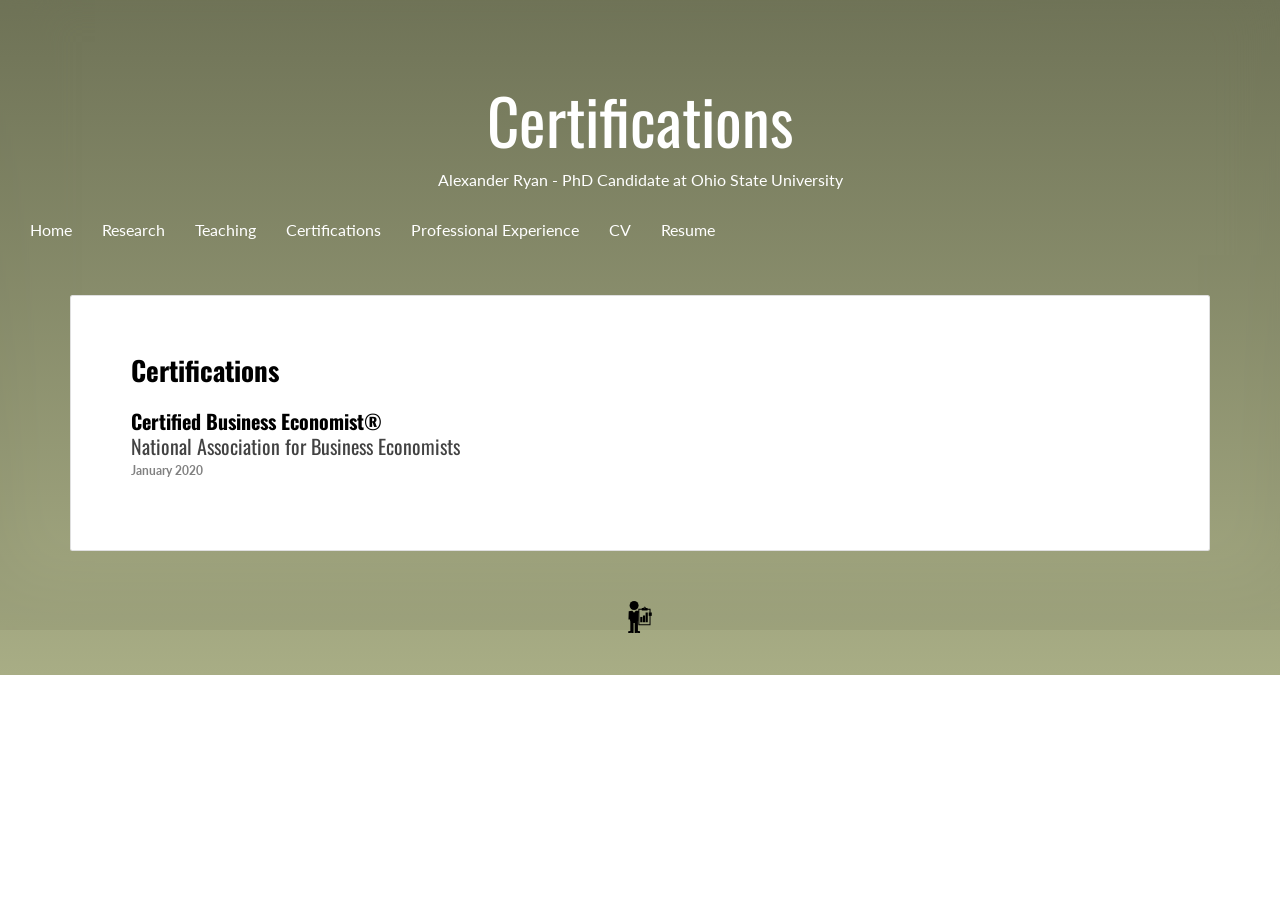
==== Certifications.html @ 104feaeb "Update Certifications.html edit CV link" ====
<!DOCTYPE html>
<html lang="en">
<head>
  <meta charset="UTF-8">
  <meta content="IE=edge" http-equiv="X-UA-Compatible">
  <meta content="width=device-width,initial-scale=1" name="viewport">

  <meta name="google" content="notranslate" />
  <meta property="og:title" content="Alexander J. Ryan Website - Homepage"/>
  <meta property="og:type" content="website" />
  <meta property="og:url" content="https://alexanderryan.site/index.html/" />
  <meta property="og:description" content="Learn more about Alexander Ryan's education and professional history, current research projects, and past publications/certifications."/>
  <meta property="og:image" content="https://latenightscholarships.com/assets/images/alexryan.jpg/>
  <meta property="og:image:secure_url" content="https://latenightscholarships.com/assets/images/alexryan.jpg" />
  <meta property="og:image:type" content="image/jpg"/>
  <meta property="og:image:width" content="900"/>
  <meta property="og:image:height" content="1277"/>
  
  <!-- Disable tap highlight on IE -->
  <meta name="msapplication-tap-highlight" content="no">
  
  <link rel="me-icon" sizes="180x180" href="./assets/images/me_icon.svg">
  <link href="./assets/favicon.ico" rel="icon">

  <title>Home page</title>  

<link href="./main.d8e0d294.css" rel="stylesheet"></head>

<body class="">

<!-- Add your content of header -->
<div class="background-color-layer"></div>
<main class="content-wrapper">
  <header class="white-text-container section-container">
    <div class="text-center">
      <h1>Certifications</h1>
      <p>Alexander Ryan - PhD Candidate at Ohio State University</p>

      <div class="collapse navbar-collapse text-center" id="navbar-collapse-uarr">
        <ul class="nav navbar-nav navbar-center">
            <li><a href="./index.html" title="" class="active">Home</a></li>
            <li><a href="./Research.html" title=""> Research</a></li>
            <li><a href="./Teaching.html" title=""> Teaching</a></li>          
            <li><a href="./Certifications.html" title=""> Certifications</a></li>
            <li><a href="./Work" title=""> Professional Experience </a></li>
            <li><a href="./Alexander_Ryan_CV_(07_14_26).pdf" title=""> CV</a></li>
            <li><a href="./Resume_Alexander_Ryan_063026.pdf" title=""> Resume</a></li>
    <!--      <li><a href="./scrobbler.html" title=""> For Music Fans - Universal Last.fm Scrobbler</a></li> -->
        </ul>
      </div>
      
    </div>
  </header>
</main>
</div>


<!-- Add your site or app content here -->
 <div class="container">
   <div class="row">
     <div class="col-xs-12">
        <div class="card">
          <div class="card-block">
            <h2 style="font-weight: bold;margin-bottom: 0px;">Certifications</h2>

                <div class="Certifications">
                  <h3 class="h3 date-title" style="margin-bottom: 0px;font-weight: bold;">Certified Business Economist®</h3>
                  <h4 class="h3 date-title" style="margin-top: 2.5px;;color:#424242;">National Association for Business Economists</h3>
            <h5 style="color:grey;font-size:12px;margin-top: -5px">January 2020</h5>
                </div>
              </div>
            </div>
          </div>
        </div>
      </div>

<footer class="footer-container white-text-container text-center">
  <div class="container">
    <div class="row">
      <div class="col-xs-12">
        <p><img src="./assets/images/me_icon.svg" alt=""></p>
        
       
      </div>
    </div>
  </div>
</footer>

<script>
  document.addEventListener("DOMContentLoaded", function (event) {
     scrollRevelation('.card');
  });
</script>
<!-- Google Analytics: change UA-XXXXX-X to be your site's ID 

<script>
  (function (i, s, o, g, r, a, m) {
    i['GoogleAnalyticsObject'] = r; i[r] = i[r] || function () {
      (i[r].q = i[r].q || []).push(arguments)
    }, i[r].l = 1 * new Date(); a = s.createElement(o),
      m = s.getElementsByTagName(o)[0]; a.async = 1; a.src = g; m.parentNode.insertBefore(a, m)
  })(window, document, 'script', '//www.google-analytics.com/analytics.js', 'ga');
  ga('create', 'UA-XXXXX-X', 'auto');
  ga('send', 'pageview');
</script>

--><script type="text/javascript" src="./main.bc58148c.js"></script></body>

</html>
---- main.d8e0d294.css ----
@import url(https://fonts.googleapis.com/css?family=Lato:400,700|Oswald);@import url(https://maxcdn.bootstrapcdn.com/font-awesome/4.7.0/css/font-awesome.min.css);/*!
 * Bootstrap v3.3.7 (http://getbootstrap.com)
 * Copyright 2011-2016 Twitter, Inc.
 * Licensed under MIT (https://github.com/twbs/bootstrap/blob/master/LICENSE)
 */
/*! normalize.css v3.0.3 | MIT License | github.com/necolas/normalize.css */html{font-family:sans-serif;-ms-text-size-adjust:100%;-webkit-text-size-adjust:100%}body{margin:0}article,aside,details,figcaption,figure,footer,header,hgroup,main,menu,nav,section,summary{display:block}audio,canvas,progress,video{display:inline-block;vertical-align:baseline}audio:not([controls]){display:none;height:0}[hidden],template{display:none}a{background-color:transparent}a:active,a:hover{outline:0}abbr[title]{border-bottom:1px dotted}b,strong{font-weight:700}dfn{font-style:italic}h1{font-size:2em;margin:.67em 0}mark{background:#ff0;color:#000}small{font-size:80%}sub,sup{font-size:75%;line-height:0;position:relative;vertical-align:baseline}sup{top:-.5em}sub{bottom:-.25em}img{border:0}svg:not(:root){overflow:hidden}figure{margin:1em 40px}hr{box-sizing:content-box;height:0}pre{overflow:auto}code,kbd,pre,samp{font-family:monospace,monospace;font-size:1em}button,input,optgroup,select,textarea{color:inherit;font:inherit;margin:0}button{overflow:visible}button,select{text-transform:none}button,html input[type=button],input[type=reset],input[type=submit]{-webkit-appearance:button;cursor:pointer}button[disabled],html input[disabled]{cursor:default}button::-moz-focus-inner,input::-moz-focus-inner{border:0;padding:0}input{line-height:normal}input[type=checkbox],input[type=radio]{box-sizing:border-box;padding:0}input[type=number]::-webkit-inner-spin-button,input[type=number]::-webkit-outer-spin-button{height:auto}input[type=search]{-webkit-appearance:textfield;box-sizing:content-box}input[type=search]::-webkit-search-cancel-button,input[type=search]::-webkit-search-decoration{-webkit-appearance:none}fieldset{border:1px solid silver;margin:0 2px;padding:.35em .625em .75em}textarea{overflow:auto}optgroup{font-weight:700}table{border-collapse:collapse;border-spacing:0}td,th{padding:0}

/*! Source: https://github.com/h5bp/html5-boilerplate/blob/master/src/css/main.css */@media print{*,:after,:before{background:transparent!important;color:#000!important;box-shadow:none!important;text-shadow:none!important}a,a:visited{text-decoration:underline}a[href]:after{content:" (" attr(href) ")"}abbr[title]:after{content:" (" attr(title) ")"}a[href^="#"]:after,a[href^="javascript:"]:after{content:""}blockquote,pre{border:1px solid #999;page-break-inside:avoid}thead{display:table-header-group}img,tr{page-break-inside:avoid}img{max-width:100%!important}h2,h3,p{orphans:3;widows:3}h2,h3{page-break-after:avoid}.navbar{display:none}.btn>.caret,.dropup>.btn>.caret{border-top-color:#000!important}.label{border:1px solid #000}.table{border-collapse:collapse!important}.table td,.table th{background-color:#fff!important}.table-bordered td,.table-bordered th{border:1px solid #ddd!important}}*,:after,:before{-webkit-box-sizing:border-box;-moz-box-sizing:border-box;box-sizing:border-box}html{font-size:10px;-webkit-tap-highlight-color:transparent}body{font-family:Lato,Helvetica,Arial,sans-serif;font-size:16px;line-height:1.58;color:#555;background-color:#fff}button,input,select,textarea{font-family:inherit;font-size:inherit;line-height:inherit}a{color:#ff0060;text-decoration:none}a:focus,a:hover{color:#b30043;text-decoration:underline}a:focus{outline:5px auto -webkit-focus-ring-color;outline-offset:-2px}figure{margin:0}img{vertical-align:middle}.img-responsive{display:block;max-width:100%;height:auto}.img-rounded{border-radius:6px}.img-thumbnail{padding:4px;line-height:1.58;background-color:#fff;border:1px solid #ddd;border-radius:4px;-webkit-transition:all .2s ease-in-out;-o-transition:all .2s ease-in-out;transition:all .2s ease-in-out;display:inline-block;max-width:100%;height:auto}.img-circle{border-radius:50%}hr{margin-top:25px;margin-bottom:25px;border:0;border-top:1px solid #eee}.sr-only{position:absolute;width:1px;height:1px;margin:-1px;padding:0;overflow:hidden;clip:rect(0,0,0,0);border:0}.sr-only-focusable:active,.sr-only-focusable:focus{position:static;width:auto;height:auto;margin:0;overflow:visible;clip:auto}[role=button]{cursor:pointer}.h1,.h2,.h3,.h4,.h5,.h6,h1,h2,h3,h4,h5,h6{font-family:Oswald,Helvetica,Arial,sans-serif;font-weight:400;line-height:1.1;color:#000}.h1 .small,.h1 small,.h2 .small,.h2 small,.h3 .small,.h3 small,.h4 .small,.h4 small,.h5 .small,.h5 small,.h6 .small,.h6 small,h1 .small,h1 small,h2 .small,h2 small,h3 .small,h3 small,h4 .small,h4 small,h5 .small,h5 small,h6 .small,h6 small{font-weight:400;line-height:1;color:#777}.h1,.h2,.h3,h1,h2,h3{margin-top:25px;margin-bottom:12.5px}.h1 .small,.h1 small,.h2 .small,.h2 small,.h3 .small,.h3 small,h1 .small,h1 small,h2 .small,h2 small,h3 .small,h3 small{font-size:65%}.h4,.h5,.h6,h4,h5,h6{margin-top:12.5px;margin-bottom:12.5px}.h4 .small,.h4 small,.h5 .small,.h5 small,.h6 .small,.h6 small,h4 .small,h4 small,h5 .small,h5 small,h6 .small,h6 small{font-size:75%}.h1,h1{font-size:63px}.h2,h2{font-size:27px}.h3,.h4,h3,h4{font-size:20px}.h5,h5{font-size:18px}.h6,h6{font-size:14px}p{margin:0 0 12.5px}.lead{margin-bottom:25px;font-size:18px;font-weight:300;line-height:1.4}@media (min-width:768px){.lead{font-size:24px}}.small,small{font-size:87%}.mark,mark{background-color:#fcf8e3;padding:.2em}.text-left{text-align:left}.text-right{text-align:right}.text-center{text-align:center}.text-justify{text-align:justify}.text-nowrap{white-space:nowrap}.text-lowercase{text-transform:lowercase}.initialism,.text-uppercase{text-transform:uppercase}.text-capitalize{text-transform:capitalize}.text-muted{color:#777}.text-primary{color:#ff0060}a.text-primary:focus,a.text-primary:hover{color:#cc004d}.text-success{color:#fff}a.text-success:focus,a.text-success:hover{color:#e6e6e6}.text-info{color:#31708f}a.text-info:focus,a.text-info:hover{color:#245269}.text-warning{color:#8a6d3b}a.text-warning:focus,a.text-warning:hover{color:#66512c}.text-danger{color:#fff}a.text-danger:focus,a.text-danger:hover{color:#e6e6e6}.bg-primary{color:#fff;background-color:#ff0060}a.bg-primary:focus,a.bg-primary:hover{background-color:#cc004d}.bg-success{background-color:#87e329}a.bg-success:focus,a.bg-success:hover{background-color:#6dc019}.bg-info{background-color:#d9edf7}a.bg-info:focus,a.bg-info:hover{background-color:#afd9ee}.bg-warning{background-color:#fcf8e3}a.bg-warning:focus,a.bg-warning:hover{background-color:#f7ecb5}.bg-danger{background-color:#ff2c74}a.bg-danger:focus,a.bg-danger:hover{background-color:#f80055}.page-header{padding-bottom:11.5px;margin:50px 0 25px;border-bottom:1px solid #eee}ol,ul{margin-top:0;margin-bottom:12.5px}ol ol,ol ul,ul ol,ul ul{margin-bottom:0}.list-inline,.list-unstyled{padding-left:0;list-style:none}.list-inline{margin-left:-5px}.list-inline>li{display:inline-block;padding-left:5px;padding-right:5px}dl{margin-top:0;margin-bottom:25px}dd,dt{line-height:1.58}dt{font-weight:700}dd{margin-left:0}.dl-horizontal dd:after,.dl-horizontal dd:before{content:" ";display:table}.dl-horizontal dd:after{clear:both}@media (min-width:768px){.dl-horizontal dt{float:left;width:160px;clear:left;text-align:right;overflow:hidden;text-overflow:ellipsis;white-space:nowrap}.dl-horizontal dd{margin-left:180px}}abbr[data-original-title],abbr[title]{cursor:help;border-bottom:1px dotted #777}.initialism{font-size:90%}blockquote{padding:12.5px 25px;margin:0 0 25px;font-size:20px;border-left:5px solid #eee}blockquote ol:last-child,blockquote p:last-child,blockquote ul:last-child{margin-bottom:0}blockquote .small,blockquote footer,blockquote small{display:block;font-size:80%;line-height:1.58;color:#777}blockquote .small:before,blockquote footer:before,blockquote small:before{content:"\2014   \A0"}.blockquote-reverse,blockquote.pull-right{padding-right:15px;padding-left:0;border-right:5px solid #eee;border-left:0;text-align:right}.blockquote-reverse .small:before,.blockquote-reverse footer:before,.blockquote-reverse small:before,blockquote.pull-right .small:before,blockquote.pull-right footer:before,blockquote.pull-right small:before{content:""}.blockquote-reverse .small:after,.blockquote-reverse footer:after,.blockquote-reverse small:after,blockquote.pull-right .small:after,blockquote.pull-right footer:after,blockquote.pull-right small:after{content:"\A0   \2014"}address{margin-bottom:25px;font-style:normal;line-height:1.58}code,kbd,pre,samp{font-family:Menlo,Monaco,Consolas,Courier New,monospace}code{color:#c7254e;background-color:#f9f2f4;border-radius:4px}code,kbd{padding:2px 4px;font-size:90%}kbd{color:#fff;background-color:#333;border-radius:3px;box-shadow:inset 0 -1px 0 rgba(0,0,0,.25)}kbd kbd{padding:0;font-size:100%;font-weight:700;box-shadow:none}pre{display:block;padding:12px;margin:0 0 12.5px;font-size:15px;line-height:1.58;word-break:break-all;word-wrap:break-word;color:#333;background-color:#f5f5f5;border:1px solid #ccc;border-radius:4px}pre code{padding:0;font-size:inherit;color:inherit;white-space:pre-wrap;background-color:transparent;border-radius:0}.pre-scrollable{max-height:340px;overflow-y:scroll}.container{margin-right:auto;margin-left:auto;padding-left:15px;padding-right:15px}.container:after,.container:before{content:" ";display:table}.container:after{clear:both}@media (min-width:768px){.container{width:750px}}@media (min-width:992px){.container{width:970px}}@media (min-width:1200px){.container{width:1170px}}.container-fluid{margin-right:auto;margin-left:auto;padding-left:15px;padding-right:15px}.container-fluid:after,.container-fluid:before{content:" ";display:table}.container-fluid:after{clear:both}.row{margin-left:-15px;margin-right:-15px}.row:after,.row:before{content:" ";display:table}.row:after{clear:both}.col-lg-1,.col-lg-2,.col-lg-3,.col-lg-4,.col-lg-5,.col-lg-6,.col-lg-7,.col-lg-8,.col-lg-9,.col-lg-10,.col-lg-11,.col-lg-12,.col-md-1,.col-md-2,.col-md-3,.col-md-4,.col-md-5,.col-md-6,.col-md-7,.col-md-8,.col-md-9,.col-md-10,.col-md-11,.col-md-12,.col-sm-1,.col-sm-2,.col-sm-3,.col-sm-4,.col-sm-5,.col-sm-6,.col-sm-7,.col-sm-8,.col-sm-9,.col-sm-10,.col-sm-11,.col-sm-12,.col-xs-1,.col-xs-2,.col-xs-3,.col-xs-4,.col-xs-5,.col-xs-6,.col-xs-7,.col-xs-8,.col-xs-9,.col-xs-10,.col-xs-11,.col-xs-12{position:relative;min-height:1px;padding-left:15px;padding-right:15px}.col-xs-1,.col-xs-2,.col-xs-3,.col-xs-4,.col-xs-5,.col-xs-6,.col-xs-7,.col-xs-8,.col-xs-9,.col-xs-10,.col-xs-11,.col-xs-12{float:left}.col-xs-1{width:8.33333%}.col-xs-2{width:16.66667%}.col-xs-3{width:25%}.col-xs-4{width:33.33333%}.col-xs-5{width:41.66667%}.col-xs-6{width:50%}.col-xs-7{width:58.33333%}.col-xs-8{width:66.66667%}.col-xs-9{width:75%}.col-xs-10{width:83.33333%}.col-xs-11{width:91.66667%}.col-xs-12{width:100%}.col-xs-pull-0{right:auto}.col-xs-pull-1{right:8.33333%}.col-xs-pull-2{right:16.66667%}.col-xs-pull-3{right:25%}.col-xs-pull-4{right:33.33333%}.col-xs-pull-5{right:41.66667%}.col-xs-pull-6{right:50%}.col-xs-pull-7{right:58.33333%}.col-xs-pull-8{right:66.66667%}.col-xs-pull-9{right:75%}.col-xs-pull-10{right:83.33333%}.col-xs-pull-11{right:91.66667%}.col-xs-pull-12{right:100%}.col-xs-push-0{left:auto}.col-xs-push-1{left:8.33333%}.col-xs-push-2{left:16.66667%}.col-xs-push-3{left:25%}.col-xs-push-4{left:33.33333%}.col-xs-push-5{left:41.66667%}.col-xs-push-6{left:50%}.col-xs-push-7{left:58.33333%}.col-xs-push-8{left:66.66667%}.col-xs-push-9{left:75%}.col-xs-push-10{left:83.33333%}.col-xs-push-11{left:91.66667%}.col-xs-push-12{left:100%}.col-xs-offset-0{margin-left:0}.col-xs-offset-1{margin-left:8.33333%}.col-xs-offset-2{margin-left:16.66667%}.col-xs-offset-3{margin-left:25%}.col-xs-offset-4{margin-left:33.33333%}.col-xs-offset-5{margin-left:41.66667%}.col-xs-offset-6{margin-left:50%}.col-xs-offset-7{margin-left:58.33333%}.col-xs-offset-8{margin-left:66.66667%}.col-xs-offset-9{margin-left:75%}.col-xs-offset-10{margin-left:83.33333%}.col-xs-offset-11{margin-left:91.66667%}.col-xs-offset-12{margin-left:100%}@media (min-width:768px){.col-sm-1,.col-sm-2,.col-sm-3,.col-sm-4,.col-sm-5,.col-sm-6,.col-sm-7,.col-sm-8,.col-sm-9,.col-sm-10,.col-sm-11,.col-sm-12{float:left}.col-sm-1{width:8.33333%}.col-sm-2{width:16.66667%}.col-sm-3{width:25%}.col-sm-4{width:33.33333%}.col-sm-5{width:41.66667%}.col-sm-6{width:50%}.col-sm-7{width:58.33333%}.col-sm-8{width:66.66667%}.col-sm-9{width:75%}.col-sm-10{width:83.33333%}.col-sm-11{width:91.66667%}.col-sm-12{width:100%}.col-sm-pull-0{right:auto}.col-sm-pull-1{right:8.33333%}.col-sm-pull-2{right:16.66667%}.col-sm-pull-3{right:25%}.col-sm-pull-4{right:33.33333%}.col-sm-pull-5{right:41.66667%}.col-sm-pull-6{right:50%}.col-sm-pull-7{right:58.33333%}.col-sm-pull-8{right:66.66667%}.col-sm-pull-9{right:75%}.col-sm-pull-10{right:83.33333%}.col-sm-pull-11{right:91.66667%}.col-sm-pull-12{right:100%}.col-sm-push-0{left:auto}.col-sm-push-1{left:8.33333%}.col-sm-push-2{left:16.66667%}.col-sm-push-3{left:25%}.col-sm-push-4{left:33.33333%}.col-sm-push-5{left:41.66667%}.col-sm-push-6{left:50%}.col-sm-push-7{left:58.33333%}.col-sm-push-8{left:66.66667%}.col-sm-push-9{left:75%}.col-sm-push-10{left:83.33333%}.col-sm-push-11{left:91.66667%}.col-sm-push-12{left:100%}.col-sm-offset-0{margin-left:0}.col-sm-offset-1{margin-left:8.33333%}.col-sm-offset-2{margin-left:16.66667%}.col-sm-offset-3{margin-left:25%}.col-sm-offset-4{margin-left:33.33333%}.col-sm-offset-5{margin-left:41.66667%}.col-sm-offset-6{margin-left:50%}.col-sm-offset-7{margin-left:58.33333%}.col-sm-offset-8{margin-left:66.66667%}.col-sm-offset-9{margin-left:75%}.col-sm-offset-10{margin-left:83.33333%}.col-sm-offset-11{margin-left:91.66667%}.col-sm-offset-12{margin-left:100%}}@media (min-width:992px){.col-md-1,.col-md-2,.col-md-3,.col-md-4,.col-md-5,.col-md-6,.col-md-7,.col-md-8,.col-md-9,.col-md-10,.col-md-11,.col-md-12{float:left}.col-md-1{width:8.33333%}.col-md-2{width:16.66667%}.col-md-3{width:25%}.col-md-4{width:33.33333%}.col-md-5{width:41.66667%}.col-md-6{width:50%}.col-md-7{width:58.33333%}.col-md-8{width:66.66667%}.col-md-9{width:75%}.col-md-10{width:83.33333%}.col-md-11{width:91.66667%}.col-md-12{width:100%}.col-md-pull-0{right:auto}.col-md-pull-1{right:8.33333%}.col-md-pull-2{right:16.66667%}.col-md-pull-3{right:25%}.col-md-pull-4{right:33.33333%}.col-md-pull-5{right:41.66667%}.col-md-pull-6{right:50%}.col-md-pull-7{right:58.33333%}.col-md-pull-8{right:66.66667%}.col-md-pull-9{right:75%}.col-md-pull-10{right:83.33333%}.col-md-pull-11{right:91.66667%}.col-md-pull-12{right:100%}.col-md-push-0{left:auto}.col-md-push-1{left:8.33333%}.col-md-push-2{left:16.66667%}.col-md-push-3{left:25%}.col-md-push-4{left:33.33333%}.col-md-push-5{left:41.66667%}.col-md-push-6{left:50%}.col-md-push-7{left:58.33333%}.col-md-push-8{left:66.66667%}.col-md-push-9{left:75%}.col-md-push-10{left:83.33333%}.col-md-push-11{left:91.66667%}.col-md-push-12{left:100%}.col-md-offset-0{margin-left:0}.col-md-offset-1{margin-left:8.33333%}.col-md-offset-2{margin-left:16.66667%}.col-md-offset-3{margin-left:25%}.col-md-offset-4{margin-left:33.33333%}.col-md-offset-5{margin-left:41.66667%}.col-md-offset-6{margin-left:50%}.col-md-offset-7{margin-left:58.33333%}.col-md-offset-8{margin-left:66.66667%}.col-md-offset-9{margin-left:75%}.col-md-offset-10{margin-left:83.33333%}.col-md-offset-11{margin-left:91.66667%}.col-md-offset-12{margin-left:100%}}@media (min-width:1200px){.col-lg-1,.col-lg-2,.col-lg-3,.col-lg-4,.col-lg-5,.col-lg-6,.col-lg-7,.col-lg-8,.col-lg-9,.col-lg-10,.col-lg-11,.col-lg-12{float:left}.col-lg-1{width:8.33333%}.col-lg-2{width:16.66667%}.col-lg-3{width:25%}.col-lg-4{width:33.33333%}.col-lg-5{width:41.66667%}.col-lg-6{width:50%}.col-lg-7{width:58.33333%}.col-lg-8{width:66.66667%}.col-lg-9{width:75%}.col-lg-10{width:83.33333%}.col-lg-11{width:91.66667%}.col-lg-12{width:100%}.col-lg-pull-0{right:auto}.col-lg-pull-1{right:8.33333%}.col-lg-pull-2{right:16.66667%}.col-lg-pull-3{right:25%}.col-lg-pull-4{right:33.33333%}.col-lg-pull-5{right:41.66667%}.col-lg-pull-6{right:50%}.col-lg-pull-7{right:58.33333%}.col-lg-pull-8{right:66.66667%}.col-lg-pull-9{right:75%}.col-lg-pull-10{right:83.33333%}.col-lg-pull-11{right:91.66667%}.col-lg-pull-12{right:100%}.col-lg-push-0{left:auto}.col-lg-push-1{left:8.33333%}.col-lg-push-2{left:16.66667%}.col-lg-push-3{left:25%}.col-lg-push-4{left:33.33333%}.col-lg-push-5{left:41.66667%}.col-lg-push-6{left:50%}.col-lg-push-7{left:58.33333%}.col-lg-push-8{left:66.66667%}.col-lg-push-9{left:75%}.col-lg-push-10{left:83.33333%}.col-lg-push-11{left:91.66667%}.col-lg-push-12{left:100%}.col-lg-offset-0{margin-left:0}.col-lg-offset-1{margin-left:8.33333%}.col-lg-offset-2{margin-left:16.66667%}.col-lg-offset-3{margin-left:25%}.col-lg-offset-4{margin-left:33.33333%}.col-lg-offset-5{margin-left:41.66667%}.col-lg-offset-6{margin-left:50%}.col-lg-offset-7{margin-left:58.33333%}.col-lg-offset-8{margin-left:66.66667%}.col-lg-offset-9{margin-left:75%}.col-lg-offset-10{margin-left:83.33333%}.col-lg-offset-11{margin-left:91.66667%}.col-lg-offset-12{margin-left:100%}}table{background-color:transparent}caption{padding-top:8px;padding-bottom:8px;color:#777}caption,th{text-align:left}.table{width:100%;max-width:100%;margin-bottom:25px}.table>tbody>tr>td,.table>tbody>tr>th,.table>tfoot>tr>td,.table>tfoot>tr>th,.table>thead>tr>td,.table>thead>tr>th{padding:8px;line-height:1.58;vertical-align:top;border-top:1px solid #ddd}.table>thead>tr>th{vertical-align:bottom;border-bottom:2px solid #ddd}.table>caption+thead>tr:first-child>td,.table>caption+thead>tr:first-child>th,.table>colgroup+thead>tr:first-child>td,.table>colgroup+thead>tr:first-child>th,.table>thead:first-child>tr:first-child>td,.table>thead:first-child>tr:first-child>th{border-top:0}.table>tbody+tbody{border-top:2px solid #ddd}.table .table{background-color:#fff}.table-condensed>tbody>tr>td,.table-condensed>tbody>tr>th,.table-condensed>tfoot>tr>td,.table-condensed>tfoot>tr>th,.table-condensed>thead>tr>td,.table-condensed>thead>tr>th{padding:5px}.table-bordered,.table-bordered>tbody>tr>td,.table-bordered>tbody>tr>th,.table-bordered>tfoot>tr>td,.table-bordered>tfoot>tr>th,.table-bordered>thead>tr>td,.table-bordered>thead>tr>th{border:1px solid #ddd}.table-bordered>thead>tr>td,.table-bordered>thead>tr>th{border-bottom-width:2px}.table-striped>tbody>tr:nth-of-type(odd){background-color:#f9f9f9}.table-hover>tbody>tr:hover{background-color:#f5f5f5}table col[class*=col-]{position:static;float:none;display:table-column}table td[class*=col-],table th[class*=col-]{position:static;float:none;display:table-cell}.table>tbody>tr.active>td,.table>tbody>tr.active>th,.table>tbody>tr>td.active,.table>tbody>tr>th.active,.table>tfoot>tr.active>td,.table>tfoot>tr.active>th,.table>tfoot>tr>td.active,.table>tfoot>tr>th.active,.table>thead>tr.active>td,.table>thead>tr.active>th,.table>thead>tr>td.active,.table>thead>tr>th.active{background-color:#f5f5f5}.table-hover>tbody>tr.active:hover>td,.table-hover>tbody>tr.active:hover>th,.table-hover>tbody>tr:hover>.active,.table-hover>tbody>tr>td.active:hover,.table-hover>tbody>tr>th.active:hover{background-color:#e8e8e8}.table>tbody>tr.success>td,.table>tbody>tr.success>th,.table>tbody>tr>td.success,.table>tbody>tr>th.success,.table>tfoot>tr.success>td,.table>tfoot>tr.success>th,.table>tfoot>tr>td.success,.table>tfoot>tr>th.success,.table>thead>tr.success>td,.table>thead>tr.success>th,.table>thead>tr>td.success,.table>thead>tr>th.success{background-color:#87e329}.table-hover>tbody>tr.success:hover>td,.table-hover>tbody>tr.success:hover>th,.table-hover>tbody>tr:hover>.success,.table-hover>tbody>tr>td.success:hover,.table-hover>tbody>tr>th.success:hover{background-color:#7ad61c}.table>tbody>tr.info>td,.table>tbody>tr.info>th,.table>tbody>tr>td.info,.table>tbody>tr>th.info,.table>tfoot>tr.info>td,.table>tfoot>tr.info>th,.table>tfoot>tr>td.info,.table>tfoot>tr>th.info,.table>thead>tr.info>td,.table>thead>tr.info>th,.table>thead>tr>td.info,.table>thead>tr>th.info{background-color:#d9edf7}.table-hover>tbody>tr.info:hover>td,.table-hover>tbody>tr.info:hover>th,.table-hover>tbody>tr:hover>.info,.table-hover>tbody>tr>td.info:hover,.table-hover>tbody>tr>th.info:hover{background-color:#c4e3f3}.table>tbody>tr.warning>td,.table>tbody>tr.warning>th,.table>tbody>tr>td.warning,.table>tbody>tr>th.warning,.table>tfoot>tr.warning>td,.table>tfoot>tr.warning>th,.table>tfoot>tr>td.warning,.table>tfoot>tr>th.warning,.table>thead>tr.warning>td,.table>thead>tr.warning>th,.table>thead>tr>td.warning,.table>thead>tr>th.warning{background-color:#fcf8e3}.table-hover>tbody>tr.warning:hover>td,.table-hover>tbody>tr.warning:hover>th,.table-hover>tbody>tr:hover>.warning,.table-hover>tbody>tr>td.warning:hover,.table-hover>tbody>tr>th.warning:hover{background-color:#faf2cc}.table>tbody>tr.danger>td,.table>tbody>tr.danger>th,.table>tbody>tr>td.danger,.table>tbody>tr>th.danger,.table>tfoot>tr.danger>td,.table>tfoot>tr.danger>th,.table>tfoot>tr>td.danger,.table>tfoot>tr>th.danger,.table>thead>tr.danger>td,.table>thead>tr.danger>th,.table>thead>tr>td.danger,.table>thead>tr>th.danger{background-color:#ff2c74}.table-hover>tbody>tr.danger:hover>td,.table-hover>tbody>tr.danger:hover>th,.table-hover>tbody>tr:hover>.danger,.table-hover>tbody>tr>td.danger:hover,.table-hover>tbody>tr>th.danger:hover{background-color:#ff1363}.table-responsive{overflow-x:auto;min-height:.01%}@media screen and (max-width:767px){.table-responsive{width:100%;margin-bottom:18.75px;overflow-y:hidden;-ms-overflow-style:-ms-autohiding-scrollbar;border:1px solid #ddd}.table-responsive>.table{margin-bottom:0}.table-responsive>.table>tbody>tr>td,.table-responsive>.table>tbody>tr>th,.table-responsive>.table>tfoot>tr>td,.table-responsive>.table>tfoot>tr>th,.table-responsive>.table>thead>tr>td,.table-responsive>.table>thead>tr>th{white-space:nowrap}.table-responsive>.table-bordered{border:0}.table-responsive>.table-bordered>tbody>tr>td:first-child,.table-responsive>.table-bordered>tbody>tr>th:first-child,.table-responsive>.table-bordered>tfoot>tr>td:first-child,.table-responsive>.table-bordered>tfoot>tr>th:first-child,.table-responsive>.table-bordered>thead>tr>td:first-child,.table-responsive>.table-bordered>thead>tr>th:first-child{border-left:0}.table-responsive>.table-bordered>tbody>tr>td:last-child,.table-responsive>.table-bordered>tbody>tr>th:last-child,.table-responsive>.table-bordered>tfoot>tr>td:last-child,.table-responsive>.table-bordered>tfoot>tr>th:last-child,.table-responsive>.table-bordered>thead>tr>td:last-child,.table-responsive>.table-bordered>thead>tr>th:last-child{border-right:0}.table-responsive>.table-bordered>tbody>tr:last-child>td,.table-responsive>.table-bordered>tbody>tr:last-child>th,.table-responsive>.table-bordered>tfoot>tr:last-child>td,.table-responsive>.table-bordered>tfoot>tr:last-child>th{border-bottom:0}}fieldset{margin:0;min-width:0}fieldset,legend{padding:0;border:0}legend{display:block;width:100%;margin-bottom:25px;font-size:24px;line-height:inherit;color:#333;border-bottom:1px solid #e5e5e5}label{display:inline-block;max-width:100%;margin-bottom:5px;font-weight:700}input[type=search]{-webkit-box-sizing:border-box;-moz-box-sizing:border-box;box-sizing:border-box}input[type=checkbox],input[type=radio]{margin:4px 0 0;margin-top:1px\9;line-height:normal}input[type=file]{display:block}input[type=range]{display:block;width:100%}select[multiple],select[size]{height:auto}input[type=checkbox]:focus,input[type=file]:focus,input[type=radio]:focus{outline:5px auto -webkit-focus-ring-color;outline-offset:-2px}output{padding-top:9px}.form-control,output{display:block;font-size:16px;line-height:1.58;color:#555}.form-control{width:100%;height:43px;padding:8px 16px;background-color:#eee;background-image:none;border:1px solid transparent;border-radius:4px;-webkit-box-shadow:inset 0 1px 1px rgba(0,0,0,.075);box-shadow:inset 0 1px 1px rgba(0,0,0,.075);-webkit-transition:border-color .15s ease-in-out,box-shadow .15s ease-in-out;-o-transition:border-color ease-in-out .15s,box-shadow ease-in-out .15s;transition:border-color .15s ease-in-out,box-shadow .15s ease-in-out}.form-control:focus{border-color:#66afe9;-webkit-box-shadow:inset 0 1px 1px rgba(0,0,0,.075),0 0 8px rgba(102,175,233,.6);box-shadow:inset 0 1px 1px rgba(0,0,0,.075),0 0 8px rgba(102,175,233,.6)}.form-control::-moz-placeholder{color:#999;opacity:1}.form-control:-ms-input-placeholder{color:#999}.form-control::-webkit-input-placeholder{color:#999}.form-control::-ms-expand{border:0;background-color:transparent}.form-control[disabled],.form-control[readonly],fieldset[disabled] .form-control{background-color:#eee;opacity:1}.form-control[disabled],fieldset[disabled] .form-control{cursor:not-allowed}textarea.form-control{height:auto}input[type=search]{-webkit-appearance:none}@media screen and (-webkit-min-device-pixel-ratio:0){input[type=date].form-control,input[type=datetime-local].form-control,input[type=month].form-control,input[type=time].form-control{line-height:43px}.input-group-sm>.input-group-btn>input[type=date].btn,.input-group-sm>.input-group-btn>input[type=datetime-local].btn,.input-group-sm>.input-group-btn>input[type=month].btn,.input-group-sm>.input-group-btn>input[type=time].btn,.input-group-sm>input[type=date].form-control,.input-group-sm>input[type=date].input-group-addon,.input-group-sm>input[type=datetime-local].form-control,.input-group-sm>input[type=datetime-local].input-group-addon,.input-group-sm>input[type=month].form-control,.input-group-sm>input[type=month].input-group-addon,.input-group-sm>input[type=time].form-control,.input-group-sm>input[type=time].input-group-addon,.input-group-sm input[type=date],.input-group-sm input[type=datetime-local],.input-group-sm input[type=month],.input-group-sm input[type=time],input[type=date].input-sm,input[type=datetime-local].input-sm,input[type=month].input-sm,input[type=time].input-sm{line-height:35px}.input-group-lg>.input-group-btn>input[type=date].btn,.input-group-lg>.input-group-btn>input[type=datetime-local].btn,.input-group-lg>.input-group-btn>input[type=month].btn,.input-group-lg>.input-group-btn>input[type=time].btn,.input-group-lg>input[type=date].form-control,.input-group-lg>input[type=date].input-group-addon,.input-group-lg>input[type=datetime-local].form-control,.input-group-lg>input[type=datetime-local].input-group-addon,.input-group-lg>input[type=month].form-control,.input-group-lg>input[type=month].input-group-addon,.input-group-lg>input[type=time].form-control,.input-group-lg>input[type=time].input-group-addon,.input-group-lg input[type=date],.input-group-lg input[type=datetime-local],.input-group-lg input[type=month],.input-group-lg input[type=time],input[type=date].input-lg,input[type=datetime-local].input-lg,input[type=month].input-lg,input[type=time].input-lg{line-height:53px}}.form-group{margin-bottom:15px}.checkbox,.radio{position:relative;display:block;margin-top:10px;margin-bottom:10px}.checkbox label,.radio label{min-height:25px;padding-left:20px;margin-bottom:0;font-weight:400;cursor:pointer}.checkbox-inline input[type=checkbox],.checkbox input[type=checkbox],.radio-inline input[type=radio],.radio input[type=radio]{position:absolute;margin-left:-20px;margin-top:4px\9}.checkbox+.checkbox,.radio+.radio{margin-top:-5px}.checkbox-inline,.radio-inline{position:relative;display:inline-block;padding-left:20px;margin-bottom:0;vertical-align:middle;font-weight:400;cursor:pointer}.checkbox-inline+.checkbox-inline,.radio-inline+.radio-inline{margin-top:0;margin-left:10px}.checkbox-inline.disabled,.checkbox.disabled label,.radio-inline.disabled,.radio.disabled label,fieldset[disabled] .checkbox-inline,fieldset[disabled] .checkbox label,fieldset[disabled] .radio-inline,fieldset[disabled] .radio label,fieldset[disabled] input[type=checkbox],fieldset[disabled] input[type=radio],input[type=checkbox].disabled,input[type=checkbox][disabled],input[type=radio].disabled,input[type=radio][disabled]{cursor:not-allowed}.form-control-static{padding-top:9px;padding-bottom:9px;margin-bottom:0;min-height:41px}.form-control-static.input-lg,.form-control-static.input-sm,.input-group-lg>.form-control-static.form-control,.input-group-lg>.form-control-static.input-group-addon,.input-group-lg>.input-group-btn>.form-control-static.btn,.input-group-sm>.form-control-static.form-control,.input-group-sm>.form-control-static.input-group-addon,.input-group-sm>.input-group-btn>.form-control-static.btn{padding-left:0;padding-right:0}.input-group-sm>.form-control,.input-group-sm>.input-group-addon,.input-group-sm>.input-group-btn>.btn,.input-sm{height:35px;padding:6px 12px;font-size:14px;line-height:1.5;border-radius:3px}.input-group-sm>.input-group-btn>select.btn,.input-group-sm>select.form-control,.input-group-sm>select.input-group-addon,select.input-sm{height:35px;line-height:35px}.input-group-sm>.input-group-btn>select[multiple].btn,.input-group-sm>.input-group-btn>textarea.btn,.input-group-sm>select[multiple].form-control,.input-group-sm>select[multiple].input-group-addon,.input-group-sm>textarea.form-control,.input-group-sm>textarea.input-group-addon,select[multiple].input-sm,textarea.input-sm{height:auto}.form-group-sm .form-control{height:35px;padding:6px 12px;font-size:14px;line-height:1.5;border-radius:3px}.form-group-sm select.form-control{height:35px;line-height:35px}.form-group-sm select[multiple].form-control,.form-group-sm textarea.form-control{height:auto}.form-group-sm .form-control-static{height:35px;min-height:39px;padding:7px 12px;font-size:14px;line-height:1.5}.input-group-lg>.form-control,.input-group-lg>.input-group-addon,.input-group-lg>.input-group-btn>.btn,.input-lg{height:53px;padding:12px 20px;font-size:20px;line-height:1.33333;border-radius:6px}.input-group-lg>.input-group-btn>select.btn,.input-group-lg>select.form-control,.input-group-lg>select.input-group-addon,select.input-lg{height:53px;line-height:53px}.input-group-lg>.input-group-btn>select[multiple].btn,.input-group-lg>.input-group-btn>textarea.btn,.input-group-lg>select[multiple].form-control,.input-group-lg>select[multiple].input-group-addon,.input-group-lg>textarea.form-control,.input-group-lg>textarea.input-group-addon,select[multiple].input-lg,textarea.input-lg{height:auto}.form-group-lg .form-control{height:53px;padding:12px 20px;font-size:20px;line-height:1.33333;border-radius:6px}.form-group-lg select.form-control{height:53px;line-height:53px}.form-group-lg select[multiple].form-control,.form-group-lg textarea.form-control{height:auto}.form-group-lg .form-control-static{height:53px;min-height:45px;padding:13px 20px;font-size:20px;line-height:1.33333}.has-feedback{position:relative}.has-feedback .form-control{padding-right:53.75px}.form-control-feedback{position:absolute;top:0;right:0;z-index:2;display:block;width:43px;height:43px;line-height:43px;text-align:center;pointer-events:none}.form-group-lg .form-control+.form-control-feedback,.input-group-lg+.form-control-feedback,.input-group-lg>.form-control+.form-control-feedback,.input-group-lg>.input-group-addon+.form-control-feedback,.input-group-lg>.input-group-btn>.btn+.form-control-feedback,.input-lg+.form-control-feedback{width:53px;height:53px;line-height:53px}.form-group-sm .form-control+.form-control-feedback,.input-group-sm+.form-control-feedback,.input-group-sm>.form-control+.form-control-feedback,.input-group-sm>.input-group-addon+.form-control-feedback,.input-group-sm>.input-group-btn>.btn+.form-control-feedback,.input-sm+.form-control-feedback{width:35px;height:35px;line-height:35px}.has-success .checkbox,.has-success .checkbox-inline,.has-success.checkbox-inline label,.has-success.checkbox label,.has-success .control-label,.has-success .help-block,.has-success .radio,.has-success .radio-inline,.has-success.radio-inline label,.has-success.radio label{color:#fff}.has-success .form-control{border-color:#fff;-webkit-box-shadow:inset 0 1px 1px rgba(0,0,0,.075);box-shadow:inset 0 1px 1px rgba(0,0,0,.075)}.has-success .form-control:focus{border-color:#e6e6e6;-webkit-box-shadow:inset 0 1px 1px rgba(0,0,0,.075),0 0 6px #fff;box-shadow:inset 0 1px 1px rgba(0,0,0,.075),0 0 6px #fff}.has-success .input-group-addon{color:#fff;border-color:#fff;background-color:#87e329}.has-success .form-control-feedback{color:#fff}.has-warning .checkbox,.has-warning .checkbox-inline,.has-warning.checkbox-inline label,.has-warning.checkbox label,.has-warning .control-label,.has-warning .help-block,.has-warning .radio,.has-warning .radio-inline,.has-warning.radio-inline label,.has-warning.radio label{color:#8a6d3b}.has-warning .form-control{border-color:#8a6d3b;-webkit-box-shadow:inset 0 1px 1px rgba(0,0,0,.075);box-shadow:inset 0 1px 1px rgba(0,0,0,.075)}.has-warning .form-control:focus{border-color:#66512c;-webkit-box-shadow:inset 0 1px 1px rgba(0,0,0,.075),0 0 6px #c0a16b;box-shadow:inset 0 1px 1px rgba(0,0,0,.075),0 0 6px #c0a16b}.has-warning .input-group-addon{color:#8a6d3b;border-color:#8a6d3b;background-color:#fcf8e3}.has-warning .form-control-feedback{color:#8a6d3b}.has-error .checkbox,.has-error .checkbox-inline,.has-error.checkbox-inline label,.has-error.checkbox label,.has-error .control-label,.has-error .help-block,.has-error .radio,.has-error .radio-inline,.has-error.radio-inline label,.has-error.radio label{color:#fff}.has-error .form-control{border-color:#fff;-webkit-box-shadow:inset 0 1px 1px rgba(0,0,0,.075);box-shadow:inset 0 1px 1px rgba(0,0,0,.075)}.has-error .form-control:focus{border-color:#e6e6e6;-webkit-box-shadow:inset 0 1px 1px rgba(0,0,0,.075),0 0 6px #fff;box-shadow:inset 0 1px 1px rgba(0,0,0,.075),0 0 6px #fff}.has-error .input-group-addon{color:#fff;border-color:#fff;background-color:#ff2c74}.has-error .form-control-feedback{color:#fff}.has-feedback label~.form-control-feedback{top:30px}.has-feedback label.sr-only~.form-control-feedback{top:0}.help-block{display:block;margin-top:5px;margin-bottom:10px;color:#959595}@media (min-width:768px){.form-inline .form-group{display:inline-block;margin-bottom:0;vertical-align:middle}.form-inline .form-control{display:inline-block;width:auto;vertical-align:middle}.form-inline .form-control-static{display:inline-block}.form-inline .input-group{display:inline-table;vertical-align:middle}.form-inline .input-group .form-control,.form-inline .input-group .input-group-addon,.form-inline .input-group .input-group-btn{width:auto}.form-inline .input-group>.form-control{width:100%}.form-inline .control-label{margin-bottom:0;vertical-align:middle}.form-inline .checkbox,.form-inline .radio{display:inline-block;margin-top:0;margin-bottom:0;vertical-align:middle}.form-inline .checkbox label,.form-inline .radio label{padding-left:0}.form-inline .checkbox input[type=checkbox],.form-inline .radio input[type=radio]{position:relative;margin-left:0}.form-inline .has-feedback .form-control-feedback{top:0}}.form-horizontal .checkbox,.form-horizontal .checkbox-inline,.form-horizontal .radio,.form-horizontal .radio-inline{margin-top:0;margin-bottom:0;padding-top:9px}.form-horizontal .checkbox,.form-horizontal .radio{min-height:34px}.form-horizontal .form-group{margin-left:-15px;margin-right:-15px}.form-horizontal .form-group:after,.form-horizontal .form-group:before{content:" ";display:table}.form-horizontal .form-group:after{clear:both}@media (min-width:768px){.form-horizontal .control-label{text-align:right;margin-bottom:0;padding-top:9px}}.form-horizontal .has-feedback .form-control-feedback{right:15px}@media (min-width:768px){.form-horizontal .form-group-lg .control-label{padding-top:13px;font-size:20px}}@media (min-width:768px){.form-horizontal .form-group-sm .control-label{padding-top:7px;font-size:14px}}.btn{display:inline-block;margin-bottom:0;font-weight:400;text-align:center;vertical-align:middle;touch-action:manipulation;cursor:pointer;background-image:none;border:1px solid transparent;white-space:nowrap;padding:8px 16px;font-size:16px;line-height:1.58;border-radius:50px;-webkit-user-select:none;-moz-user-select:none;-ms-user-select:none;user-select:none}.btn.active.focus,.btn.active:focus,.btn.focus,.btn:active.focus,.btn:active:focus,.btn:focus{outline:5px auto -webkit-focus-ring-color;outline-offset:-2px}.btn.focus,.btn:focus,.btn:hover{color:#555;text-decoration:none}.btn.active,.btn:active{outline:0;background-image:none;-webkit-box-shadow:inset 0 3px 5px rgba(0,0,0,.125);box-shadow:inset 0 3px 5px rgba(0,0,0,.125)}.btn.disabled,.btn[disabled],fieldset[disabled] .btn{cursor:not-allowed;opacity:.65;filter:alpha(opacity=65);-webkit-box-shadow:none;box-shadow:none}a.btn.disabled,fieldset[disabled] a.btn{pointer-events:none}.btn-default{color:#555;background-color:#fff;border-color:#ccc}.btn-default.focus,.btn-default:focus{color:#555;background-color:#e6e6e6;border-color:#8c8c8c}.btn-default.active,.btn-default:active,.btn-default:hover,.open>.btn-default.dropdown-toggle{color:#555;background-color:#e6e6e6;border-color:#adadad}.btn-default.active.focus,.btn-default.active:focus,.btn-default.active:hover,.btn-default:active.focus,.btn-default:active:focus,.btn-default:active:hover,.open>.btn-default.dropdown-toggle.focus,.open>.btn-default.dropdown-toggle:focus,.open>.btn-default.dropdown-toggle:hover{color:#555;background-color:#d4d4d4;border-color:#8c8c8c}.btn-default.active,.btn-default:active,.open>.btn-default.dropdown-toggle{background-image:none}.btn-default.disabled.focus,.btn-default.disabled:focus,.btn-default.disabled:hover,.btn-default[disabled].focus,.btn-default[disabled]:focus,.btn-default[disabled]:hover,fieldset[disabled] .btn-default.focus,fieldset[disabled] .btn-default:focus,fieldset[disabled] .btn-default:hover{background-color:#fff;border-color:#ccc}.btn-default .badge{color:#fff;background-color:#555}.btn-primary{color:#fff;background-color:#ff0060;border-color:#ff0060}.btn-primary.focus,.btn-primary:focus{color:#fff;background-color:#cc004d;border-color:#800030}.btn-primary.active,.btn-primary:active,.btn-primary:hover,.open>.btn-primary.dropdown-toggle{color:#fff;background-color:#cc004d;border-color:#c20049}.btn-primary.active.focus,.btn-primary.active:focus,.btn-primary.active:hover,.btn-primary:active.focus,.btn-primary:active:focus,.btn-primary:active:hover,.open>.btn-primary.dropdown-toggle.focus,.open>.btn-primary.dropdown-toggle:focus,.open>.btn-primary.dropdown-toggle:hover{color:#fff;background-color:#a8003f;border-color:#800030}.btn-primary.active,.btn-primary:active,.open>.btn-primary.dropdown-toggle{background-image:none}.btn-primary.disabled.focus,.btn-primary.disabled:focus,.btn-primary.disabled:hover,.btn-primary[disabled].focus,.btn-primary[disabled]:focus,.btn-primary[disabled]:hover,fieldset[disabled] .btn-primary.focus,fieldset[disabled] .btn-primary:focus,fieldset[disabled] .btn-primary:hover{background-color:#ff0060;border-color:#ff0060}.btn-primary .badge{color:#ff0060;background-color:#fff}.btn-success{color:#fff;background-color:#5cb85c;border-color:#5cb85c}.btn-success.focus,.btn-success:focus{color:#fff;background-color:#449d44;border-color:#2d672d}.btn-success.active,.btn-success:active,.btn-success:hover,.open>.btn-success.dropdown-toggle{color:#fff;background-color:#449d44;border-color:#419641}.btn-success.active.focus,.btn-success.active:focus,.btn-success.active:hover,.btn-success:active.focus,.btn-success:active:focus,.btn-success:active:hover,.open>.btn-success.dropdown-toggle.focus,.open>.btn-success.dropdown-toggle:focus,.open>.btn-success.dropdown-toggle:hover{color:#fff;background-color:#398439;border-color:#2d672d}.btn-success.active,.btn-success:active,.open>.btn-success.dropdown-toggle{background-image:none}.btn-success.disabled.focus,.btn-success.disabled:focus,.btn-success.disabled:hover,.btn-success[disabled].focus,.btn-success[disabled]:focus,.btn-success[disabled]:hover,fieldset[disabled] .btn-success.focus,fieldset[disabled] .btn-success:focus,fieldset[disabled] .btn-success:hover{background-color:#5cb85c;border-color:#5cb85c}.btn-success .badge{color:#5cb85c;background-color:#fff}.btn-info{color:#fff;background-color:#f7981c;border-color:#f7981c}.btn-info.focus,.btn-info:focus{color:#fff;background-color:#d87e08;border-color:#8e5305}.btn-info.active,.btn-info:active,.btn-info:hover,.open>.btn-info.dropdown-toggle{color:#fff;background-color:#d87e08;border-color:#cf7807}.btn-info.active.focus,.btn-info.active:focus,.btn-info.active:hover,.btn-info:active.focus,.btn-info:active:focus,.btn-info:active:hover,.open>.btn-info.dropdown-toggle.focus,.open>.btn-info.dropdown-toggle:focus,.open>.btn-info.dropdown-toggle:hover{color:#fff;background-color:#b66a06;border-color:#8e5305}.btn-info.active,.btn-info:active,.open>.btn-info.dropdown-toggle{background-image:none}.btn-info.disabled.focus,.btn-info.disabled:focus,.btn-info.disabled:hover,.btn-info[disabled].focus,.btn-info[disabled]:focus,.btn-info[disabled]:hover,fieldset[disabled] .btn-info.focus,fieldset[disabled] .btn-info:focus,fieldset[disabled] .btn-info:hover{background-color:#f7981c;border-color:#f7981c}.btn-info .badge{color:#f7981c;background-color:#fff}.btn-warning{color:#fff;background-color:#f0ad4e;border-color:#f0ad4e}.btn-warning.focus,.btn-warning:focus{color:#fff;background-color:#ec971f;border-color:#b06d0f}.btn-warning.active,.btn-warning:active,.btn-warning:hover,.open>.btn-warning.dropdown-toggle{color:#fff;background-color:#ec971f;border-color:#eb9316}.btn-warning.active.focus,.btn-warning.active:focus,.btn-warning.active:hover,.btn-warning:active.focus,.btn-warning:active:focus,.btn-warning:active:hover,.open>.btn-warning.dropdown-toggle.focus,.open>.btn-warning.dropdown-toggle:focus,.open>.btn-warning.dropdown-toggle:hover{color:#fff;background-color:#d58512;border-color:#b06d0f}.btn-warning.active,.btn-warning:active,.open>.btn-warning.dropdown-toggle{background-image:none}.btn-warning.disabled.focus,.btn-warning.disabled:focus,.btn-warning.disabled:hover,.btn-warning[disabled].focus,.btn-warning[disabled]:focus,.btn-warning[disabled]:hover,fieldset[disabled] .btn-warning.focus,fieldset[disabled] .btn-warning:focus,fieldset[disabled] .btn-warning:hover{background-color:#f0ad4e;border-color:#f0ad4e}.btn-warning .badge{color:#f0ad4e;background-color:#fff}.btn-danger{color:#fff;background-color:#d9534f;border-color:#d9534f}.btn-danger.focus,.btn-danger:focus{color:#fff;background-color:#c9302c;border-color:#8b211e}.btn-danger.active,.btn-danger:active,.btn-danger:hover,.open>.btn-danger.dropdown-toggle{color:#fff;background-color:#c9302c;border-color:#c12e2a}.btn-danger.active.focus,.btn-danger.active:focus,.btn-danger.active:hover,.btn-danger:active.focus,.btn-danger:active:focus,.btn-danger:active:hover,.open>.btn-danger.dropdown-toggle.focus,.open>.btn-danger.dropdown-toggle:focus,.open>.btn-danger.dropdown-toggle:hover{color:#fff;background-color:#ac2925;border-color:#8b211e}.btn-danger.active,.btn-danger:active,.open>.btn-danger.dropdown-toggle{background-image:none}.btn-danger.disabled.focus,.btn-danger.disabled:focus,.btn-danger.disabled:hover,.btn-danger[disabled].focus,.btn-danger[disabled]:focus,.btn-danger[disabled]:hover,fieldset[disabled] .btn-danger.focus,fieldset[disabled] .btn-danger:focus,fieldset[disabled] .btn-danger:hover{background-color:#d9534f;border-color:#d9534f}.btn-danger .badge{color:#d9534f;background-color:#fff}.btn-link{color:#ff0060;font-weight:400;border-radius:0}.btn-link,.btn-link.active,.btn-link:active,.btn-link[disabled],fieldset[disabled] .btn-link{background-color:transparent;-webkit-box-shadow:none;box-shadow:none}.btn-link,.btn-link:active,.btn-link:focus,.btn-link:hover{border-color:transparent}.btn-link:focus,.btn-link:hover{color:#b30043;text-decoration:underline;background-color:transparent}.btn-link[disabled]:focus,.btn-link[disabled]:hover,fieldset[disabled] .btn-link:focus,fieldset[disabled] .btn-link:hover{color:#777;text-decoration:none}.btn-group-lg>.btn,.btn-lg{padding:12px 20px;font-size:20px;line-height:1.33333;border-radius:50px}.btn-group-sm>.btn,.btn-sm{padding:6px 12px;font-size:14px;line-height:1.5;border-radius:50px}.btn-group-xs>.btn,.btn-xs{padding:1px 5px;font-size:14px;line-height:1.5;border-radius:50px}.btn-block{display:block;width:100%}.btn-block+.btn-block{margin-top:5px}input[type=button].btn-block,input[type=reset].btn-block,input[type=submit].btn-block{width:100%}.fade{opacity:0;-webkit-transition:opacity .15s linear;-o-transition:opacity .15s linear;transition:opacity .15s linear}.fade.in{opacity:1}.collapse{display:none}.collapse.in{display:block}tr.collapse.in{display:table-row}tbody.collapse.in{display:table-row-group}.collapsing{position:relative;height:0;overflow:hidden;-webkit-transition-property:height,visibility;transition-property:height,visibility;-webkit-transition-duration:.35s;transition-duration:.35s;-webkit-transition-timing-function:ease;transition-timing-function:ease}.caret{display:inline-block;width:0;height:0;margin-left:2px;vertical-align:middle;border-top:4px dashed;border-top:4px solid\9;border-right:4px solid transparent;border-left:4px solid transparent}.dropdown,.dropup{position:relative}.dropdown-toggle:focus{outline:0}.dropdown-menu{position:absolute;top:100%;left:0;z-index:1000;display:none;float:left;min-width:160px;padding:5px 0;margin:2px 0 0;list-style:none;font-size:16px;text-align:left;background-color:#fff;border:1px solid #ccc;border:1px solid rgba(0,0,0,.15);border-radius:4px;-webkit-box-shadow:0 6px 12px rgba(0,0,0,.175);box-shadow:0 6px 12px rgba(0,0,0,.175);background-clip:padding-box}.dropdown-menu.pull-right{right:0;left:auto}.dropdown-menu .divider{height:1px;margin:11.5px 0;overflow:hidden;background-color:#e5e5e5}.dropdown-menu>li>a{display:block;padding:3px 20px;clear:both;font-weight:400;line-height:1.58;color:#333;white-space:nowrap}.dropdown-menu>li>a:focus,.dropdown-menu>li>a:hover{text-decoration:none;color:#262626;background-color:#f5f5f5}.dropdown-menu>.active>a,.dropdown-menu>.active>a:focus,.dropdown-menu>.active>a:hover{color:#fff;text-decoration:none;outline:0;background-color:#ff0060}.dropdown-menu>.disabled>a,.dropdown-menu>.disabled>a:focus,.dropdown-menu>.disabled>a:hover{color:#777}.dropdown-menu>.disabled>a:focus,.dropdown-menu>.disabled>a:hover{text-decoration:none;background-color:transparent;background-image:none;filter:progid:DXImageTransform.Microsoft.gradient(enabled = false);cursor:not-allowed}.open>.dropdown-menu{display:block}.open>a{outline:0}.dropdown-menu-right{left:auto;right:0}.dropdown-menu-left{left:0;right:auto}.dropdown-header{display:block;padding:3px 20px;font-size:14px;line-height:1.58;color:#777;white-space:nowrap}.dropdown-backdrop{position:fixed;left:0;right:0;bottom:0;top:0;z-index:990}.pull-right>.dropdown-menu{right:0;left:auto}.dropup .caret,.navbar-fixed-bottom .dropdown .caret{border-top:0;border-bottom:4px dashed;border-bottom:4px solid\9;content:""}.dropup .dropdown-menu,.navbar-fixed-bottom .dropdown .dropdown-menu{top:auto;bottom:100%;margin-bottom:2px}@media (min-width:768px){.navbar-right .dropdown-menu{right:0;left:auto}.navbar-right .dropdown-menu-left{left:0;right:auto}}.btn-group,.btn-group-vertical{position:relative;display:inline-block;vertical-align:middle}.btn-group-vertical>.btn,.btn-group>.btn{position:relative;float:left}.btn-group-vertical>.btn.active,.btn-group-vertical>.btn:active,.btn-group-vertical>.btn:focus,.btn-group-vertical>.btn:hover,.btn-group>.btn.active,.btn-group>.btn:active,.btn-group>.btn:focus,.btn-group>.btn:hover{z-index:2}.btn-group .btn+.btn,.btn-group .btn+.btn-group,.btn-group .btn-group+.btn,.btn-group .btn-group+.btn-group{margin-left:-1px}.btn-toolbar{margin-left:-5px}.btn-toolbar:after,.btn-toolbar:before{content:" ";display:table}.btn-toolbar:after{clear:both}.btn-toolbar .btn,.btn-toolbar .btn-group,.btn-toolbar .input-group{float:left}.btn-toolbar>.btn,.btn-toolbar>.btn-group,.btn-toolbar>.input-group{margin-left:5px}.btn-group>.btn:not(:first-child):not(:last-child):not(.dropdown-toggle){border-radius:0}.btn-group>.btn:first-child{margin-left:0}.btn-group>.btn:first-child:not(:last-child):not(.dropdown-toggle){border-bottom-right-radius:0;border-top-right-radius:0}.btn-group>.btn:last-child:not(:first-child),.btn-group>.dropdown-toggle:not(:first-child){border-bottom-left-radius:0;border-top-left-radius:0}.btn-group>.btn-group{float:left}.btn-group>.btn-group:not(:first-child):not(:last-child)>.btn{border-radius:0}.btn-group>.btn-group:first-child:not(:last-child)>.btn:last-child,.btn-group>.btn-group:first-child:not(:last-child)>.dropdown-toggle{border-bottom-right-radius:0;border-top-right-radius:0}.btn-group>.btn-group:last-child:not(:first-child)>.btn:first-child{border-bottom-left-radius:0;border-top-left-radius:0}.btn-group .dropdown-toggle:active,.btn-group.open .dropdown-toggle{outline:0}.btn-group>.btn+.dropdown-toggle{padding-left:8px;padding-right:8px}.btn-group-lg.btn-group>.btn+.dropdown-toggle,.btn-group>.btn-lg+.dropdown-toggle{padding-left:12px;padding-right:12px}.btn-group.open .dropdown-toggle{-webkit-box-shadow:inset 0 3px 5px rgba(0,0,0,.125);box-shadow:inset 0 3px 5px rgba(0,0,0,.125)}.btn-group.open .dropdown-toggle.btn-link{-webkit-box-shadow:none;box-shadow:none}.btn .caret{margin-left:0}.btn-group-lg>.btn .caret,.btn-lg .caret{border-width:5px 5px 0;border-bottom-width:0}.dropup .btn-group-lg>.btn .caret,.dropup .btn-lg .caret{border-width:0 5px 5px}.btn-group-vertical>.btn,.btn-group-vertical>.btn-group,.btn-group-vertical>.btn-group>.btn{display:block;float:none;width:100%;max-width:100%}.btn-group-vertical>.btn-group:after,.btn-group-vertical>.btn-group:before{content:" ";display:table}.btn-group-vertical>.btn-group:after{clear:both}.btn-group-vertical>.btn-group>.btn{float:none}.btn-group-vertical>.btn+.btn,.btn-group-vertical>.btn+.btn-group,.btn-group-vertical>.btn-group+.btn,.btn-group-vertical>.btn-group+.btn-group{margin-top:-1px;margin-left:0}.btn-group-vertical>.btn:not(:first-child):not(:last-child){border-radius:0}.btn-group-vertical>.btn:first-child:not(:last-child){border-top-right-radius:50px;border-top-left-radius:50px;border-bottom-right-radius:0;border-bottom-left-radius:0}.btn-group-vertical>.btn:last-child:not(:first-child){border-top-right-radius:0;border-top-left-radius:0;border-bottom-right-radius:50px;border-bottom-left-radius:50px}.btn-group-vertical>.btn-group:not(:first-child):not(:last-child)>.btn{border-radius:0}.btn-group-vertical>.btn-group:first-child:not(:last-child)>.btn:last-child,.btn-group-vertical>.btn-group:first-child:not(:last-child)>.dropdown-toggle{border-bottom-right-radius:0;border-bottom-left-radius:0}.btn-group-vertical>.btn-group:last-child:not(:first-child)>.btn:first-child{border-top-right-radius:0;border-top-left-radius:0}.btn-group-justified{display:table;width:100%;table-layout:fixed;border-collapse:separate}.btn-group-justified>.btn,.btn-group-justified>.btn-group{float:none;display:table-cell;width:1%}.btn-group-justified>.btn-group .btn{width:100%}.btn-group-justified>.btn-group .dropdown-menu{left:auto}[data-toggle=buttons]>.btn-group>.btn input[type=checkbox],[data-toggle=buttons]>.btn-group>.btn input[type=radio],[data-toggle=buttons]>.btn input[type=checkbox],[data-toggle=buttons]>.btn input[type=radio]{position:absolute;clip:rect(0,0,0,0);pointer-events:none}.input-group{position:relative;display:table;border-collapse:separate}.input-group[class*=col-]{float:none;padding-left:0;padding-right:0}.input-group .form-control{position:relative;z-index:2;float:left;width:100%;margin-bottom:0}.input-group .form-control:focus{z-index:3}.input-group-addon,.input-group-btn,.input-group .form-control{display:table-cell}.input-group-addon:not(:first-child):not(:last-child),.input-group-btn:not(:first-child):not(:last-child),.input-group .form-control:not(:first-child):not(:last-child){border-radius:0}.input-group-addon,.input-group-btn{width:1%;white-space:nowrap;vertical-align:middle}.input-group-addon{padding:8px 16px;font-size:16px;font-weight:400;line-height:1;color:#555;text-align:center;background-color:#eee;border:1px solid transparent;border-radius:4px}.input-group-addon.input-sm,.input-group-sm>.input-group-addon,.input-group-sm>.input-group-btn>.input-group-addon.btn{padding:6px 12px;font-size:14px;border-radius:3px}.input-group-addon.input-lg,.input-group-lg>.input-group-addon,.input-group-lg>.input-group-btn>.input-group-addon.btn{padding:12px 20px;font-size:20px;border-radius:6px}.input-group-addon input[type=checkbox],.input-group-addon input[type=radio]{margin-top:0}.input-group-addon:first-child,.input-group-btn:first-child>.btn,.input-group-btn:first-child>.btn-group>.btn,.input-group-btn:first-child>.dropdown-toggle,.input-group-btn:last-child>.btn-group:not(:last-child)>.btn,.input-group-btn:last-child>.btn:not(:last-child):not(.dropdown-toggle),.input-group .form-control:first-child{border-bottom-right-radius:0;border-top-right-radius:0}.input-group-addon:first-child{border-right:0}.input-group-addon:last-child,.input-group-btn:first-child>.btn-group:not(:first-child)>.btn,.input-group-btn:first-child>.btn:not(:first-child),.input-group-btn:last-child>.btn,.input-group-btn:last-child>.btn-group>.btn,.input-group-btn:last-child>.dropdown-toggle,.input-group .form-control:last-child{border-bottom-left-radius:0;border-top-left-radius:0}.input-group-addon:last-child{border-left:0}.input-group-btn{font-size:0;white-space:nowrap}.input-group-btn,.input-group-btn>.btn{position:relative}.input-group-btn>.btn+.btn{margin-left:-1px}.input-group-btn>.btn:active,.input-group-btn>.btn:focus,.input-group-btn>.btn:hover{z-index:2}.input-group-btn:first-child>.btn,.input-group-btn:first-child>.btn-group{margin-right:-1px}.input-group-btn:last-child>.btn,.input-group-btn:last-child>.btn-group{z-index:2;margin-left:-1px}.nav{margin-bottom:0;padding-left:0;list-style:none}.nav:after,.nav:before{content:" ";display:table}.nav:after{clear:both}.nav>li,.nav>li>a{position:relative;display:block}.nav>li>a{padding:10px 15px}.nav>li>a:focus,.nav>li>a:hover{text-decoration:none;background-color:#eee}.nav>li.disabled>a{color:#777}.nav>li.disabled>a:focus,.nav>li.disabled>a:hover{color:#777;text-decoration:none;background-color:transparent;cursor:not-allowed}.nav .open>a,.nav .open>a:focus,.nav .open>a:hover{background-color:#eee;border-color:#ff0060}.nav .nav-divider{height:1px;margin:11.5px 0;overflow:hidden;background-color:#e5e5e5}.nav>li>a>img{max-width:none}.nav-tabs{border-bottom:1px solid #ddd}.nav-tabs>li{float:left;margin-bottom:-1px}.nav-tabs>li>a{margin-right:2px;line-height:1.58;border:1px solid transparent;border-radius:4px 4px 0 0}.nav-tabs>li>a:hover{border-color:#eee #eee #ddd}.nav-tabs>li.active>a,.nav-tabs>li.active>a:focus,.nav-tabs>li.active>a:hover{color:#555;background-color:#fff;border:1px solid #ddd;border-bottom-color:transparent;cursor:default}.nav-pills>li{float:left}.nav-pills>li>a{border-radius:4px}.nav-pills>li+li{margin-left:2px}.nav-pills>li.active>a,.nav-pills>li.active>a:focus,.nav-pills>li.active>a:hover{color:#fff;background-color:#ff0060}.nav-stacked>li{float:none}.nav-stacked>li+li{margin-top:2px;margin-left:0}.nav-justified,.nav-tabs.nav-justified{width:100%}.nav-justified>li,.nav-tabs.nav-justified>li{float:none}.nav-justified>li>a,.nav-tabs.nav-justified>li>a{text-align:center;margin-bottom:5px}.nav-justified>.dropdown .dropdown-menu{top:auto;left:auto}@media (min-width:768px){.nav-justified>li,.nav-tabs.nav-justified>li{display:table-cell;width:1%}.nav-justified>li>a,.nav-tabs.nav-justified>li>a{margin-bottom:0}}.nav-tabs-justified,.nav-tabs.nav-justified{border-bottom:0}.nav-tabs-justified>li>a,.nav-tabs.nav-justified>li>a{margin-right:0;border-radius:4px}.nav-tabs-justified>.active>a,.nav-tabs-justified>.active>a:focus,.nav-tabs-justified>.active>a:hover,.nav-tabs.nav-justified>.active>a,.nav-tabs.nav-justified>.active>a:focus,.nav-tabs.nav-justified>.active>a:hover{border:1px solid #ddd}@media (min-width:768px){.nav-tabs-justified>li>a,.nav-tabs.nav-justified>li>a{border-bottom:1px solid #ddd;border-radius:4px 4px 0 0}.nav-tabs-justified>.active>a,.nav-tabs-justified>.active>a:focus,.nav-tabs-justified>.active>a:hover,.nav-tabs.nav-justified>.active>a,.nav-tabs.nav-justified>.active>a:focus,.nav-tabs.nav-justified>.active>a:hover{border-bottom-color:#fff}}.tab-content>.tab-pane{display:none}.tab-content>.active{display:block}.nav-tabs .dropdown-menu{margin-top:-1px;border-top-right-radius:0;border-top-left-radius:0}.navbar{position:relative;min-height:50px;margin-bottom:25px;border:1px solid transparent}.navbar:after,.navbar:before{content:" ";display:table}.navbar:after{clear:both}@media (min-width:768px){.navbar{border-radius:4px}}.navbar-header:after,.navbar-header:before{content:" ";display:table}.navbar-header:after{clear:both}@media (min-width:768px){.navbar-header{float:left}}.navbar-collapse{overflow-x:visible;padding-right:15px;padding-left:15px;border-top:1px solid transparent;box-shadow:inset 0 1px 0 hsla(0,0%,100%,.1);-webkit-overflow-scrolling:touch}.navbar-collapse:after,.navbar-collapse:before{content:" ";display:table}.navbar-collapse:after{clear:both}.navbar-collapse.in{overflow-y:auto}@media (min-width:768px){.navbar-collapse{width:auto;border-top:0;box-shadow:none}.navbar-collapse.collapse{display:block!important;height:auto!important;padding-bottom:0;overflow:visible!important}.navbar-collapse.in{overflow-y:visible}.navbar-fixed-bottom .navbar-collapse,.navbar-fixed-top .navbar-collapse,.navbar-static-top .navbar-collapse{padding-left:0;padding-right:0}}.navbar-fixed-bottom .navbar-collapse,.navbar-fixed-top .navbar-collapse{max-height:340px}@media (max-device-width:480px) and (orientation:landscape){.navbar-fixed-bottom .navbar-collapse,.navbar-fixed-top .navbar-collapse{max-height:200px}}.container-fluid>.navbar-collapse,.container-fluid>.navbar-header,.container>.navbar-collapse,.container>.navbar-header{margin-right:-15px;margin-left:-15px}@media (min-width:768px){.container-fluid>.navbar-collapse,.container-fluid>.navbar-header,.container>.navbar-collapse,.container>.navbar-header{margin-right:0;margin-left:0}}.navbar-static-top{z-index:1000;border-width:0 0 1px}@media (min-width:768px){.navbar-static-top{border-radius:0}}.navbar-fixed-bottom,.navbar-fixed-top{position:fixed;right:0;left:0;z-index:1030}@media (min-width:768px){.navbar-fixed-bottom,.navbar-fixed-top{border-radius:0}}.navbar-fixed-top{top:0;border-width:0 0 1px}.navbar-fixed-bottom{bottom:0;margin-bottom:0;border-width:1px 0 0}.navbar-brand{float:left;padding:12.5px 15px;font-size:20px;line-height:25px;height:50px}.navbar-brand:focus,.navbar-brand:hover{text-decoration:none}.navbar-brand>img{display:block}@media (min-width:768px){.navbar>.container-fluid .navbar-brand,.navbar>.container .navbar-brand{margin-left:-15px}}.navbar-toggle{position:relative;float:right;margin-right:15px;padding:9px 10px;margin-top:8px;margin-bottom:8px;background-color:transparent;background-image:none;border:1px solid transparent;border-radius:4px}.navbar-toggle:focus{outline:0}.navbar-toggle .icon-bar{display:block;width:22px;height:2px;border-radius:1px}.navbar-toggle .icon-bar+.icon-bar{margin-top:4px}@media (min-width:768px){.navbar-toggle{display:none}}.navbar-nav{margin:6.25px -15px}.navbar-nav>li>a{padding-top:10px;padding-bottom:10px;line-height:25px}@media (max-width:767px){.navbar-nav .open .dropdown-menu{position:static;float:none;width:auto;margin-top:0;background-color:transparent;border:0;box-shadow:none}.navbar-nav .open .dropdown-menu .dropdown-header,.navbar-nav .open .dropdown-menu>li>a{padding:5px 15px 5px 25px}.navbar-nav .open .dropdown-menu>li>a{line-height:25px}.navbar-nav .open .dropdown-menu>li>a:focus,.navbar-nav .open .dropdown-menu>li>a:hover{background-image:none}}@media (min-width:768px){.navbar-nav{float:left;margin:0}.navbar-nav>li{float:left}.navbar-nav>li>a{padding-top:12.5px;padding-bottom:12.5px}}.navbar-form{margin:3.5px -15px;padding:10px 15px;border-top:1px solid transparent;border-bottom:1px solid transparent;-webkit-box-shadow:inset 0 1px 0 hsla(0,0%,100%,.1),0 1px 0 hsla(0,0%,100%,.1);box-shadow:inset 0 1px 0 hsla(0,0%,100%,.1),0 1px 0 hsla(0,0%,100%,.1)}@media (min-width:768px){.navbar-form .form-group{display:inline-block;margin-bottom:0;vertical-align:middle}.navbar-form .form-control{display:inline-block;width:auto;vertical-align:middle}.navbar-form .form-control-static{display:inline-block}.navbar-form .input-group{display:inline-table;vertical-align:middle}.navbar-form .input-group .form-control,.navbar-form .input-group .input-group-addon,.navbar-form .input-group .input-group-btn{width:auto}.navbar-form .input-group>.form-control{width:100%}.navbar-form .control-label{margin-bottom:0;vertical-align:middle}.navbar-form .checkbox,.navbar-form .radio{display:inline-block;margin-top:0;margin-bottom:0;vertical-align:middle}.navbar-form .checkbox label,.navbar-form .radio label{padding-left:0}.navbar-form .checkbox input[type=checkbox],.navbar-form .radio input[type=radio]{position:relative;margin-left:0}.navbar-form .has-feedback .form-control-feedback{top:0}}@media (max-width:767px){.navbar-form .form-group{margin-bottom:5px}.navbar-form .form-group:last-child{margin-bottom:0}}@media (min-width:768px){.navbar-form{width:auto;border:0;margin-left:0;margin-right:0;padding-top:0;padding-bottom:0;-webkit-box-shadow:none;box-shadow:none}}.navbar-nav>li>.dropdown-menu{margin-top:0;border-top-right-radius:0;border-top-left-radius:0}.navbar-fixed-bottom .navbar-nav>li>.dropdown-menu{margin-bottom:0;border-top-right-radius:4px;border-top-left-radius:4px;border-bottom-right-radius:0;border-bottom-left-radius:0}.navbar-btn{margin-top:3.5px;margin-bottom:3.5px}.btn-group-sm>.navbar-btn.btn,.navbar-btn.btn-sm{margin-top:7.5px;margin-bottom:7.5px}.btn-group-xs>.navbar-btn.btn,.navbar-btn.btn-xs{margin-top:14px;margin-bottom:14px}.navbar-text{margin-top:12.5px;margin-bottom:12.5px}@media (min-width:768px){.navbar-text{float:left;margin-left:15px;margin-right:15px}}@media (min-width:768px){.navbar-left{float:left!important}.navbar-right{float:right!important;margin-right:-15px}.navbar-right~.navbar-right{margin-right:0}}.navbar-default{background-color:#f8f8f8;border-color:#e7e7e7}.navbar-default .navbar-brand{color:#777}.navbar-default .navbar-brand:focus,.navbar-default .navbar-brand:hover{color:#5e5e5e;background-color:transparent}.navbar-default .navbar-nav>li>a,.navbar-default .navbar-text{color:#777}.navbar-default .navbar-nav>li>a:focus,.navbar-default .navbar-nav>li>a:hover{color:#333;background-color:transparent}.navbar-default .navbar-nav>.active>a,.navbar-default .navbar-nav>.active>a:focus,.navbar-default .navbar-nav>.active>a:hover{color:#555;background-color:#e7e7e7}.navbar-default .navbar-nav>.disabled>a,.navbar-default .navbar-nav>.disabled>a:focus,.navbar-default .navbar-nav>.disabled>a:hover{color:#ccc;background-color:transparent}.navbar-default .navbar-toggle{border-color:#ddd}.navbar-default .navbar-toggle:focus,.navbar-default .navbar-toggle:hover{background-color:#ddd}.navbar-default .navbar-toggle .icon-bar{background-color:#888}.navbar-default .navbar-collapse,.navbar-default .navbar-form{border-color:#e7e7e7}.navbar-default .navbar-nav>.open>a,.navbar-default .navbar-nav>.open>a:focus,.navbar-default .navbar-nav>.open>a:hover{background-color:#e7e7e7;color:#555}@media (max-width:767px){.navbar-default .navbar-nav .open .dropdown-menu>li>a{color:#777}.navbar-default .navbar-nav .open .dropdown-menu>li>a:focus,.navbar-default .navbar-nav .open .dropdown-menu>li>a:hover{color:#333;background-color:transparent}.navbar-default .navbar-nav .open .dropdown-menu>.active>a,.navbar-default .navbar-nav .open .dropdown-menu>.active>a:focus,.navbar-default .navbar-nav .open .dropdown-menu>.active>a:hover{color:#555;background-color:#e7e7e7}.navbar-default .navbar-nav .open .dropdown-menu>.disabled>a,.navbar-default .navbar-nav .open .dropdown-menu>.disabled>a:focus,.navbar-default .navbar-nav .open .dropdown-menu>.disabled>a:hover{color:#ccc;background-color:transparent}}.navbar-default .navbar-link{color:#777}.navbar-default .navbar-link:hover{color:#333}.navbar-default .btn-link{color:#777}.navbar-default .btn-link:focus,.navbar-default .btn-link:hover{color:#333}.navbar-default .btn-link[disabled]:focus,.navbar-default .btn-link[disabled]:hover,fieldset[disabled] .navbar-default .btn-link:focus,fieldset[disabled] .navbar-default .btn-link:hover{color:#ccc}.navbar-inverse{background-color:#222;border-color:#090909}.navbar-inverse .navbar-brand{color:#9d9d9d}.navbar-inverse .navbar-brand:focus,.navbar-inverse .navbar-brand:hover{color:#fff;background-color:transparent}.navbar-inverse .navbar-nav>li>a,.navbar-inverse .navbar-text{color:#9d9d9d}.navbar-inverse .navbar-nav>li>a:focus,.navbar-inverse .navbar-nav>li>a:hover{color:#fff;background-color:transparent}.navbar-inverse .navbar-nav>.active>a,.navbar-inverse .navbar-nav>.active>a:focus,.navbar-inverse .navbar-nav>.active>a:hover{color:#fff;background-color:#090909}.navbar-inverse .navbar-nav>.disabled>a,.navbar-inverse .navbar-nav>.disabled>a:focus,.navbar-inverse .navbar-nav>.disabled>a:hover{color:#444;background-color:transparent}.navbar-inverse .navbar-toggle{border-color:#333}.navbar-inverse .navbar-toggle:focus,.navbar-inverse .navbar-toggle:hover{background-color:#333}.navbar-inverse .navbar-toggle .icon-bar{background-color:#fff}.navbar-inverse .navbar-collapse,.navbar-inverse .navbar-form{border-color:#101010}.navbar-inverse .navbar-nav>.open>a,.navbar-inverse .navbar-nav>.open>a:focus,.navbar-inverse .navbar-nav>.open>a:hover{background-color:#090909;color:#fff}@media (max-width:767px){.navbar-inverse .navbar-nav .open .dropdown-menu>.dropdown-header{border-color:#090909}.navbar-inverse .navbar-nav .open .dropdown-menu .divider{background-color:#090909}.navbar-inverse .navbar-nav .open .dropdown-menu>li>a{color:#9d9d9d}.navbar-inverse .navbar-nav .open .dropdown-menu>li>a:focus,.navbar-inverse .navbar-nav .open .dropdown-menu>li>a:hover{color:#fff;background-color:transparent}.navbar-inverse .navbar-nav .open .dropdown-menu>.active>a,.navbar-inverse .navbar-nav .open .dropdown-menu>.active>a:focus,.navbar-inverse .navbar-nav .open .dropdown-menu>.active>a:hover{color:#fff;background-color:#090909}.navbar-inverse .navbar-nav .open .dropdown-menu>.disabled>a,.navbar-inverse .navbar-nav .open .dropdown-menu>.disabled>a:focus,.navbar-inverse .navbar-nav .open .dropdown-menu>.disabled>a:hover{color:#444;background-color:transparent}}.navbar-inverse .navbar-link{color:#9d9d9d}.navbar-inverse .navbar-link:hover{color:#fff}.navbar-inverse .btn-link{color:#9d9d9d}.navbar-inverse .btn-link:focus,.navbar-inverse .btn-link:hover{color:#fff}.navbar-inverse .btn-link[disabled]:focus,.navbar-inverse .btn-link[disabled]:hover,fieldset[disabled] .navbar-inverse .btn-link:focus,fieldset[disabled] .navbar-inverse .btn-link:hover{color:#444}.label{display:inline;padding:.2em .6em .3em;font-size:75%;font-weight:700;line-height:1;color:#fff;text-align:center;white-space:nowrap;vertical-align:baseline;border-radius:.25em}.label:empty{display:none}.btn .label{position:relative;top:-1px}a.label:focus,a.label:hover{color:#fff;text-decoration:none;cursor:pointer}.label-default{background-color:#777}.label-default[href]:focus,.label-default[href]:hover{background-color:#5e5e5e}.label-primary{background-color:#ff0060}.label-primary[href]:focus,.label-primary[href]:hover{background-color:#cc004d}.label-success{background-color:#5cb85c}.label-success[href]:focus,.label-success[href]:hover{background-color:#449d44}.label-info{background-color:#f7981c}.label-info[href]:focus,.label-info[href]:hover{background-color:#d87e08}.label-warning{background-color:#f0ad4e}.label-warning[href]:focus,.label-warning[href]:hover{background-color:#ec971f}.label-danger{background-color:#d9534f}.label-danger[href]:focus,.label-danger[href]:hover{background-color:#c9302c}.badge{display:inline-block;min-width:10px;padding:3px 7px;font-size:14px;font-weight:700;color:#fff;line-height:1;vertical-align:middle;white-space:nowrap;text-align:center;background-color:#777;border-radius:10px}.badge:empty{display:none}.btn .badge{position:relative;top:-1px}.btn-group-xs>.btn .badge,.btn-xs .badge{top:0;padding:1px 5px}.list-group-item.active>.badge,.nav-pills>.active>a>.badge{color:#ff0060;background-color:#fff}.list-group-item>.badge{float:right}.list-group-item>.badge+.badge{margin-right:5px}.nav-pills>li>a>.badge{margin-left:3px}a.badge:focus,a.badge:hover{color:#fff;text-decoration:none;cursor:pointer}.alert{padding:15px;margin-bottom:25px;border:1px solid transparent;border-radius:4px}.alert h4{margin-top:0;color:inherit}.alert .alert-link{font-weight:700}.alert>p,.alert>ul{margin-bottom:0}.alert>p+p{margin-top:5px}.alert-dismissable,.alert-dismissible{padding-right:35px}.alert-dismissable .close,.alert-dismissible .close{position:relative;top:-2px;right:-21px;color:inherit}.alert-success{background-color:#87e329;border-color:#87e329;color:#fff}.alert-success hr{border-top-color:#7ad61c}.alert-success .alert-link{color:#e6e6e6}.alert-info{background-color:#d9edf7;border-color:#bce8f1;color:#31708f}.alert-info hr{border-top-color:#a6e1ec}.alert-info .alert-link{color:#245269}.alert-warning{background-color:#fcf8e3;border-color:#faebcc;color:#8a6d3b}.alert-warning hr{border-top-color:#f7e1b5}.alert-warning .alert-link{color:#66512c}.alert-danger{background-color:#ff2c74;border-color:#ff2c74;color:#fff}.alert-danger hr{border-top-color:#ff1363}.alert-danger .alert-link{color:#e6e6e6}.embed-responsive{position:relative;display:block;height:0;padding:0;overflow:hidden}.embed-responsive .embed-responsive-item,.embed-responsive embed,.embed-responsive iframe,.embed-responsive object,.embed-responsive video{position:absolute;top:0;left:0;bottom:0;height:100%;width:100%;border:0}.embed-responsive-16by9{padding-bottom:56.25%}.embed-responsive-4by3{padding-bottom:75%}.close{float:right;font-size:24px;font-weight:700;line-height:1;color:#000;text-shadow:0 1px 0 #fff;opacity:.2;filter:alpha(opacity=20)}.close:focus,.close:hover{color:#000;text-decoration:none;cursor:pointer;opacity:.5;filter:alpha(opacity=50)}button.close{padding:0;cursor:pointer;background:transparent;border:0;-webkit-appearance:none}.carousel,.carousel-inner{position:relative}.carousel-inner{overflow:hidden;width:100%}.carousel-inner>.item{display:none;position:relative;-webkit-transition:left .6s ease-in-out;-o-transition:.6s ease-in-out left;transition:left .6s ease-in-out}.carousel-inner>.item>a>img,.carousel-inner>.item>img{display:block;max-width:100%;height:auto;line-height:1}@media (-webkit-transform-3d),(transform-3d){.carousel-inner>.item{-webkit-transition:-webkit-transform .6s ease-in-out;-moz-transition:-moz-transform .6s ease-in-out;-o-transition:-o-transform .6s ease-in-out;transition:transform .6s ease-in-out;-webkit-backface-visibility:hidden;-moz-backface-visibility:hidden;backface-visibility:hidden;-webkit-perspective:1000px;-moz-perspective:1000px;perspective:1000px}.carousel-inner>.item.active.right,.carousel-inner>.item.next{-webkit-transform:translate3d(100%,0,0);transform:translate3d(100%,0,0);left:0}.carousel-inner>.item.active.left,.carousel-inner>.item.prev{-webkit-transform:translate3d(-100%,0,0);transform:translate3d(-100%,0,0);left:0}.carousel-inner>.item.active,.carousel-inner>.item.next.left,.carousel-inner>.item.prev.right{-webkit-transform:translateZ(0);transform:translateZ(0);left:0}}.carousel-inner>.active,.carousel-inner>.next,.carousel-inner>.prev{display:block}.carousel-inner>.active{left:0}.carousel-inner>.next,.carousel-inner>.prev{position:absolute;top:0;width:100%}.carousel-inner>.next{left:100%}.carousel-inner>.prev{left:-100%}.carousel-inner>.next.left,.carousel-inner>.prev.right{left:0}.carousel-inner>.active.left{left:-100%}.carousel-inner>.active.right{left:100%}.carousel-control{position:absolute;top:0;left:0;bottom:0;width:15%;opacity:.5;filter:alpha(opacity=50);font-size:20px;color:#fff;text-align:center;text-shadow:0 1px 2px rgba(0,0,0,.6);background-color:transparent}.carousel-control.left{background-image:-webkit-linear-gradient(left,rgba(0,0,0,.5),rgba(0,0,0,.0001));background-image:-o-linear-gradient(left,rgba(0,0,0,.5) 0,rgba(0,0,0,.0001) 100%);background-image:linear-gradient(90deg,rgba(0,0,0,.5) 0,rgba(0,0,0,.0001));background-repeat:repeat-x;filter:progid:DXImageTransform.Microsoft.gradient(startColorstr="#80000000",endColorstr="#00000000",GradientType=1)}.carousel-control.right{left:auto;right:0;background-image:-webkit-linear-gradient(left,rgba(0,0,0,.0001),rgba(0,0,0,.5));background-image:-o-linear-gradient(left,rgba(0,0,0,.0001) 0,rgba(0,0,0,.5) 100%);background-image:linear-gradient(90deg,rgba(0,0,0,.0001) 0,rgba(0,0,0,.5));background-repeat:repeat-x;filter:progid:DXImageTransform.Microsoft.gradient(startColorstr="#00000000",endColorstr="#80000000",GradientType=1)}.carousel-control:focus,.carousel-control:hover{outline:0;color:#fff;text-decoration:none;opacity:.9;filter:alpha(opacity=90)}.carousel-control .glyphicon-chevron-left,.carousel-control .glyphicon-chevron-right,.carousel-control .icon-next,.carousel-control .icon-prev{position:absolute;top:50%;margin-top:-10px;z-index:5;display:inline-block}.carousel-control .glyphicon-chevron-left,.carousel-control .icon-prev{left:50%;margin-left:-10px}.carousel-control .glyphicon-chevron-right,.carousel-control .icon-next{right:50%;margin-right:-10px}.carousel-control .icon-next,.carousel-control .icon-prev{width:20px;height:20px;line-height:1;font-family:serif}.carousel-control .icon-prev:before{content:"\2039"}.carousel-control .icon-next:before{content:"\203A"}.carousel-indicators{position:absolute;bottom:10px;left:50%;z-index:15;width:60%;margin-left:-30%;padding-left:0;list-style:none;text-align:center}.carousel-indicators li{display:inline-block;width:10px;height:10px;margin:1px;text-indent:-999px;border:1px solid #fff;border-radius:10px;cursor:pointer;background-color:#000\9;background-color:transparent}.carousel-indicators .active{margin:0;width:12px;height:12px;background-color:#fff}.carousel-caption{position:absolute;left:15%;right:15%;bottom:20px;z-index:10;padding-top:20px;padding-bottom:20px;color:#fff;text-align:center;text-shadow:0 1px 2px rgba(0,0,0,.6)}.carousel-caption .btn{text-shadow:none}@media screen and (min-width:768px){.carousel-control .glyphicon-chevron-left,.carousel-control .glyphicon-chevron-right,.carousel-control .icon-next,.carousel-control .icon-prev{width:30px;height:30px;margin-top:-10px;font-size:30px}.carousel-control .glyphicon-chevron-left,.carousel-control .icon-prev{margin-left:-10px}.carousel-control .glyphicon-chevron-right,.carousel-control .icon-next{margin-right:-10px}.carousel-caption{left:20%;right:20%;padding-bottom:30px}.carousel-indicators{bottom:20px}}.clearfix:after,.clearfix:before{content:" ";display:table}.clearfix:after{clear:both}.center-block{display:block;margin-left:auto;margin-right:auto}.pull-right{float:right!important}.pull-left{float:left!important}.hide{display:none!important}.show{display:block!important}.invisible{visibility:hidden}.text-hide{font:0/0 a;color:transparent;text-shadow:none;background-color:transparent;border:0}.hidden{display:none!important}.affix{position:fixed}@-ms-viewport{width:device-width}.visible-lg,.visible-lg-block,.visible-lg-inline,.visible-lg-inline-block,.visible-md,.visible-md-block,.visible-md-inline,.visible-md-inline-block,.visible-sm,.visible-sm-block,.visible-sm-inline,.visible-sm-inline-block,.visible-xs,.visible-xs-block,.visible-xs-inline,.visible-xs-inline-block{display:none!important}@media (max-width:767px){.visible-xs{display:block!important}table.visible-xs{display:table!important}tr.visible-xs{display:table-row!important}td.visible-xs,th.visible-xs{display:table-cell!important}}@media (max-width:767px){.visible-xs-block{display:block!important}}@media (max-width:767px){.visible-xs-inline{display:inline!important}}@media (max-width:767px){.visible-xs-inline-block{display:inline-block!important}}@media (min-width:768px) and (max-width:991px){.visible-sm{display:block!important}table.visible-sm{display:table!important}tr.visible-sm{display:table-row!important}td.visible-sm,th.visible-sm{display:table-cell!important}}@media (min-width:768px) and (max-width:991px){.visible-sm-block{display:block!important}}@media (min-width:768px) and (max-width:991px){.visible-sm-inline{display:inline!important}}@media (min-width:768px) and (max-width:991px){.visible-sm-inline-block{display:inline-block!important}}@media (min-width:992px) and (max-width:1199px){.visible-md{display:block!important}table.visible-md{display:table!important}tr.visible-md{display:table-row!important}td.visible-md,th.visible-md{display:table-cell!important}}@media (min-width:992px) and (max-width:1199px){.visible-md-block{display:block!important}}@media (min-width:992px) and (max-width:1199px){.visible-md-inline{display:inline!important}}@media (min-width:992px) and (max-width:1199px){.visible-md-inline-block{display:inline-block!important}}@media (min-width:1200px){.visible-lg{display:block!important}table.visible-lg{display:table!important}tr.visible-lg{display:table-row!important}td.visible-lg,th.visible-lg{display:table-cell!important}}@media (min-width:1200px){.visible-lg-block{display:block!important}}@media (min-width:1200px){.visible-lg-inline{display:inline!important}}@media (min-width:1200px){.visible-lg-inline-block{display:inline-block!important}}@media (max-width:767px){.hidden-xs{display:none!important}}@media (min-width:768px) and (max-width:991px){.hidden-sm{display:none!important}}@media (min-width:992px) and (max-width:1199px){.hidden-md{display:none!important}}@media (min-width:1200px){.hidden-lg{display:none!important}}.visible-print{display:none!important}@media print{.visible-print{display:block!important}table.visible-print{display:table!important}tr.visible-print{display:table-row!important}td.visible-print,th.visible-print{display:table-cell!important}}.visible-print-block{display:none!important}@media print{.visible-print-block{display:block!important}}.visible-print-inline{display:none!important}@media print{.visible-print-inline{display:inline!important}}.visible-print-inline-block{display:none!important}@media print{.visible-print-inline-block{display:inline-block!important}}@media print{.hidden-print{display:none!important}}body{background-image:-webkit-linear-gradient(top,#ff0060,#ff6975);background-image:-o-linear-gradient(top,#ff0060 0,#ff6975 100%);background-image:linear-gradient(180deg,#ff0060 0,#ff6975);background-repeat:repeat-x;filter:progid:DXImageTransform.Microsoft.gradient(startColorstr="#FFFF0060",endColorstr="#FFFF6975",GradientType=0)}body.white{background-color:#fff;background-image:none}.white-text-container .fa-icon,.white-text-container a,.white-text-container h1,.white-text-container h2,.white-text-container h3,.white-text-container h4,.white-text-container h5,.white-text-container p{color:#fff}.content-wrapper{position:relative;z-index:1}.section-container{padding:60px 0 40px}.work-experience{margin-bottom:40px}.work-experience:last-of-type{margin-bottom:0}.footer-container{padding:20px 0 30px}.background-color-layer{background-size:cover;opacity:.15;background-repeat:no-repeat;position:absolute;z-index:-1;top:0;width:100%;left:0;right:0;bottom:30%;box-shadow:inset 0 -40px 60px 10px #ff0060}.card{border-radius:.25rem;background-color:#fff;border:1px solid rgba(0,0,0,.125);margin-bottom:3rem}.card .h2,.card h2{margin-top:0;margin-bottom:40px}.card .card-block{padding:4rem}@media (min-width:992px){.card .card-block{padding:6rem}}.btn{-webkit-transition:all .2s linear;-o-transition:all .2s linear;transition:all .2s linear;line-height:1.428571429;border:none;-webkit-transition:all .1s linear;-o-transition:all .1s linear;transition:all .1s linear}.btn-default{background-size:200% auto}.btn-default,.btn-default:hover{background-image:-webkit-linear-gradient(left,#f2f2f2,#e6e6e6);background-image:-o-linear-gradient(left,#f2f2f2 0,#e6e6e6 100%);background-image:linear-gradient(90deg,#f2f2f2 0,#e6e6e6);background-repeat:repeat-x;filter:progid:DXImageTransform.Microsoft.gradient(startColorstr="#FFF2F2F2",endColorstr="#FFE6E6E6",GradientType=1)}.btn-default:hover{background-position:50%}.btn-primary{background-size:200% auto}.btn-primary,.btn-primary:hover{background-image:-webkit-linear-gradient(left,#ff6975,#ff0060);background-image:-o-linear-gradient(left,#ff6975 0,#ff0060 100%);background-image:linear-gradient(90deg,#ff6975 0,#ff0060);background-repeat:repeat-x;filter:progid:DXImageTransform.Microsoft.gradient(startColorstr="#FFFF6975",endColorstr="#FFFF0060",GradientType=1)}.btn-primary:hover{background-position:50%}.btn-info{background-size:200% auto}.btn-info,.btn-info:hover{background-image:-webkit-linear-gradient(left,#f7981c,#f76b1c);background-image:-o-linear-gradient(left,#f7981c 0,#f76b1c 100%);background-image:linear-gradient(90deg,#f7981c 0,#f76b1c);background-repeat:repeat-x;filter:progid:DXImageTransform.Microsoft.gradient(startColorstr="#FFF7981C",endColorstr="#FFF76B1C",GradientType=1)}.btn-info:hover{background-position:50%}.btn-warning{background-size:200% auto}.btn-warning,.btn-warning:hover{background-image:-webkit-linear-gradient(left,#f0ad4e,#df8a13);background-image:-o-linear-gradient(left,#f0ad4e 0,#df8a13 100%);background-image:linear-gradient(90deg,#f0ad4e 0,#df8a13);background-repeat:repeat-x;filter:progid:DXImageTransform.Microsoft.gradient(startColorstr="#FFF0AD4E",endColorstr="#FFDF8A13",GradientType=1)}.btn-warning:hover{background-position:50%}.btn-danger{background-size:200% auto}.btn-danger,.btn-danger:hover{background-image:-webkit-linear-gradient(left,#d9534f,#b52b27);background-image:-o-linear-gradient(left,#d9534f 0,#b52b27 100%);background-image:linear-gradient(90deg,#d9534f 0,#b52b27);background-repeat:repeat-x;filter:progid:DXImageTransform.Microsoft.gradient(startColorstr="#FFD9534F",endColorstr="#FFB52B27",GradientType=1)}.btn-danger:hover{background-position:50%}.h5,h5{font-family:Lato,Helvetica,Arial,sans-serif;font-weight:700}.h5.date-title,h5.date-title{margin-top:3px;margin-bottom:20px}.h5 a,h5 a{color:#000}.h5 a:hover,h5 a:hover{color:#ff0060;text-decoration:none}.h5 small,h5 small{font-size:1em}.social-round-icon{border:1px solid #838383;border-radius:50px;-webkit-transition:all .2s linear;-o-transition:all .2s linear;transition:all .2s linear}.social-round-icon:hover{background-color:#ff0060;color:#fff;border-color:#ff0060}.social-round-icon.white-round-icon{border:1px solid #fff;color:#fff}.social-round-icon.white-round-icon:hover{background-color:#fff;color:#ff0060;border-color:#fff}.fa-icon{color:#000;width:32px;height:32px;display:inline-block;line-height:29px;font-size:15px;text-align:center}.fa-icon.fa-icon-2x{width:50px;height:50px;line-height:50px;font-size:24px}.social-buttons .social-round-icon{margin-right:10px}.social-buttons a{-webkit-transition:all .2s linear;-o-transition:all .2s linear;transition:all .2s linear;color:#000}.social-buttons a:hover{color:#ff0060;text-decoration:none}.social-buttons a:hover .social-round-icon{background-color:#ff0060;color:#fff;border-color:#ff0060}.carousel-caption{position:relative;padding:0;text-align:left;text-shadow:none;bottom:inherit;left:0;right:0;color:#555}.carousel-indicators{left:0;width:100%;margin-left:0;bottom:inherit;margin-top:-9px}.carousel-indicators li{border-color:#000;width:14px;height:14px}.carousel-indicators .active{width:14px;height:14px;margin:1px;background-color:#000}.form-control{box-shadow:none}.form-control:focus{border-color:transparent;outline:0;box-shadow:none}label{font-weight:400}.template-example{margin-bottom:30px}.template-example .template-title-example{font-family:Lato,Times,serif;font-weight:400;color:#34495e;padding:0}.template-example .template-title-example:after,.template-example .template-title-example:before{display:none}.template-example h2{font-size:32px}.template-example h3{font-size:20px}.template-example .table>tbody>tr>td,.template-example .table>tbody>tr>th,.template-example .table>tfoot>tr>td,.template-example .table>tfoot>tr>th,.template-example .table>thead>tr>td,.template-example .table>thead>tr>th{padding:0 15px}.list-icons{list-style:none;margin:0;padding:0;overflow:hidden}.list-icons li{float:left;margin-right:5px}
/*# sourceMappingURL=main.bc58148c.map*/

/* Sitewide background color override */
body {
  background-image: -webkit-linear-gradient(top, #6f7357, #a8ad85);
  background-image: -o-linear-gradient(top, #6f7357 0, #a8ad85 100%);
  background-image: linear-gradient(180deg, #6f7357 0, #a8ad85);
  background-repeat: repeat-x;
  filter: progid:DXImageTransform.Microsoft.gradient(startColorstr="#FF6F7357", endColorstr="#FFA8AD85", GradientType=0);
}

.background-color-layer {
  box-shadow: inset 0 -40px 60px 10px #6f7357;
}
/* Job market homepage callout */
.job-market-callout {
  background: #f4f0df;
  border-left: 6px solid #6f7357;
  padding: 16px 20px;
  margin-bottom: 20px;
  border-radius: 6px;
  box-shadow: 0 4px 12px rgba(0, 0, 0, 0.10);
}

.job-market-label {
  display: inline-block;
  background: #6f7357;
  color: #ffffff;
  font-family: Oswald, Helvetica, Arial, sans-serif;
  font-size: 18px;
  letter-spacing: 0.5px;
  text-transform: uppercase;
  padding: 6px 12px;
  border-radius: 4px;
  margin-bottom: 10px;
}

.job-market-callout p {
  margin-bottom: 0;
  font-size: 18px;
  color: #333333;
}
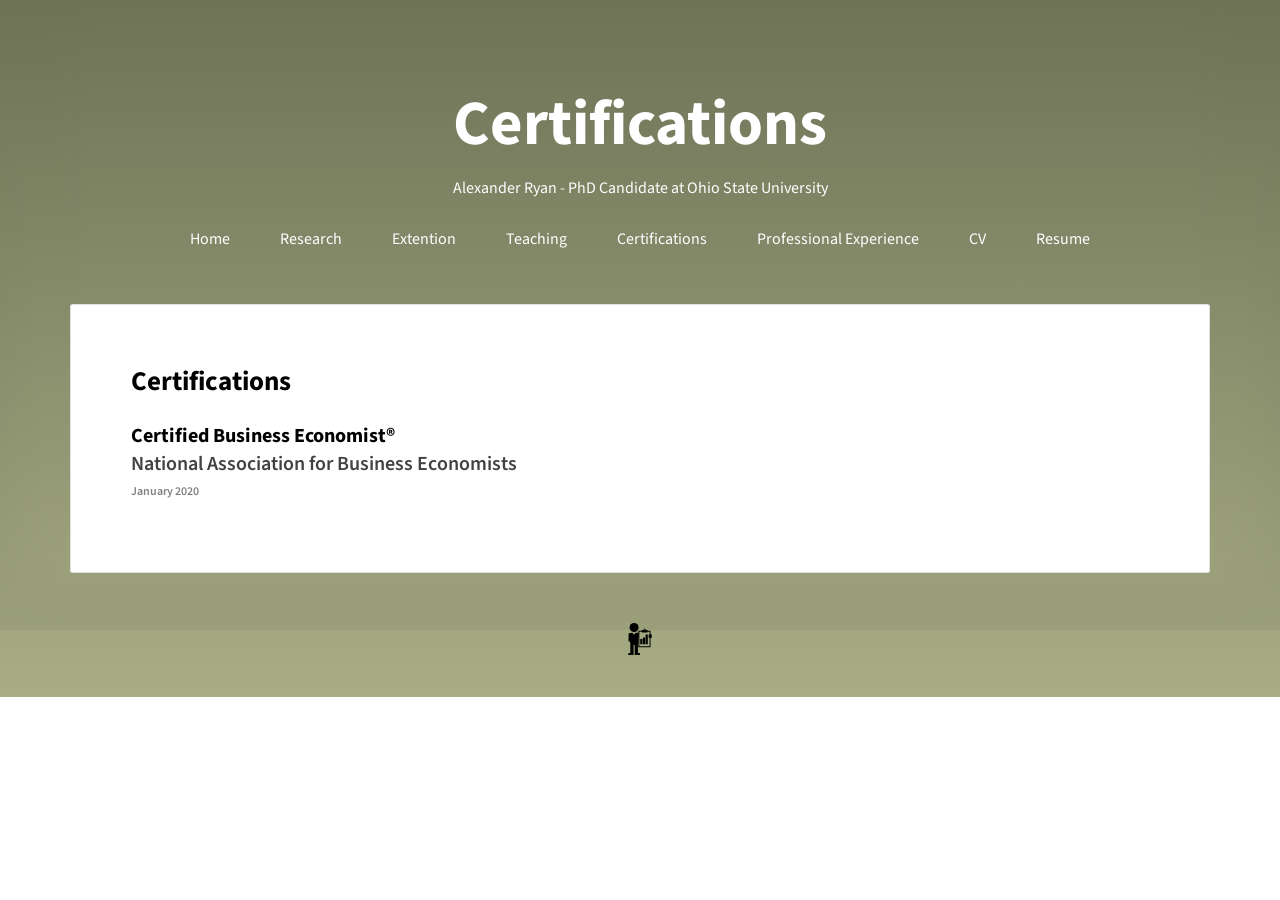
==== commit 2e2eaa5e: "Update Certifications.html Add extension tab" ====
--- a/Certifications.html
+++ b/Certifications.html
@@ -40,6 +40,7 @@
         <ul class="nav navbar-nav navbar-center">
             <li><a href="./index.html" title="" class="active">Home</a></li>
             <li><a href="./Research.html" title=""> Research</a></li>
+            <li><a href="./Extention.html" title=""> Extention</a></li>
             <li><a href="./Teaching.html" title=""> Teaching</a></li>          
             <li><a href="./Certifications.html" title=""> Certifications</a></li>
             <li><a href="./Work" title=""> Professional Experience </a></li>
--- a/main.d8e0d294.css
+++ b/main.d8e0d294.css
@@ -1,11 +1,11 @@
-@import url(https://fonts.googleapis.com/css?family=Lato:400,700|Oswald);@import url(https://maxcdn.bootstrapcdn.com/font-awesome/4.7.0/css/font-awesome.min.css);/*!
+@import url("https://fonts.googleapis.com/css2?family=Source+Sans+3:wght@400;500;600;700&display=swap");@import url(https://maxcdn.bootstrapcdn.com/font-awesome/4.7.0/css/font-awesome.min.css);/*!
  * Bootstrap v3.3.7 (http://getbootstrap.com)
  * Copyright 2011-2016 Twitter, Inc.
  * Licensed under MIT (https://github.com/twbs/bootstrap/blob/master/LICENSE)
  */
 /*! normalize.css v3.0.3 | MIT License | github.com/necolas/normalize.css */html{font-family:sans-serif;-ms-text-size-adjust:100%;-webkit-text-size-adjust:100%}body{margin:0}article,aside,details,figcaption,figure,footer,header,hgroup,main,menu,nav,section,summary{display:block}audio,canvas,progress,video{display:inline-block;vertical-align:baseline}audio:not([controls]){display:none;height:0}[hidden],template{display:none}a{background-color:transparent}a:active,a:hover{outline:0}abbr[title]{border-bottom:1px dotted}b,strong{font-weight:700}dfn{font-style:italic}h1{font-size:2em;margin:.67em 0}mark{background:#ff0;color:#000}small{font-size:80%}sub,sup{font-size:75%;line-height:0;position:relative;vertical-align:baseline}sup{top:-.5em}sub{bottom:-.25em}img{border:0}svg:not(:root){overflow:hidden}figure{margin:1em 40px}hr{box-sizing:content-box;height:0}pre{overflow:auto}code,kbd,pre,samp{font-family:monospace,monospace;font-size:1em}button,input,optgroup,select,textarea{color:inherit;font:inherit;margin:0}button{overflow:visible}button,select{text-transform:none}button,html input[type=button],input[type=reset],input[type=submit]{-webkit-appearance:button;cursor:pointer}button[disabled],html input[disabled]{cursor:default}button::-moz-focus-inner,input::-moz-focus-inner{border:0;padding:0}input{line-height:normal}input[type=checkbox],input[type=radio]{box-sizing:border-box;padding:0}input[type=number]::-webkit-inner-spin-button,input[type=number]::-webkit-outer-spin-button{height:auto}input[type=search]{-webkit-appearance:textfield;box-sizing:content-box}input[type=search]::-webkit-search-cancel-button,input[type=search]::-webkit-search-decoration{-webkit-appearance:none}fieldset{border:1px solid silver;margin:0 2px;padding:.35em .625em .75em}textarea{overflow:auto}optgroup{font-weight:700}table{border-collapse:collapse;border-spacing:0}td,th{padding:0}
 
-/*! Source: https://github.com/h5bp/html5-boilerplate/blob/master/src/css/main.css */@media print{*,:after,:before{background:transparent!important;color:#000!important;box-shadow:none!important;text-shadow:none!important}a,a:visited{text-decoration:underline}a[href]:after{content:" (" attr(href) ")"}abbr[title]:after{content:" (" attr(title) ")"}a[href^="#"]:after,a[href^="javascript:"]:after{content:""}blockquote,pre{border:1px solid #999;page-break-inside:avoid}thead{display:table-header-group}img,tr{page-break-inside:avoid}img{max-width:100%!important}h2,h3,p{orphans:3;widows:3}h2,h3{page-break-after:avoid}.navbar{display:none}.btn>.caret,.dropup>.btn>.caret{border-top-color:#000!important}.label{border:1px solid #000}.table{border-collapse:collapse!important}.table td,.table th{background-color:#fff!important}.table-bordered td,.table-bordered th{border:1px solid #ddd!important}}*,:after,:before{-webkit-box-sizing:border-box;-moz-box-sizing:border-box;box-sizing:border-box}html{font-size:10px;-webkit-tap-highlight-color:transparent}body{font-family:Lato,Helvetica,Arial,sans-serif;font-size:16px;line-height:1.58;color:#555;background-color:#fff}button,input,select,textarea{font-family:inherit;font-size:inherit;line-height:inherit}a{color:#ff0060;text-decoration:none}a:focus,a:hover{color:#b30043;text-decoration:underline}a:focus{outline:5px auto -webkit-focus-ring-color;outline-offset:-2px}figure{margin:0}img{vertical-align:middle}.img-responsive{display:block;max-width:100%;height:auto}.img-rounded{border-radius:6px}.img-thumbnail{padding:4px;line-height:1.58;background-color:#fff;border:1px solid #ddd;border-radius:4px;-webkit-transition:all .2s ease-in-out;-o-transition:all .2s ease-in-out;transition:all .2s ease-in-out;display:inline-block;max-width:100%;height:auto}.img-circle{border-radius:50%}hr{margin-top:25px;margin-bottom:25px;border:0;border-top:1px solid #eee}.sr-only{position:absolute;width:1px;height:1px;margin:-1px;padding:0;overflow:hidden;clip:rect(0,0,0,0);border:0}.sr-only-focusable:active,.sr-only-focusable:focus{position:static;width:auto;height:auto;margin:0;overflow:visible;clip:auto}[role=button]{cursor:pointer}.h1,.h2,.h3,.h4,.h5,.h6,h1,h2,h3,h4,h5,h6{font-family:Oswald,Helvetica,Arial,sans-serif;font-weight:400;line-height:1.1;color:#000}.h1 .small,.h1 small,.h2 .small,.h2 small,.h3 .small,.h3 small,.h4 .small,.h4 small,.h5 .small,.h5 small,.h6 .small,.h6 small,h1 .small,h1 small,h2 .small,h2 small,h3 .small,h3 small,h4 .small,h4 small,h5 .small,h5 small,h6 .small,h6 small{font-weight:400;line-height:1;color:#777}.h1,.h2,.h3,h1,h2,h3{margin-top:25px;margin-bottom:12.5px}.h1 .small,.h1 small,.h2 .small,.h2 small,.h3 .small,.h3 small,h1 .small,h1 small,h2 .small,h2 small,h3 .small,h3 small{font-size:65%}.h4,.h5,.h6,h4,h5,h6{margin-top:12.5px;margin-bottom:12.5px}.h4 .small,.h4 small,.h5 .small,.h5 small,.h6 .small,.h6 small,h4 .small,h4 small,h5 .small,h5 small,h6 .small,h6 small{font-size:75%}.h1,h1{font-size:63px}.h2,h2{font-size:27px}.h3,.h4,h3,h4{font-size:20px}.h5,h5{font-size:18px}.h6,h6{font-size:14px}p{margin:0 0 12.5px}.lead{margin-bottom:25px;font-size:18px;font-weight:300;line-height:1.4}@media (min-width:768px){.lead{font-size:24px}}.small,small{font-size:87%}.mark,mark{background-color:#fcf8e3;padding:.2em}.text-left{text-align:left}.text-right{text-align:right}.text-center{text-align:center}.text-justify{text-align:justify}.text-nowrap{white-space:nowrap}.text-lowercase{text-transform:lowercase}.initialism,.text-uppercase{text-transform:uppercase}.text-capitalize{text-transform:capitalize}.text-muted{color:#777}.text-primary{color:#ff0060}a.text-primary:focus,a.text-primary:hover{color:#cc004d}.text-success{color:#fff}a.text-success:focus,a.text-success:hover{color:#e6e6e6}.text-info{color:#31708f}a.text-info:focus,a.text-info:hover{color:#245269}.text-warning{color:#8a6d3b}a.text-warning:focus,a.text-warning:hover{color:#66512c}.text-danger{color:#fff}a.text-danger:focus,a.text-danger:hover{color:#e6e6e6}.bg-primary{color:#fff;background-color:#ff0060}a.bg-primary:focus,a.bg-primary:hover{background-color:#cc004d}.bg-success{background-color:#87e329}a.bg-success:focus,a.bg-success:hover{background-color:#6dc019}.bg-info{background-color:#d9edf7}a.bg-info:focus,a.bg-info:hover{background-color:#afd9ee}.bg-warning{background-color:#fcf8e3}a.bg-warning:focus,a.bg-warning:hover{background-color:#f7ecb5}.bg-danger{background-color:#ff2c74}a.bg-danger:focus,a.bg-danger:hover{background-color:#f80055}.page-header{padding-bottom:11.5px;margin:50px 0 25px;border-bottom:1px solid #eee}ol,ul{margin-top:0;margin-bottom:12.5px}ol ol,ol ul,ul ol,ul ul{margin-bottom:0}.list-inline,.list-unstyled{padding-left:0;list-style:none}.list-inline{margin-left:-5px}.list-inline>li{display:inline-block;padding-left:5px;padding-right:5px}dl{margin-top:0;margin-bottom:25px}dd,dt{line-height:1.58}dt{font-weight:700}dd{margin-left:0}.dl-horizontal dd:after,.dl-horizontal dd:before{content:" ";display:table}.dl-horizontal dd:after{clear:both}@media (min-width:768px){.dl-horizontal dt{float:left;width:160px;clear:left;text-align:right;overflow:hidden;text-overflow:ellipsis;white-space:nowrap}.dl-horizontal dd{margin-left:180px}}abbr[data-original-title],abbr[title]{cursor:help;border-bottom:1px dotted #777}.initialism{font-size:90%}blockquote{padding:12.5px 25px;margin:0 0 25px;font-size:20px;border-left:5px solid #eee}blockquote ol:last-child,blockquote p:last-child,blockquote ul:last-child{margin-bottom:0}blockquote .small,blockquote footer,blockquote small{display:block;font-size:80%;line-height:1.58;color:#777}blockquote .small:before,blockquote footer:before,blockquote small:before{content:"\2014   \A0"}.blockquote-reverse,blockquote.pull-right{padding-right:15px;padding-left:0;border-right:5px solid #eee;border-left:0;text-align:right}.blockquote-reverse .small:before,.blockquote-reverse footer:before,.blockquote-reverse small:before,blockquote.pull-right .small:before,blockquote.pull-right footer:before,blockquote.pull-right small:before{content:""}.blockquote-reverse .small:after,.blockquote-reverse footer:after,.blockquote-reverse small:after,blockquote.pull-right .small:after,blockquote.pull-right footer:after,blockquote.pull-right small:after{content:"\A0   \2014"}address{margin-bottom:25px;font-style:normal;line-height:1.58}code,kbd,pre,samp{font-family:Menlo,Monaco,Consolas,Courier New,monospace}code{color:#c7254e;background-color:#f9f2f4;border-radius:4px}code,kbd{padding:2px 4px;font-size:90%}kbd{color:#fff;background-color:#333;border-radius:3px;box-shadow:inset 0 -1px 0 rgba(0,0,0,.25)}kbd kbd{padding:0;font-size:100%;font-weight:700;box-shadow:none}pre{display:block;padding:12px;margin:0 0 12.5px;font-size:15px;line-height:1.58;word-break:break-all;word-wrap:break-word;color:#333;background-color:#f5f5f5;border:1px solid #ccc;border-radius:4px}pre code{padding:0;font-size:inherit;color:inherit;white-space:pre-wrap;background-color:transparent;border-radius:0}.pre-scrollable{max-height:340px;overflow-y:scroll}.container{margin-right:auto;margin-left:auto;padding-left:15px;padding-right:15px}.container:after,.container:before{content:" ";display:table}.container:after{clear:both}@media (min-width:768px){.container{width:750px}}@media (min-width:992px){.container{width:970px}}@media (min-width:1200px){.container{width:1170px}}.container-fluid{margin-right:auto;margin-left:auto;padding-left:15px;padding-right:15px}.container-fluid:after,.container-fluid:before{content:" ";display:table}.container-fluid:after{clear:both}.row{margin-left:-15px;margin-right:-15px}.row:after,.row:before{content:" ";display:table}.row:after{clear:both}.col-lg-1,.col-lg-2,.col-lg-3,.col-lg-4,.col-lg-5,.col-lg-6,.col-lg-7,.col-lg-8,.col-lg-9,.col-lg-10,.col-lg-11,.col-lg-12,.col-md-1,.col-md-2,.col-md-3,.col-md-4,.col-md-5,.col-md-6,.col-md-7,.col-md-8,.col-md-9,.col-md-10,.col-md-11,.col-md-12,.col-sm-1,.col-sm-2,.col-sm-3,.col-sm-4,.col-sm-5,.col-sm-6,.col-sm-7,.col-sm-8,.col-sm-9,.col-sm-10,.col-sm-11,.col-sm-12,.col-xs-1,.col-xs-2,.col-xs-3,.col-xs-4,.col-xs-5,.col-xs-6,.col-xs-7,.col-xs-8,.col-xs-9,.col-xs-10,.col-xs-11,.col-xs-12{position:relative;min-height:1px;padding-left:15px;padding-right:15px}.col-xs-1,.col-xs-2,.col-xs-3,.col-xs-4,.col-xs-5,.col-xs-6,.col-xs-7,.col-xs-8,.col-xs-9,.col-xs-10,.col-xs-11,.col-xs-12{float:left}.col-xs-1{width:8.33333%}.col-xs-2{width:16.66667%}.col-xs-3{width:25%}.col-xs-4{width:33.33333%}.col-xs-5{width:41.66667%}.col-xs-6{width:50%}.col-xs-7{width:58.33333%}.col-xs-8{width:66.66667%}.col-xs-9{width:75%}.col-xs-10{width:83.33333%}.col-xs-11{width:91.66667%}.col-xs-12{width:100%}.col-xs-pull-0{right:auto}.col-xs-pull-1{right:8.33333%}.col-xs-pull-2{right:16.66667%}.col-xs-pull-3{right:25%}.col-xs-pull-4{right:33.33333%}.col-xs-pull-5{right:41.66667%}.col-xs-pull-6{right:50%}.col-xs-pull-7{right:58.33333%}.col-xs-pull-8{right:66.66667%}.col-xs-pull-9{right:75%}.col-xs-pull-10{right:83.33333%}.col-xs-pull-11{right:91.66667%}.col-xs-pull-12{right:100%}.col-xs-push-0{left:auto}.col-xs-push-1{left:8.33333%}.col-xs-push-2{left:16.66667%}.col-xs-push-3{left:25%}.col-xs-push-4{left:33.33333%}.col-xs-push-5{left:41.66667%}.col-xs-push-6{left:50%}.col-xs-push-7{left:58.33333%}.col-xs-push-8{left:66.66667%}.col-xs-push-9{left:75%}.col-xs-push-10{left:83.33333%}.col-xs-push-11{left:91.66667%}.col-xs-push-12{left:100%}.col-xs-offset-0{margin-left:0}.col-xs-offset-1{margin-left:8.33333%}.col-xs-offset-2{margin-left:16.66667%}.col-xs-offset-3{margin-left:25%}.col-xs-offset-4{margin-left:33.33333%}.col-xs-offset-5{margin-left:41.66667%}.col-xs-offset-6{margin-left:50%}.col-xs-offset-7{margin-left:58.33333%}.col-xs-offset-8{margin-left:66.66667%}.col-xs-offset-9{margin-left:75%}.col-xs-offset-10{margin-left:83.33333%}.col-xs-offset-11{margin-left:91.66667%}.col-xs-offset-12{margin-left:100%}@media (min-width:768px){.col-sm-1,.col-sm-2,.col-sm-3,.col-sm-4,.col-sm-5,.col-sm-6,.col-sm-7,.col-sm-8,.col-sm-9,.col-sm-10,.col-sm-11,.col-sm-12{float:left}.col-sm-1{width:8.33333%}.col-sm-2{width:16.66667%}.col-sm-3{width:25%}.col-sm-4{width:33.33333%}.col-sm-5{width:41.66667%}.col-sm-6{width:50%}.col-sm-7{width:58.33333%}.col-sm-8{width:66.66667%}.col-sm-9{width:75%}.col-sm-10{width:83.33333%}.col-sm-11{width:91.66667%}.col-sm-12{width:100%}.col-sm-pull-0{right:auto}.col-sm-pull-1{right:8.33333%}.col-sm-pull-2{right:16.66667%}.col-sm-pull-3{right:25%}.col-sm-pull-4{right:33.33333%}.col-sm-pull-5{right:41.66667%}.col-sm-pull-6{right:50%}.col-sm-pull-7{right:58.33333%}.col-sm-pull-8{right:66.66667%}.col-sm-pull-9{right:75%}.col-sm-pull-10{right:83.33333%}.col-sm-pull-11{right:91.66667%}.col-sm-pull-12{right:100%}.col-sm-push-0{left:auto}.col-sm-push-1{left:8.33333%}.col-sm-push-2{left:16.66667%}.col-sm-push-3{left:25%}.col-sm-push-4{left:33.33333%}.col-sm-push-5{left:41.66667%}.col-sm-push-6{left:50%}.col-sm-push-7{left:58.33333%}.col-sm-push-8{left:66.66667%}.col-sm-push-9{left:75%}.col-sm-push-10{left:83.33333%}.col-sm-push-11{left:91.66667%}.col-sm-push-12{left:100%}.col-sm-offset-0{margin-left:0}.col-sm-offset-1{margin-left:8.33333%}.col-sm-offset-2{margin-left:16.66667%}.col-sm-offset-3{margin-left:25%}.col-sm-offset-4{margin-left:33.33333%}.col-sm-offset-5{margin-left:41.66667%}.col-sm-offset-6{margin-left:50%}.col-sm-offset-7{margin-left:58.33333%}.col-sm-offset-8{margin-left:66.66667%}.col-sm-offset-9{margin-left:75%}.col-sm-offset-10{margin-left:83.33333%}.col-sm-offset-11{margin-left:91.66667%}.col-sm-offset-12{margin-left:100%}}@media (min-width:992px){.col-md-1,.col-md-2,.col-md-3,.col-md-4,.col-md-5,.col-md-6,.col-md-7,.col-md-8,.col-md-9,.col-md-10,.col-md-11,.col-md-12{float:left}.col-md-1{width:8.33333%}.col-md-2{width:16.66667%}.col-md-3{width:25%}.col-md-4{width:33.33333%}.col-md-5{width:41.66667%}.col-md-6{width:50%}.col-md-7{width:58.33333%}.col-md-8{width:66.66667%}.col-md-9{width:75%}.col-md-10{width:83.33333%}.col-md-11{width:91.66667%}.col-md-12{width:100%}.col-md-pull-0{right:auto}.col-md-pull-1{right:8.33333%}.col-md-pull-2{right:16.66667%}.col-md-pull-3{right:25%}.col-md-pull-4{right:33.33333%}.col-md-pull-5{right:41.66667%}.col-md-pull-6{right:50%}.col-md-pull-7{right:58.33333%}.col-md-pull-8{right:66.66667%}.col-md-pull-9{right:75%}.col-md-pull-10{right:83.33333%}.col-md-pull-11{right:91.66667%}.col-md-pull-12{right:100%}.col-md-push-0{left:auto}.col-md-push-1{left:8.33333%}.col-md-push-2{left:16.66667%}.col-md-push-3{left:25%}.col-md-push-4{left:33.33333%}.col-md-push-5{left:41.66667%}.col-md-push-6{left:50%}.col-md-push-7{left:58.33333%}.col-md-push-8{left:66.66667%}.col-md-push-9{left:75%}.col-md-push-10{left:83.33333%}.col-md-push-11{left:91.66667%}.col-md-push-12{left:100%}.col-md-offset-0{margin-left:0}.col-md-offset-1{margin-left:8.33333%}.col-md-offset-2{margin-left:16.66667%}.col-md-offset-3{margin-left:25%}.col-md-offset-4{margin-left:33.33333%}.col-md-offset-5{margin-left:41.66667%}.col-md-offset-6{margin-left:50%}.col-md-offset-7{margin-left:58.33333%}.col-md-offset-8{margin-left:66.66667%}.col-md-offset-9{margin-left:75%}.col-md-offset-10{margin-left:83.33333%}.col-md-offset-11{margin-left:91.66667%}.col-md-offset-12{margin-left:100%}}@media (min-width:1200px){.col-lg-1,.col-lg-2,.col-lg-3,.col-lg-4,.col-lg-5,.col-lg-6,.col-lg-7,.col-lg-8,.col-lg-9,.col-lg-10,.col-lg-11,.col-lg-12{float:left}.col-lg-1{width:8.33333%}.col-lg-2{width:16.66667%}.col-lg-3{width:25%}.col-lg-4{width:33.33333%}.col-lg-5{width:41.66667%}.col-lg-6{width:50%}.col-lg-7{width:58.33333%}.col-lg-8{width:66.66667%}.col-lg-9{width:75%}.col-lg-10{width:83.33333%}.col-lg-11{width:91.66667%}.col-lg-12{width:100%}.col-lg-pull-0{right:auto}.col-lg-pull-1{right:8.33333%}.col-lg-pull-2{right:16.66667%}.col-lg-pull-3{right:25%}.col-lg-pull-4{right:33.33333%}.col-lg-pull-5{right:41.66667%}.col-lg-pull-6{right:50%}.col-lg-pull-7{right:58.33333%}.col-lg-pull-8{right:66.66667%}.col-lg-pull-9{right:75%}.col-lg-pull-10{right:83.33333%}.col-lg-pull-11{right:91.66667%}.col-lg-pull-12{right:100%}.col-lg-push-0{left:auto}.col-lg-push-1{left:8.33333%}.col-lg-push-2{left:16.66667%}.col-lg-push-3{left:25%}.col-lg-push-4{left:33.33333%}.col-lg-push-5{left:41.66667%}.col-lg-push-6{left:50%}.col-lg-push-7{left:58.33333%}.col-lg-push-8{left:66.66667%}.col-lg-push-9{left:75%}.col-lg-push-10{left:83.33333%}.col-lg-push-11{left:91.66667%}.col-lg-push-12{left:100%}.col-lg-offset-0{margin-left:0}.col-lg-offset-1{margin-left:8.33333%}.col-lg-offset-2{margin-left:16.66667%}.col-lg-offset-3{margin-left:25%}.col-lg-offset-4{margin-left:33.33333%}.col-lg-offset-5{margin-left:41.66667%}.col-lg-offset-6{margin-left:50%}.col-lg-offset-7{margin-left:58.33333%}.col-lg-offset-8{margin-left:66.66667%}.col-lg-offset-9{margin-left:75%}.col-lg-offset-10{margin-left:83.33333%}.col-lg-offset-11{margin-left:91.66667%}.col-lg-offset-12{margin-left:100%}}table{background-color:transparent}caption{padding-top:8px;padding-bottom:8px;color:#777}caption,th{text-align:left}.table{width:100%;max-width:100%;margin-bottom:25px}.table>tbody>tr>td,.table>tbody>tr>th,.table>tfoot>tr>td,.table>tfoot>tr>th,.table>thead>tr>td,.table>thead>tr>th{padding:8px;line-height:1.58;vertical-align:top;border-top:1px solid #ddd}.table>thead>tr>th{vertical-align:bottom;border-bottom:2px solid #ddd}.table>caption+thead>tr:first-child>td,.table>caption+thead>tr:first-child>th,.table>colgroup+thead>tr:first-child>td,.table>colgroup+thead>tr:first-child>th,.table>thead:first-child>tr:first-child>td,.table>thead:first-child>tr:first-child>th{border-top:0}.table>tbody+tbody{border-top:2px solid #ddd}.table .table{background-color:#fff}.table-condensed>tbody>tr>td,.table-condensed>tbody>tr>th,.table-condensed>tfoot>tr>td,.table-condensed>tfoot>tr>th,.table-condensed>thead>tr>td,.table-condensed>thead>tr>th{padding:5px}.table-bordered,.table-bordered>tbody>tr>td,.table-bordered>tbody>tr>th,.table-bordered>tfoot>tr>td,.table-bordered>tfoot>tr>th,.table-bordered>thead>tr>td,.table-bordered>thead>tr>th{border:1px solid #ddd}.table-bordered>thead>tr>td,.table-bordered>thead>tr>th{border-bottom-width:2px}.table-striped>tbody>tr:nth-of-type(odd){background-color:#f9f9f9}.table-hover>tbody>tr:hover{background-color:#f5f5f5}table col[class*=col-]{position:static;float:none;display:table-column}table td[class*=col-],table th[class*=col-]{position:static;float:none;display:table-cell}.table>tbody>tr.active>td,.table>tbody>tr.active>th,.table>tbody>tr>td.active,.table>tbody>tr>th.active,.table>tfoot>tr.active>td,.table>tfoot>tr.active>th,.table>tfoot>tr>td.active,.table>tfoot>tr>th.active,.table>thead>tr.active>td,.table>thead>tr.active>th,.table>thead>tr>td.active,.table>thead>tr>th.active{background-color:#f5f5f5}.table-hover>tbody>tr.active:hover>td,.table-hover>tbody>tr.active:hover>th,.table-hover>tbody>tr:hover>.active,.table-hover>tbody>tr>td.active:hover,.table-hover>tbody>tr>th.active:hover{background-color:#e8e8e8}.table>tbody>tr.success>td,.table>tbody>tr.success>th,.table>tbody>tr>td.success,.table>tbody>tr>th.success,.table>tfoot>tr.success>td,.table>tfoot>tr.success>th,.table>tfoot>tr>td.success,.table>tfoot>tr>th.success,.table>thead>tr.success>td,.table>thead>tr.success>th,.table>thead>tr>td.success,.table>thead>tr>th.success{background-color:#87e329}.table-hover>tbody>tr.success:hover>td,.table-hover>tbody>tr.success:hover>th,.table-hover>tbody>tr:hover>.success,.table-hover>tbody>tr>td.success:hover,.table-hover>tbody>tr>th.success:hover{background-color:#7ad61c}.table>tbody>tr.info>td,.table>tbody>tr.info>th,.table>tbody>tr>td.info,.table>tbody>tr>th.info,.table>tfoot>tr.info>td,.table>tfoot>tr.info>th,.table>tfoot>tr>td.info,.table>tfoot>tr>th.info,.table>thead>tr.info>td,.table>thead>tr.info>th,.table>thead>tr>td.info,.table>thead>tr>th.info{background-color:#d9edf7}.table-hover>tbody>tr.info:hover>td,.table-hover>tbody>tr.info:hover>th,.table-hover>tbody>tr:hover>.info,.table-hover>tbody>tr>td.info:hover,.table-hover>tbody>tr>th.info:hover{background-color:#c4e3f3}.table>tbody>tr.warning>td,.table>tbody>tr.warning>th,.table>tbody>tr>td.warning,.table>tbody>tr>th.warning,.table>tfoot>tr.warning>td,.table>tfoot>tr.warning>th,.table>tfoot>tr>td.warning,.table>tfoot>tr>th.warning,.table>thead>tr.warning>td,.table>thead>tr.warning>th,.table>thead>tr>td.warning,.table>thead>tr>th.warning{background-color:#fcf8e3}.table-hover>tbody>tr.warning:hover>td,.table-hover>tbody>tr.warning:hover>th,.table-hover>tbody>tr:hover>.warning,.table-hover>tbody>tr>td.warning:hover,.table-hover>tbody>tr>th.warning:hover{background-color:#faf2cc}.table>tbody>tr.danger>td,.table>tbody>tr.danger>th,.table>tbody>tr>td.danger,.table>tbody>tr>th.danger,.table>tfoot>tr.danger>td,.table>tfoot>tr.danger>th,.table>tfoot>tr>td.danger,.table>tfoot>tr>th.danger,.table>thead>tr.danger>td,.table>thead>tr.danger>th,.table>thead>tr>td.danger,.table>thead>tr>th.danger{background-color:#ff2c74}.table-hover>tbody>tr.danger:hover>td,.table-hover>tbody>tr.danger:hover>th,.table-hover>tbody>tr:hover>.danger,.table-hover>tbody>tr>td.danger:hover,.table-hover>tbody>tr>th.danger:hover{background-color:#ff1363}.table-responsive{overflow-x:auto;min-height:.01%}@media screen and (max-width:767px){.table-responsive{width:100%;margin-bottom:18.75px;overflow-y:hidden;-ms-overflow-style:-ms-autohiding-scrollbar;border:1px solid #ddd}.table-responsive>.table{margin-bottom:0}.table-responsive>.table>tbody>tr>td,.table-responsive>.table>tbody>tr>th,.table-responsive>.table>tfoot>tr>td,.table-responsive>.table>tfoot>tr>th,.table-responsive>.table>thead>tr>td,.table-responsive>.table>thead>tr>th{white-space:nowrap}.table-responsive>.table-bordered{border:0}.table-responsive>.table-bordered>tbody>tr>td:first-child,.table-responsive>.table-bordered>tbody>tr>th:first-child,.table-responsive>.table-bordered>tfoot>tr>td:first-child,.table-responsive>.table-bordered>tfoot>tr>th:first-child,.table-responsive>.table-bordered>thead>tr>td:first-child,.table-responsive>.table-bordered>thead>tr>th:first-child{border-left:0}.table-responsive>.table-bordered>tbody>tr>td:last-child,.table-responsive>.table-bordered>tbody>tr>th:last-child,.table-responsive>.table-bordered>tfoot>tr>td:last-child,.table-responsive>.table-bordered>tfoot>tr>th:last-child,.table-responsive>.table-bordered>thead>tr>td:last-child,.table-responsive>.table-bordered>thead>tr>th:last-child{border-right:0}.table-responsive>.table-bordered>tbody>tr:last-child>td,.table-responsive>.table-bordered>tbody>tr:last-child>th,.table-responsive>.table-bordered>tfoot>tr:last-child>td,.table-responsive>.table-bordered>tfoot>tr:last-child>th{border-bottom:0}}fieldset{margin:0;min-width:0}fieldset,legend{padding:0;border:0}legend{display:block;width:100%;margin-bottom:25px;font-size:24px;line-height:inherit;color:#333;border-bottom:1px solid #e5e5e5}label{display:inline-block;max-width:100%;margin-bottom:5px;font-weight:700}input[type=search]{-webkit-box-sizing:border-box;-moz-box-sizing:border-box;box-sizing:border-box}input[type=checkbox],input[type=radio]{margin:4px 0 0;margin-top:1px\9;line-height:normal}input[type=file]{display:block}input[type=range]{display:block;width:100%}select[multiple],select[size]{height:auto}input[type=checkbox]:focus,input[type=file]:focus,input[type=radio]:focus{outline:5px auto -webkit-focus-ring-color;outline-offset:-2px}output{padding-top:9px}.form-control,output{display:block;font-size:16px;line-height:1.58;color:#555}.form-control{width:100%;height:43px;padding:8px 16px;background-color:#eee;background-image:none;border:1px solid transparent;border-radius:4px;-webkit-box-shadow:inset 0 1px 1px rgba(0,0,0,.075);box-shadow:inset 0 1px 1px rgba(0,0,0,.075);-webkit-transition:border-color .15s ease-in-out,box-shadow .15s ease-in-out;-o-transition:border-color ease-in-out .15s,box-shadow ease-in-out .15s;transition:border-color .15s ease-in-out,box-shadow .15s ease-in-out}.form-control:focus{border-color:#66afe9;-webkit-box-shadow:inset 0 1px 1px rgba(0,0,0,.075),0 0 8px rgba(102,175,233,.6);box-shadow:inset 0 1px 1px rgba(0,0,0,.075),0 0 8px rgba(102,175,233,.6)}.form-control::-moz-placeholder{color:#999;opacity:1}.form-control:-ms-input-placeholder{color:#999}.form-control::-webkit-input-placeholder{color:#999}.form-control::-ms-expand{border:0;background-color:transparent}.form-control[disabled],.form-control[readonly],fieldset[disabled] .form-control{background-color:#eee;opacity:1}.form-control[disabled],fieldset[disabled] .form-control{cursor:not-allowed}textarea.form-control{height:auto}input[type=search]{-webkit-appearance:none}@media screen and (-webkit-min-device-pixel-ratio:0){input[type=date].form-control,input[type=datetime-local].form-control,input[type=month].form-control,input[type=time].form-control{line-height:43px}.input-group-sm>.input-group-btn>input[type=date].btn,.input-group-sm>.input-group-btn>input[type=datetime-local].btn,.input-group-sm>.input-group-btn>input[type=month].btn,.input-group-sm>.input-group-btn>input[type=time].btn,.input-group-sm>input[type=date].form-control,.input-group-sm>input[type=date].input-group-addon,.input-group-sm>input[type=datetime-local].form-control,.input-group-sm>input[type=datetime-local].input-group-addon,.input-group-sm>input[type=month].form-control,.input-group-sm>input[type=month].input-group-addon,.input-group-sm>input[type=time].form-control,.input-group-sm>input[type=time].input-group-addon,.input-group-sm input[type=date],.input-group-sm input[type=datetime-local],.input-group-sm input[type=month],.input-group-sm input[type=time],input[type=date].input-sm,input[type=datetime-local].input-sm,input[type=month].input-sm,input[type=time].input-sm{line-height:35px}.input-group-lg>.input-group-btn>input[type=date].btn,.input-group-lg>.input-group-btn>input[type=datetime-local].btn,.input-group-lg>.input-group-btn>input[type=month].btn,.input-group-lg>.input-group-btn>input[type=time].btn,.input-group-lg>input[type=date].form-control,.input-group-lg>input[type=date].input-group-addon,.input-group-lg>input[type=datetime-local].form-control,.input-group-lg>input[type=datetime-local].input-group-addon,.input-group-lg>input[type=month].form-control,.input-group-lg>input[type=month].input-group-addon,.input-group-lg>input[type=time].form-control,.input-group-lg>input[type=time].input-group-addon,.input-group-lg input[type=date],.input-group-lg input[type=datetime-local],.input-group-lg input[type=month],.input-group-lg input[type=time],input[type=date].input-lg,input[type=datetime-local].input-lg,input[type=month].input-lg,input[type=time].input-lg{line-height:53px}}.form-group{margin-bottom:15px}.checkbox,.radio{position:relative;display:block;margin-top:10px;margin-bottom:10px}.checkbox label,.radio label{min-height:25px;padding-left:20px;margin-bottom:0;font-weight:400;cursor:pointer}.checkbox-inline input[type=checkbox],.checkbox input[type=checkbox],.radio-inline input[type=radio],.radio input[type=radio]{position:absolute;margin-left:-20px;margin-top:4px\9}.checkbox+.checkbox,.radio+.radio{margin-top:-5px}.checkbox-inline,.radio-inline{position:relative;display:inline-block;padding-left:20px;margin-bottom:0;vertical-align:middle;font-weight:400;cursor:pointer}.checkbox-inline+.checkbox-inline,.radio-inline+.radio-inline{margin-top:0;margin-left:10px}.checkbox-inline.disabled,.checkbox.disabled label,.radio-inline.disabled,.radio.disabled label,fieldset[disabled] .checkbox-inline,fieldset[disabled] .checkbox label,fieldset[disabled] .radio-inline,fieldset[disabled] .radio label,fieldset[disabled] input[type=checkbox],fieldset[disabled] input[type=radio],input[type=checkbox].disabled,input[type=checkbox][disabled],input[type=radio].disabled,input[type=radio][disabled]{cursor:not-allowed}.form-control-static{padding-top:9px;padding-bottom:9px;margin-bottom:0;min-height:41px}.form-control-static.input-lg,.form-control-static.input-sm,.input-group-lg>.form-control-static.form-control,.input-group-lg>.form-control-static.input-group-addon,.input-group-lg>.input-group-btn>.form-control-static.btn,.input-group-sm>.form-control-static.form-control,.input-group-sm>.form-control-static.input-group-addon,.input-group-sm>.input-group-btn>.form-control-static.btn{padding-left:0;padding-right:0}.input-group-sm>.form-control,.input-group-sm>.input-group-addon,.input-group-sm>.input-group-btn>.btn,.input-sm{height:35px;padding:6px 12px;font-size:14px;line-height:1.5;border-radius:3px}.input-group-sm>.input-group-btn>select.btn,.input-group-sm>select.form-control,.input-group-sm>select.input-group-addon,select.input-sm{height:35px;line-height:35px}.input-group-sm>.input-group-btn>select[multiple].btn,.input-group-sm>.input-group-btn>textarea.btn,.input-group-sm>select[multiple].form-control,.input-group-sm>select[multiple].input-group-addon,.input-group-sm>textarea.form-control,.input-group-sm>textarea.input-group-addon,select[multiple].input-sm,textarea.input-sm{height:auto}.form-group-sm .form-control{height:35px;padding:6px 12px;font-size:14px;line-height:1.5;border-radius:3px}.form-group-sm select.form-control{height:35px;line-height:35px}.form-group-sm select[multiple].form-control,.form-group-sm textarea.form-control{height:auto}.form-group-sm .form-control-static{height:35px;min-height:39px;padding:7px 12px;font-size:14px;line-height:1.5}.input-group-lg>.form-control,.input-group-lg>.input-group-addon,.input-group-lg>.input-group-btn>.btn,.input-lg{height:53px;padding:12px 20px;font-size:20px;line-height:1.33333;border-radius:6px}.input-group-lg>.input-group-btn>select.btn,.input-group-lg>select.form-control,.input-group-lg>select.input-group-addon,select.input-lg{height:53px;line-height:53px}.input-group-lg>.input-group-btn>select[multiple].btn,.input-group-lg>.input-group-btn>textarea.btn,.input-group-lg>select[multiple].form-control,.input-group-lg>select[multiple].input-group-addon,.input-group-lg>textarea.form-control,.input-group-lg>textarea.input-group-addon,select[multiple].input-lg,textarea.input-lg{height:auto}.form-group-lg .form-control{height:53px;padding:12px 20px;font-size:20px;line-height:1.33333;border-radius:6px}.form-group-lg select.form-control{height:53px;line-height:53px}.form-group-lg select[multiple].form-control,.form-group-lg textarea.form-control{height:auto}.form-group-lg .form-control-static{height:53px;min-height:45px;padding:13px 20px;font-size:20px;line-height:1.33333}.has-feedback{position:relative}.has-feedback .form-control{padding-right:53.75px}.form-control-feedback{position:absolute;top:0;right:0;z-index:2;display:block;width:43px;height:43px;line-height:43px;text-align:center;pointer-events:none}.form-group-lg .form-control+.form-control-feedback,.input-group-lg+.form-control-feedback,.input-group-lg>.form-control+.form-control-feedback,.input-group-lg>.input-group-addon+.form-control-feedback,.input-group-lg>.input-group-btn>.btn+.form-control-feedback,.input-lg+.form-control-feedback{width:53px;height:53px;line-height:53px}.form-group-sm .form-control+.form-control-feedback,.input-group-sm+.form-control-feedback,.input-group-sm>.form-control+.form-control-feedback,.input-group-sm>.input-group-addon+.form-control-feedback,.input-group-sm>.input-group-btn>.btn+.form-control-feedback,.input-sm+.form-control-feedback{width:35px;height:35px;line-height:35px}.has-success .checkbox,.has-success .checkbox-inline,.has-success.checkbox-inline label,.has-success.checkbox label,.has-success .control-label,.has-success .help-block,.has-success .radio,.has-success .radio-inline,.has-success.radio-inline label,.has-success.radio label{color:#fff}.has-success .form-control{border-color:#fff;-webkit-box-shadow:inset 0 1px 1px rgba(0,0,0,.075);box-shadow:inset 0 1px 1px rgba(0,0,0,.075)}.has-success .form-control:focus{border-color:#e6e6e6;-webkit-box-shadow:inset 0 1px 1px rgba(0,0,0,.075),0 0 6px #fff;box-shadow:inset 0 1px 1px rgba(0,0,0,.075),0 0 6px #fff}.has-success .input-group-addon{color:#fff;border-color:#fff;background-color:#87e329}.has-success .form-control-feedback{color:#fff}.has-warning .checkbox,.has-warning .checkbox-inline,.has-warning.checkbox-inline label,.has-warning.checkbox label,.has-warning .control-label,.has-warning .help-block,.has-warning .radio,.has-warning .radio-inline,.has-warning.radio-inline label,.has-warning.radio label{color:#8a6d3b}.has-warning .form-control{border-color:#8a6d3b;-webkit-box-shadow:inset 0 1px 1px rgba(0,0,0,.075);box-shadow:inset 0 1px 1px rgba(0,0,0,.075)}.has-warning .form-control:focus{border-color:#66512c;-webkit-box-shadow:inset 0 1px 1px rgba(0,0,0,.075),0 0 6px #c0a16b;box-shadow:inset 0 1px 1px rgba(0,0,0,.075),0 0 6px #c0a16b}.has-warning .input-group-addon{color:#8a6d3b;border-color:#8a6d3b;background-color:#fcf8e3}.has-warning .form-control-feedback{color:#8a6d3b}.has-error .checkbox,.has-error .checkbox-inline,.has-error.checkbox-inline label,.has-error.checkbox label,.has-error .control-label,.has-error .help-block,.has-error .radio,.has-error .radio-inline,.has-error.radio-inline label,.has-error.radio label{color:#fff}.has-error .form-control{border-color:#fff;-webkit-box-shadow:inset 0 1px 1px rgba(0,0,0,.075);box-shadow:inset 0 1px 1px rgba(0,0,0,.075)}.has-error .form-control:focus{border-color:#e6e6e6;-webkit-box-shadow:inset 0 1px 1px rgba(0,0,0,.075),0 0 6px #fff;box-shadow:inset 0 1px 1px rgba(0,0,0,.075),0 0 6px #fff}.has-error .input-group-addon{color:#fff;border-color:#fff;background-color:#ff2c74}.has-error .form-control-feedback{color:#fff}.has-feedback label~.form-control-feedback{top:30px}.has-feedback label.sr-only~.form-control-feedback{top:0}.help-block{display:block;margin-top:5px;margin-bottom:10px;color:#959595}@media (min-width:768px){.form-inline .form-group{display:inline-block;margin-bottom:0;vertical-align:middle}.form-inline .form-control{display:inline-block;width:auto;vertical-align:middle}.form-inline .form-control-static{display:inline-block}.form-inline .input-group{display:inline-table;vertical-align:middle}.form-inline .input-group .form-control,.form-inline .input-group .input-group-addon,.form-inline .input-group .input-group-btn{width:auto}.form-inline .input-group>.form-control{width:100%}.form-inline .control-label{margin-bottom:0;vertical-align:middle}.form-inline .checkbox,.form-inline .radio{display:inline-block;margin-top:0;margin-bottom:0;vertical-align:middle}.form-inline .checkbox label,.form-inline .radio label{padding-left:0}.form-inline .checkbox input[type=checkbox],.form-inline .radio input[type=radio]{position:relative;margin-left:0}.form-inline .has-feedback .form-control-feedback{top:0}}.form-horizontal .checkbox,.form-horizontal .checkbox-inline,.form-horizontal .radio,.form-horizontal .radio-inline{margin-top:0;margin-bottom:0;padding-top:9px}.form-horizontal .checkbox,.form-horizontal .radio{min-height:34px}.form-horizontal .form-group{margin-left:-15px;margin-right:-15px}.form-horizontal .form-group:after,.form-horizontal .form-group:before{content:" ";display:table}.form-horizontal .form-group:after{clear:both}@media (min-width:768px){.form-horizontal .control-label{text-align:right;margin-bottom:0;padding-top:9px}}.form-horizontal .has-feedback .form-control-feedback{right:15px}@media (min-width:768px){.form-horizontal .form-group-lg .control-label{padding-top:13px;font-size:20px}}@media (min-width:768px){.form-horizontal .form-group-sm .control-label{padding-top:7px;font-size:14px}}.btn{display:inline-block;margin-bottom:0;font-weight:400;text-align:center;vertical-align:middle;touch-action:manipulation;cursor:pointer;background-image:none;border:1px solid transparent;white-space:nowrap;padding:8px 16px;font-size:16px;line-height:1.58;border-radius:50px;-webkit-user-select:none;-moz-user-select:none;-ms-user-select:none;user-select:none}.btn.active.focus,.btn.active:focus,.btn.focus,.btn:active.focus,.btn:active:focus,.btn:focus{outline:5px auto -webkit-focus-ring-color;outline-offset:-2px}.btn.focus,.btn:focus,.btn:hover{color:#555;text-decoration:none}.btn.active,.btn:active{outline:0;background-image:none;-webkit-box-shadow:inset 0 3px 5px rgba(0,0,0,.125);box-shadow:inset 0 3px 5px rgba(0,0,0,.125)}.btn.disabled,.btn[disabled],fieldset[disabled] .btn{cursor:not-allowed;opacity:.65;filter:alpha(opacity=65);-webkit-box-shadow:none;box-shadow:none}a.btn.disabled,fieldset[disabled] a.btn{pointer-events:none}.btn-default{color:#555;background-color:#fff;border-color:#ccc}.btn-default.focus,.btn-default:focus{color:#555;background-color:#e6e6e6;border-color:#8c8c8c}.btn-default.active,.btn-default:active,.btn-default:hover,.open>.btn-default.dropdown-toggle{color:#555;background-color:#e6e6e6;border-color:#adadad}.btn-default.active.focus,.btn-default.active:focus,.btn-default.active:hover,.btn-default:active.focus,.btn-default:active:focus,.btn-default:active:hover,.open>.btn-default.dropdown-toggle.focus,.open>.btn-default.dropdown-toggle:focus,.open>.btn-default.dropdown-toggle:hover{color:#555;background-color:#d4d4d4;border-color:#8c8c8c}.btn-default.active,.btn-default:active,.open>.btn-default.dropdown-toggle{background-image:none}.btn-default.disabled.focus,.btn-default.disabled:focus,.btn-default.disabled:hover,.btn-default[disabled].focus,.btn-default[disabled]:focus,.btn-default[disabled]:hover,fieldset[disabled] .btn-default.focus,fieldset[disabled] .btn-default:focus,fieldset[disabled] .btn-default:hover{background-color:#fff;border-color:#ccc}.btn-default .badge{color:#fff;background-color:#555}.btn-primary{color:#fff;background-color:#ff0060;border-color:#ff0060}.btn-primary.focus,.btn-primary:focus{color:#fff;background-color:#cc004d;border-color:#800030}.btn-primary.active,.btn-primary:active,.btn-primary:hover,.open>.btn-primary.dropdown-toggle{color:#fff;background-color:#cc004d;border-color:#c20049}.btn-primary.active.focus,.btn-primary.active:focus,.btn-primary.active:hover,.btn-primary:active.focus,.btn-primary:active:focus,.btn-primary:active:hover,.open>.btn-primary.dropdown-toggle.focus,.open>.btn-primary.dropdown-toggle:focus,.open>.btn-primary.dropdown-toggle:hover{color:#fff;background-color:#a8003f;border-color:#800030}.btn-primary.active,.btn-primary:active,.open>.btn-primary.dropdown-toggle{background-image:none}.btn-primary.disabled.focus,.btn-primary.disabled:focus,.btn-primary.disabled:hover,.btn-primary[disabled].focus,.btn-primary[disabled]:focus,.btn-primary[disabled]:hover,fieldset[disabled] .btn-primary.focus,fieldset[disabled] .btn-primary:focus,fieldset[disabled] .btn-primary:hover{background-color:#ff0060;border-color:#ff0060}.btn-primary .badge{color:#ff0060;background-color:#fff}.btn-success{color:#fff;background-color:#5cb85c;border-color:#5cb85c}.btn-success.focus,.btn-success:focus{color:#fff;background-color:#449d44;border-color:#2d672d}.btn-success.active,.btn-success:active,.btn-success:hover,.open>.btn-success.dropdown-toggle{color:#fff;background-color:#449d44;border-color:#419641}.btn-success.active.focus,.btn-success.active:focus,.btn-success.active:hover,.btn-success:active.focus,.btn-success:active:focus,.btn-success:active:hover,.open>.btn-success.dropdown-toggle.focus,.open>.btn-success.dropdown-toggle:focus,.open>.btn-success.dropdown-toggle:hover{color:#fff;background-color:#398439;border-color:#2d672d}.btn-success.active,.btn-success:active,.open>.btn-success.dropdown-toggle{background-image:none}.btn-success.disabled.focus,.btn-success.disabled:focus,.btn-success.disabled:hover,.btn-success[disabled].focus,.btn-success[disabled]:focus,.btn-success[disabled]:hover,fieldset[disabled] .btn-success.focus,fieldset[disabled] .btn-success:focus,fieldset[disabled] .btn-success:hover{background-color:#5cb85c;border-color:#5cb85c}.btn-success .badge{color:#5cb85c;background-color:#fff}.btn-info{color:#fff;background-color:#f7981c;border-color:#f7981c}.btn-info.focus,.btn-info:focus{color:#fff;background-color:#d87e08;border-color:#8e5305}.btn-info.active,.btn-info:active,.btn-info:hover,.open>.btn-info.dropdown-toggle{color:#fff;background-color:#d87e08;border-color:#cf7807}.btn-info.active.focus,.btn-info.active:focus,.btn-info.active:hover,.btn-info:active.focus,.btn-info:active:focus,.btn-info:active:hover,.open>.btn-info.dropdown-toggle.focus,.open>.btn-info.dropdown-toggle:focus,.open>.btn-info.dropdown-toggle:hover{color:#fff;background-color:#b66a06;border-color:#8e5305}.btn-info.active,.btn-info:active,.open>.btn-info.dropdown-toggle{background-image:none}.btn-info.disabled.focus,.btn-info.disabled:focus,.btn-info.disabled:hover,.btn-info[disabled].focus,.btn-info[disabled]:focus,.btn-info[disabled]:hover,fieldset[disabled] .btn-info.focus,fieldset[disabled] .btn-info:focus,fieldset[disabled] .btn-info:hover{background-color:#f7981c;border-color:#f7981c}.btn-info .badge{color:#f7981c;background-color:#fff}.btn-warning{color:#fff;background-color:#f0ad4e;border-color:#f0ad4e}.btn-warning.focus,.btn-warning:focus{color:#fff;background-color:#ec971f;border-color:#b06d0f}.btn-warning.active,.btn-warning:active,.btn-warning:hover,.open>.btn-warning.dropdown-toggle{color:#fff;background-color:#ec971f;border-color:#eb9316}.btn-warning.active.focus,.btn-warning.active:focus,.btn-warning.active:hover,.btn-warning:active.focus,.btn-warning:active:focus,.btn-warning:active:hover,.open>.btn-warning.dropdown-toggle.focus,.open>.btn-warning.dropdown-toggle:focus,.open>.btn-warning.dropdown-toggle:hover{color:#fff;background-color:#d58512;border-color:#b06d0f}.btn-warning.active,.btn-warning:active,.open>.btn-warning.dropdown-toggle{background-image:none}.btn-warning.disabled.focus,.btn-warning.disabled:focus,.btn-warning.disabled:hover,.btn-warning[disabled].focus,.btn-warning[disabled]:focus,.btn-warning[disabled]:hover,fieldset[disabled] .btn-warning.focus,fieldset[disabled] .btn-warning:focus,fieldset[disabled] .btn-warning:hover{background-color:#f0ad4e;border-color:#f0ad4e}.btn-warning .badge{color:#f0ad4e;background-color:#fff}.btn-danger{color:#fff;background-color:#d9534f;border-color:#d9534f}.btn-danger.focus,.btn-danger:focus{color:#fff;background-color:#c9302c;border-color:#8b211e}.btn-danger.active,.btn-danger:active,.btn-danger:hover,.open>.btn-danger.dropdown-toggle{color:#fff;background-color:#c9302c;border-color:#c12e2a}.btn-danger.active.focus,.btn-danger.active:focus,.btn-danger.active:hover,.btn-danger:active.focus,.btn-danger:active:focus,.btn-danger:active:hover,.open>.btn-danger.dropdown-toggle.focus,.open>.btn-danger.dropdown-toggle:focus,.open>.btn-danger.dropdown-toggle:hover{color:#fff;background-color:#ac2925;border-color:#8b211e}.btn-danger.active,.btn-danger:active,.open>.btn-danger.dropdown-toggle{background-image:none}.btn-danger.disabled.focus,.btn-danger.disabled:focus,.btn-danger.disabled:hover,.btn-danger[disabled].focus,.btn-danger[disabled]:focus,.btn-danger[disabled]:hover,fieldset[disabled] .btn-danger.focus,fieldset[disabled] .btn-danger:focus,fieldset[disabled] .btn-danger:hover{background-color:#d9534f;border-color:#d9534f}.btn-danger .badge{color:#d9534f;background-color:#fff}.btn-link{color:#ff0060;font-weight:400;border-radius:0}.btn-link,.btn-link.active,.btn-link:active,.btn-link[disabled],fieldset[disabled] .btn-link{background-color:transparent;-webkit-box-shadow:none;box-shadow:none}.btn-link,.btn-link:active,.btn-link:focus,.btn-link:hover{border-color:transparent}.btn-link:focus,.btn-link:hover{color:#b30043;text-decoration:underline;background-color:transparent}.btn-link[disabled]:focus,.btn-link[disabled]:hover,fieldset[disabled] .btn-link:focus,fieldset[disabled] .btn-link:hover{color:#777;text-decoration:none}.btn-group-lg>.btn,.btn-lg{padding:12px 20px;font-size:20px;line-height:1.33333;border-radius:50px}.btn-group-sm>.btn,.btn-sm{padding:6px 12px;font-size:14px;line-height:1.5;border-radius:50px}.btn-group-xs>.btn,.btn-xs{padding:1px 5px;font-size:14px;line-height:1.5;border-radius:50px}.btn-block{display:block;width:100%}.btn-block+.btn-block{margin-top:5px}input[type=button].btn-block,input[type=reset].btn-block,input[type=submit].btn-block{width:100%}.fade{opacity:0;-webkit-transition:opacity .15s linear;-o-transition:opacity .15s linear;transition:opacity .15s linear}.fade.in{opacity:1}.collapse{display:none}.collapse.in{display:block}tr.collapse.in{display:table-row}tbody.collapse.in{display:table-row-group}.collapsing{position:relative;height:0;overflow:hidden;-webkit-transition-property:height,visibility;transition-property:height,visibility;-webkit-transition-duration:.35s;transition-duration:.35s;-webkit-transition-timing-function:ease;transition-timing-function:ease}.caret{display:inline-block;width:0;height:0;margin-left:2px;vertical-align:middle;border-top:4px dashed;border-top:4px solid\9;border-right:4px solid transparent;border-left:4px solid transparent}.dropdown,.dropup{position:relative}.dropdown-toggle:focus{outline:0}.dropdown-menu{position:absolute;top:100%;left:0;z-index:1000;display:none;float:left;min-width:160px;padding:5px 0;margin:2px 0 0;list-style:none;font-size:16px;text-align:left;background-color:#fff;border:1px solid #ccc;border:1px solid rgba(0,0,0,.15);border-radius:4px;-webkit-box-shadow:0 6px 12px rgba(0,0,0,.175);box-shadow:0 6px 12px rgba(0,0,0,.175);background-clip:padding-box}.dropdown-menu.pull-right{right:0;left:auto}.dropdown-menu .divider{height:1px;margin:11.5px 0;overflow:hidden;background-color:#e5e5e5}.dropdown-menu>li>a{display:block;padding:3px 20px;clear:both;font-weight:400;line-height:1.58;color:#333;white-space:nowrap}.dropdown-menu>li>a:focus,.dropdown-menu>li>a:hover{text-decoration:none;color:#262626;background-color:#f5f5f5}.dropdown-menu>.active>a,.dropdown-menu>.active>a:focus,.dropdown-menu>.active>a:hover{color:#fff;text-decoration:none;outline:0;background-color:#ff0060}.dropdown-menu>.disabled>a,.dropdown-menu>.disabled>a:focus,.dropdown-menu>.disabled>a:hover{color:#777}.dropdown-menu>.disabled>a:focus,.dropdown-menu>.disabled>a:hover{text-decoration:none;background-color:transparent;background-image:none;filter:progid:DXImageTransform.Microsoft.gradient(enabled = false);cursor:not-allowed}.open>.dropdown-menu{display:block}.open>a{outline:0}.dropdown-menu-right{left:auto;right:0}.dropdown-menu-left{left:0;right:auto}.dropdown-header{display:block;padding:3px 20px;font-size:14px;line-height:1.58;color:#777;white-space:nowrap}.dropdown-backdrop{position:fixed;left:0;right:0;bottom:0;top:0;z-index:990}.pull-right>.dropdown-menu{right:0;left:auto}.dropup .caret,.navbar-fixed-bottom .dropdown .caret{border-top:0;border-bottom:4px dashed;border-bottom:4px solid\9;content:""}.dropup .dropdown-menu,.navbar-fixed-bottom .dropdown .dropdown-menu{top:auto;bottom:100%;margin-bottom:2px}@media (min-width:768px){.navbar-right .dropdown-menu{right:0;left:auto}.navbar-right .dropdown-menu-left{left:0;right:auto}}.btn-group,.btn-group-vertical{position:relative;display:inline-block;vertical-align:middle}.btn-group-vertical>.btn,.btn-group>.btn{position:relative;float:left}.btn-group-vertical>.btn.active,.btn-group-vertical>.btn:active,.btn-group-vertical>.btn:focus,.btn-group-vertical>.btn:hover,.btn-group>.btn.active,.btn-group>.btn:active,.btn-group>.btn:focus,.btn-group>.btn:hover{z-index:2}.btn-group .btn+.btn,.btn-group .btn+.btn-group,.btn-group .btn-group+.btn,.btn-group .btn-group+.btn-group{margin-left:-1px}.btn-toolbar{margin-left:-5px}.btn-toolbar:after,.btn-toolbar:before{content:" ";display:table}.btn-toolbar:after{clear:both}.btn-toolbar .btn,.btn-toolbar .btn-group,.btn-toolbar .input-group{float:left}.btn-toolbar>.btn,.btn-toolbar>.btn-group,.btn-toolbar>.input-group{margin-left:5px}.btn-group>.btn:not(:first-child):not(:last-child):not(.dropdown-toggle){border-radius:0}.btn-group>.btn:first-child{margin-left:0}.btn-group>.btn:first-child:not(:last-child):not(.dropdown-toggle){border-bottom-right-radius:0;border-top-right-radius:0}.btn-group>.btn:last-child:not(:first-child),.btn-group>.dropdown-toggle:not(:first-child){border-bottom-left-radius:0;border-top-left-radius:0}.btn-group>.btn-group{float:left}.btn-group>.btn-group:not(:first-child):not(:last-child)>.btn{border-radius:0}.btn-group>.btn-group:first-child:not(:last-child)>.btn:last-child,.btn-group>.btn-group:first-child:not(:last-child)>.dropdown-toggle{border-bottom-right-radius:0;border-top-right-radius:0}.btn-group>.btn-group:last-child:not(:first-child)>.btn:first-child{border-bottom-left-radius:0;border-top-left-radius:0}.btn-group .dropdown-toggle:active,.btn-group.open .dropdown-toggle{outline:0}.btn-group>.btn+.dropdown-toggle{padding-left:8px;padding-right:8px}.btn-group-lg.btn-group>.btn+.dropdown-toggle,.btn-group>.btn-lg+.dropdown-toggle{padding-left:12px;padding-right:12px}.btn-group.open .dropdown-toggle{-webkit-box-shadow:inset 0 3px 5px rgba(0,0,0,.125);box-shadow:inset 0 3px 5px rgba(0,0,0,.125)}.btn-group.open .dropdown-toggle.btn-link{-webkit-box-shadow:none;box-shadow:none}.btn .caret{margin-left:0}.btn-group-lg>.btn .caret,.btn-lg .caret{border-width:5px 5px 0;border-bottom-width:0}.dropup .btn-group-lg>.btn .caret,.dropup .btn-lg .caret{border-width:0 5px 5px}.btn-group-vertical>.btn,.btn-group-vertical>.btn-group,.btn-group-vertical>.btn-group>.btn{display:block;float:none;width:100%;max-width:100%}.btn-group-vertical>.btn-group:after,.btn-group-vertical>.btn-group:before{content:" ";display:table}.btn-group-vertical>.btn-group:after{clear:both}.btn-group-vertical>.btn-group>.btn{float:none}.btn-group-vertical>.btn+.btn,.btn-group-vertical>.btn+.btn-group,.btn-group-vertical>.btn-group+.btn,.btn-group-vertical>.btn-group+.btn-group{margin-top:-1px;margin-left:0}.btn-group-vertical>.btn:not(:first-child):not(:last-child){border-radius:0}.btn-group-vertical>.btn:first-child:not(:last-child){border-top-right-radius:50px;border-top-left-radius:50px;border-bottom-right-radius:0;border-bottom-left-radius:0}.btn-group-vertical>.btn:last-child:not(:first-child){border-top-right-radius:0;border-top-left-radius:0;border-bottom-right-radius:50px;border-bottom-left-radius:50px}.btn-group-vertical>.btn-group:not(:first-child):not(:last-child)>.btn{border-radius:0}.btn-group-vertical>.btn-group:first-child:not(:last-child)>.btn:last-child,.btn-group-vertical>.btn-group:first-child:not(:last-child)>.dropdown-toggle{border-bottom-right-radius:0;border-bottom-left-radius:0}.btn-group-vertical>.btn-group:last-child:not(:first-child)>.btn:first-child{border-top-right-radius:0;border-top-left-radius:0}.btn-group-justified{display:table;width:100%;table-layout:fixed;border-collapse:separate}.btn-group-justified>.btn,.btn-group-justified>.btn-group{float:none;display:table-cell;width:1%}.btn-group-justified>.btn-group .btn{width:100%}.btn-group-justified>.btn-group .dropdown-menu{left:auto}[data-toggle=buttons]>.btn-group>.btn input[type=checkbox],[data-toggle=buttons]>.btn-group>.btn input[type=radio],[data-toggle=buttons]>.btn input[type=checkbox],[data-toggle=buttons]>.btn input[type=radio]{position:absolute;clip:rect(0,0,0,0);pointer-events:none}.input-group{position:relative;display:table;border-collapse:separate}.input-group[class*=col-]{float:none;padding-left:0;padding-right:0}.input-group .form-control{position:relative;z-index:2;float:left;width:100%;margin-bottom:0}.input-group .form-control:focus{z-index:3}.input-group-addon,.input-group-btn,.input-group .form-control{display:table-cell}.input-group-addon:not(:first-child):not(:last-child),.input-group-btn:not(:first-child):not(:last-child),.input-group .form-control:not(:first-child):not(:last-child){border-radius:0}.input-group-addon,.input-group-btn{width:1%;white-space:nowrap;vertical-align:middle}.input-group-addon{padding:8px 16px;font-size:16px;font-weight:400;line-height:1;color:#555;text-align:center;background-color:#eee;border:1px solid transparent;border-radius:4px}.input-group-addon.input-sm,.input-group-sm>.input-group-addon,.input-group-sm>.input-group-btn>.input-group-addon.btn{padding:6px 12px;font-size:14px;border-radius:3px}.input-group-addon.input-lg,.input-group-lg>.input-group-addon,.input-group-lg>.input-group-btn>.input-group-addon.btn{padding:12px 20px;font-size:20px;border-radius:6px}.input-group-addon input[type=checkbox],.input-group-addon input[type=radio]{margin-top:0}.input-group-addon:first-child,.input-group-btn:first-child>.btn,.input-group-btn:first-child>.btn-group>.btn,.input-group-btn:first-child>.dropdown-toggle,.input-group-btn:last-child>.btn-group:not(:last-child)>.btn,.input-group-btn:last-child>.btn:not(:last-child):not(.dropdown-toggle),.input-group .form-control:first-child{border-bottom-right-radius:0;border-top-right-radius:0}.input-group-addon:first-child{border-right:0}.input-group-addon:last-child,.input-group-btn:first-child>.btn-group:not(:first-child)>.btn,.input-group-btn:first-child>.btn:not(:first-child),.input-group-btn:last-child>.btn,.input-group-btn:last-child>.btn-group>.btn,.input-group-btn:last-child>.dropdown-toggle,.input-group .form-control:last-child{border-bottom-left-radius:0;border-top-left-radius:0}.input-group-addon:last-child{border-left:0}.input-group-btn{font-size:0;white-space:nowrap}.input-group-btn,.input-group-btn>.btn{position:relative}.input-group-btn>.btn+.btn{margin-left:-1px}.input-group-btn>.btn:active,.input-group-btn>.btn:focus,.input-group-btn>.btn:hover{z-index:2}.input-group-btn:first-child>.btn,.input-group-btn:first-child>.btn-group{margin-right:-1px}.input-group-btn:last-child>.btn,.input-group-btn:last-child>.btn-group{z-index:2;margin-left:-1px}.nav{margin-bottom:0;padding-left:0;list-style:none}.nav:after,.nav:before{content:" ";display:table}.nav:after{clear:both}.nav>li,.nav>li>a{position:relative;display:block}.nav>li>a{padding:10px 15px}.nav>li>a:focus,.nav>li>a:hover{text-decoration:none;background-color:#eee}.nav>li.disabled>a{color:#777}.nav>li.disabled>a:focus,.nav>li.disabled>a:hover{color:#777;text-decoration:none;background-color:transparent;cursor:not-allowed}.nav .open>a,.nav .open>a:focus,.nav .open>a:hover{background-color:#eee;border-color:#ff0060}.nav .nav-divider{height:1px;margin:11.5px 0;overflow:hidden;background-color:#e5e5e5}.nav>li>a>img{max-width:none}.nav-tabs{border-bottom:1px solid #ddd}.nav-tabs>li{float:left;margin-bottom:-1px}.nav-tabs>li>a{margin-right:2px;line-height:1.58;border:1px solid transparent;border-radius:4px 4px 0 0}.nav-tabs>li>a:hover{border-color:#eee #eee #ddd}.nav-tabs>li.active>a,.nav-tabs>li.active>a:focus,.nav-tabs>li.active>a:hover{color:#555;background-color:#fff;border:1px solid #ddd;border-bottom-color:transparent;cursor:default}.nav-pills>li{float:left}.nav-pills>li>a{border-radius:4px}.nav-pills>li+li{margin-left:2px}.nav-pills>li.active>a,.nav-pills>li.active>a:focus,.nav-pills>li.active>a:hover{color:#fff;background-color:#ff0060}.nav-stacked>li{float:none}.nav-stacked>li+li{margin-top:2px;margin-left:0}.nav-justified,.nav-tabs.nav-justified{width:100%}.nav-justified>li,.nav-tabs.nav-justified>li{float:none}.nav-justified>li>a,.nav-tabs.nav-justified>li>a{text-align:center;margin-bottom:5px}.nav-justified>.dropdown .dropdown-menu{top:auto;left:auto}@media (min-width:768px){.nav-justified>li,.nav-tabs.nav-justified>li{display:table-cell;width:1%}.nav-justified>li>a,.nav-tabs.nav-justified>li>a{margin-bottom:0}}.nav-tabs-justified,.nav-tabs.nav-justified{border-bottom:0}.nav-tabs-justified>li>a,.nav-tabs.nav-justified>li>a{margin-right:0;border-radius:4px}.nav-tabs-justified>.active>a,.nav-tabs-justified>.active>a:focus,.nav-tabs-justified>.active>a:hover,.nav-tabs.nav-justified>.active>a,.nav-tabs.nav-justified>.active>a:focus,.nav-tabs.nav-justified>.active>a:hover{border:1px solid #ddd}@media (min-width:768px){.nav-tabs-justified>li>a,.nav-tabs.nav-justified>li>a{border-bottom:1px solid #ddd;border-radius:4px 4px 0 0}.nav-tabs-justified>.active>a,.nav-tabs-justified>.active>a:focus,.nav-tabs-justified>.active>a:hover,.nav-tabs.nav-justified>.active>a,.nav-tabs.nav-justified>.active>a:focus,.nav-tabs.nav-justified>.active>a:hover{border-bottom-color:#fff}}.tab-content>.tab-pane{display:none}.tab-content>.active{display:block}.nav-tabs .dropdown-menu{margin-top:-1px;border-top-right-radius:0;border-top-left-radius:0}.navbar{position:relative;min-height:50px;margin-bottom:25px;border:1px solid transparent}.navbar:after,.navbar:before{content:" ";display:table}.navbar:after{clear:both}@media (min-width:768px){.navbar{border-radius:4px}}.navbar-header:after,.navbar-header:before{content:" ";display:table}.navbar-header:after{clear:both}@media (min-width:768px){.navbar-header{float:left}}.navbar-collapse{overflow-x:visible;padding-right:15px;padding-left:15px;border-top:1px solid transparent;box-shadow:inset 0 1px 0 hsla(0,0%,100%,.1);-webkit-overflow-scrolling:touch}.navbar-collapse:after,.navbar-collapse:before{content:" ";display:table}.navbar-collapse:after{clear:both}.navbar-collapse.in{overflow-y:auto}@media (min-width:768px){.navbar-collapse{width:auto;border-top:0;box-shadow:none}.navbar-collapse.collapse{display:block!important;height:auto!important;padding-bottom:0;overflow:visible!important}.navbar-collapse.in{overflow-y:visible}.navbar-fixed-bottom .navbar-collapse,.navbar-fixed-top .navbar-collapse,.navbar-static-top .navbar-collapse{padding-left:0;padding-right:0}}.navbar-fixed-bottom .navbar-collapse,.navbar-fixed-top .navbar-collapse{max-height:340px}@media (max-device-width:480px) and (orientation:landscape){.navbar-fixed-bottom .navbar-collapse,.navbar-fixed-top .navbar-collapse{max-height:200px}}.container-fluid>.navbar-collapse,.container-fluid>.navbar-header,.container>.navbar-collapse,.container>.navbar-header{margin-right:-15px;margin-left:-15px}@media (min-width:768px){.container-fluid>.navbar-collapse,.container-fluid>.navbar-header,.container>.navbar-collapse,.container>.navbar-header{margin-right:0;margin-left:0}}.navbar-static-top{z-index:1000;border-width:0 0 1px}@media (min-width:768px){.navbar-static-top{border-radius:0}}.navbar-fixed-bottom,.navbar-fixed-top{position:fixed;right:0;left:0;z-index:1030}@media (min-width:768px){.navbar-fixed-bottom,.navbar-fixed-top{border-radius:0}}.navbar-fixed-top{top:0;border-width:0 0 1px}.navbar-fixed-bottom{bottom:0;margin-bottom:0;border-width:1px 0 0}.navbar-brand{float:left;padding:12.5px 15px;font-size:20px;line-height:25px;height:50px}.navbar-brand:focus,.navbar-brand:hover{text-decoration:none}.navbar-brand>img{display:block}@media (min-width:768px){.navbar>.container-fluid .navbar-brand,.navbar>.container .navbar-brand{margin-left:-15px}}.navbar-toggle{position:relative;float:right;margin-right:15px;padding:9px 10px;margin-top:8px;margin-bottom:8px;background-color:transparent;background-image:none;border:1px solid transparent;border-radius:4px}.navbar-toggle:focus{outline:0}.navbar-toggle .icon-bar{display:block;width:22px;height:2px;border-radius:1px}.navbar-toggle .icon-bar+.icon-bar{margin-top:4px}@media (min-width:768px){.navbar-toggle{display:none}}.navbar-nav{margin:6.25px -15px}.navbar-nav>li>a{padding-top:10px;padding-bottom:10px;line-height:25px}@media (max-width:767px){.navbar-nav .open .dropdown-menu{position:static;float:none;width:auto;margin-top:0;background-color:transparent;border:0;box-shadow:none}.navbar-nav .open .dropdown-menu .dropdown-header,.navbar-nav .open .dropdown-menu>li>a{padding:5px 15px 5px 25px}.navbar-nav .open .dropdown-menu>li>a{line-height:25px}.navbar-nav .open .dropdown-menu>li>a:focus,.navbar-nav .open .dropdown-menu>li>a:hover{background-image:none}}@media (min-width:768px){.navbar-nav{float:left;margin:0}.navbar-nav>li{float:left}.navbar-nav>li>a{padding-top:12.5px;padding-bottom:12.5px}}.navbar-form{margin:3.5px -15px;padding:10px 15px;border-top:1px solid transparent;border-bottom:1px solid transparent;-webkit-box-shadow:inset 0 1px 0 hsla(0,0%,100%,.1),0 1px 0 hsla(0,0%,100%,.1);box-shadow:inset 0 1px 0 hsla(0,0%,100%,.1),0 1px 0 hsla(0,0%,100%,.1)}@media (min-width:768px){.navbar-form .form-group{display:inline-block;margin-bottom:0;vertical-align:middle}.navbar-form .form-control{display:inline-block;width:auto;vertical-align:middle}.navbar-form .form-control-static{display:inline-block}.navbar-form .input-group{display:inline-table;vertical-align:middle}.navbar-form .input-group .form-control,.navbar-form .input-group .input-group-addon,.navbar-form .input-group .input-group-btn{width:auto}.navbar-form .input-group>.form-control{width:100%}.navbar-form .control-label{margin-bottom:0;vertical-align:middle}.navbar-form .checkbox,.navbar-form .radio{display:inline-block;margin-top:0;margin-bottom:0;vertical-align:middle}.navbar-form .checkbox label,.navbar-form .radio label{padding-left:0}.navbar-form .checkbox input[type=checkbox],.navbar-form .radio input[type=radio]{position:relative;margin-left:0}.navbar-form .has-feedback .form-control-feedback{top:0}}@media (max-width:767px){.navbar-form .form-group{margin-bottom:5px}.navbar-form .form-group:last-child{margin-bottom:0}}@media (min-width:768px){.navbar-form{width:auto;border:0;margin-left:0;margin-right:0;padding-top:0;padding-bottom:0;-webkit-box-shadow:none;box-shadow:none}}.navbar-nav>li>.dropdown-menu{margin-top:0;border-top-right-radius:0;border-top-left-radius:0}.navbar-fixed-bottom .navbar-nav>li>.dropdown-menu{margin-bottom:0;border-top-right-radius:4px;border-top-left-radius:4px;border-bottom-right-radius:0;border-bottom-left-radius:0}.navbar-btn{margin-top:3.5px;margin-bottom:3.5px}.btn-group-sm>.navbar-btn.btn,.navbar-btn.btn-sm{margin-top:7.5px;margin-bottom:7.5px}.btn-group-xs>.navbar-btn.btn,.navbar-btn.btn-xs{margin-top:14px;margin-bottom:14px}.navbar-text{margin-top:12.5px;margin-bottom:12.5px}@media (min-width:768px){.navbar-text{float:left;margin-left:15px;margin-right:15px}}@media (min-width:768px){.navbar-left{float:left!important}.navbar-right{float:right!important;margin-right:-15px}.navbar-right~.navbar-right{margin-right:0}}.navbar-default{background-color:#f8f8f8;border-color:#e7e7e7}.navbar-default .navbar-brand{color:#777}.navbar-default .navbar-brand:focus,.navbar-default .navbar-brand:hover{color:#5e5e5e;background-color:transparent}.navbar-default .navbar-nav>li>a,.navbar-default .navbar-text{color:#777}.navbar-default .navbar-nav>li>a:focus,.navbar-default .navbar-nav>li>a:hover{color:#333;background-color:transparent}.navbar-default .navbar-nav>.active>a,.navbar-default .navbar-nav>.active>a:focus,.navbar-default .navbar-nav>.active>a:hover{color:#555;background-color:#e7e7e7}.navbar-default .navbar-nav>.disabled>a,.navbar-default .navbar-nav>.disabled>a:focus,.navbar-default .navbar-nav>.disabled>a:hover{color:#ccc;background-color:transparent}.navbar-default .navbar-toggle{border-color:#ddd}.navbar-default .navbar-toggle:focus,.navbar-default .navbar-toggle:hover{background-color:#ddd}.navbar-default .navbar-toggle .icon-bar{background-color:#888}.navbar-default .navbar-collapse,.navbar-default .navbar-form{border-color:#e7e7e7}.navbar-default .navbar-nav>.open>a,.navbar-default .navbar-nav>.open>a:focus,.navbar-default .navbar-nav>.open>a:hover{background-color:#e7e7e7;color:#555}@media (max-width:767px){.navbar-default .navbar-nav .open .dropdown-menu>li>a{color:#777}.navbar-default .navbar-nav .open .dropdown-menu>li>a:focus,.navbar-default .navbar-nav .open .dropdown-menu>li>a:hover{color:#333;background-color:transparent}.navbar-default .navbar-nav .open .dropdown-menu>.active>a,.navbar-default .navbar-nav .open .dropdown-menu>.active>a:focus,.navbar-default .navbar-nav .open .dropdown-menu>.active>a:hover{color:#555;background-color:#e7e7e7}.navbar-default .navbar-nav .open .dropdown-menu>.disabled>a,.navbar-default .navbar-nav .open .dropdown-menu>.disabled>a:focus,.navbar-default .navbar-nav .open .dropdown-menu>.disabled>a:hover{color:#ccc;background-color:transparent}}.navbar-default .navbar-link{color:#777}.navbar-default .navbar-link:hover{color:#333}.navbar-default .btn-link{color:#777}.navbar-default .btn-link:focus,.navbar-default .btn-link:hover{color:#333}.navbar-default .btn-link[disabled]:focus,.navbar-default .btn-link[disabled]:hover,fieldset[disabled] .navbar-default .btn-link:focus,fieldset[disabled] .navbar-default .btn-link:hover{color:#ccc}.navbar-inverse{background-color:#222;border-color:#090909}.navbar-inverse .navbar-brand{color:#9d9d9d}.navbar-inverse .navbar-brand:focus,.navbar-inverse .navbar-brand:hover{color:#fff;background-color:transparent}.navbar-inverse .navbar-nav>li>a,.navbar-inverse .navbar-text{color:#9d9d9d}.navbar-inverse .navbar-nav>li>a:focus,.navbar-inverse .navbar-nav>li>a:hover{color:#fff;background-color:transparent}.navbar-inverse .navbar-nav>.active>a,.navbar-inverse .navbar-nav>.active>a:focus,.navbar-inverse .navbar-nav>.active>a:hover{color:#fff;background-color:#090909}.navbar-inverse .navbar-nav>.disabled>a,.navbar-inverse .navbar-nav>.disabled>a:focus,.navbar-inverse .navbar-nav>.disabled>a:hover{color:#444;background-color:transparent}.navbar-inverse .navbar-toggle{border-color:#333}.navbar-inverse .navbar-toggle:focus,.navbar-inverse .navbar-toggle:hover{background-color:#333}.navbar-inverse .navbar-toggle .icon-bar{background-color:#fff}.navbar-inverse .navbar-collapse,.navbar-inverse .navbar-form{border-color:#101010}.navbar-inverse .navbar-nav>.open>a,.navbar-inverse .navbar-nav>.open>a:focus,.navbar-inverse .navbar-nav>.open>a:hover{background-color:#090909;color:#fff}@media (max-width:767px){.navbar-inverse .navbar-nav .open .dropdown-menu>.dropdown-header{border-color:#090909}.navbar-inverse .navbar-nav .open .dropdown-menu .divider{background-color:#090909}.navbar-inverse .navbar-nav .open .dropdown-menu>li>a{color:#9d9d9d}.navbar-inverse .navbar-nav .open .dropdown-menu>li>a:focus,.navbar-inverse .navbar-nav .open .dropdown-menu>li>a:hover{color:#fff;background-color:transparent}.navbar-inverse .navbar-nav .open .dropdown-menu>.active>a,.navbar-inverse .navbar-nav .open .dropdown-menu>.active>a:focus,.navbar-inverse .navbar-nav .open .dropdown-menu>.active>a:hover{color:#fff;background-color:#090909}.navbar-inverse .navbar-nav .open .dropdown-menu>.disabled>a,.navbar-inverse .navbar-nav .open .dropdown-menu>.disabled>a:focus,.navbar-inverse .navbar-nav .open .dropdown-menu>.disabled>a:hover{color:#444;background-color:transparent}}.navbar-inverse .navbar-link{color:#9d9d9d}.navbar-inverse .navbar-link:hover{color:#fff}.navbar-inverse .btn-link{color:#9d9d9d}.navbar-inverse .btn-link:focus,.navbar-inverse .btn-link:hover{color:#fff}.navbar-inverse .btn-link[disabled]:focus,.navbar-inverse .btn-link[disabled]:hover,fieldset[disabled] .navbar-inverse .btn-link:focus,fieldset[disabled] .navbar-inverse .btn-link:hover{color:#444}.label{display:inline;padding:.2em .6em .3em;font-size:75%;font-weight:700;line-height:1;color:#fff;text-align:center;white-space:nowrap;vertical-align:baseline;border-radius:.25em}.label:empty{display:none}.btn .label{position:relative;top:-1px}a.label:focus,a.label:hover{color:#fff;text-decoration:none;cursor:pointer}.label-default{background-color:#777}.label-default[href]:focus,.label-default[href]:hover{background-color:#5e5e5e}.label-primary{background-color:#ff0060}.label-primary[href]:focus,.label-primary[href]:hover{background-color:#cc004d}.label-success{background-color:#5cb85c}.label-success[href]:focus,.label-success[href]:hover{background-color:#449d44}.label-info{background-color:#f7981c}.label-info[href]:focus,.label-info[href]:hover{background-color:#d87e08}.label-warning{background-color:#f0ad4e}.label-warning[href]:focus,.label-warning[href]:hover{background-color:#ec971f}.label-danger{background-color:#d9534f}.label-danger[href]:focus,.label-danger[href]:hover{background-color:#c9302c}.badge{display:inline-block;min-width:10px;padding:3px 7px;font-size:14px;font-weight:700;color:#fff;line-height:1;vertical-align:middle;white-space:nowrap;text-align:center;background-color:#777;border-radius:10px}.badge:empty{display:none}.btn .badge{position:relative;top:-1px}.btn-group-xs>.btn .badge,.btn-xs .badge{top:0;padding:1px 5px}.list-group-item.active>.badge,.nav-pills>.active>a>.badge{color:#ff0060;background-color:#fff}.list-group-item>.badge{float:right}.list-group-item>.badge+.badge{margin-right:5px}.nav-pills>li>a>.badge{margin-left:3px}a.badge:focus,a.badge:hover{color:#fff;text-decoration:none;cursor:pointer}.alert{padding:15px;margin-bottom:25px;border:1px solid transparent;border-radius:4px}.alert h4{margin-top:0;color:inherit}.alert .alert-link{font-weight:700}.alert>p,.alert>ul{margin-bottom:0}.alert>p+p{margin-top:5px}.alert-dismissable,.alert-dismissible{padding-right:35px}.alert-dismissable .close,.alert-dismissible .close{position:relative;top:-2px;right:-21px;color:inherit}.alert-success{background-color:#87e329;border-color:#87e329;color:#fff}.alert-success hr{border-top-color:#7ad61c}.alert-success .alert-link{color:#e6e6e6}.alert-info{background-color:#d9edf7;border-color:#bce8f1;color:#31708f}.alert-info hr{border-top-color:#a6e1ec}.alert-info .alert-link{color:#245269}.alert-warning{background-color:#fcf8e3;border-color:#faebcc;color:#8a6d3b}.alert-warning hr{border-top-color:#f7e1b5}.alert-warning .alert-link{color:#66512c}.alert-danger{background-color:#ff2c74;border-color:#ff2c74;color:#fff}.alert-danger hr{border-top-color:#ff1363}.alert-danger .alert-link{color:#e6e6e6}.embed-responsive{position:relative;display:block;height:0;padding:0;overflow:hidden}.embed-responsive .embed-responsive-item,.embed-responsive embed,.embed-responsive iframe,.embed-responsive object,.embed-responsive video{position:absolute;top:0;left:0;bottom:0;height:100%;width:100%;border:0}.embed-responsive-16by9{padding-bottom:56.25%}.embed-responsive-4by3{padding-bottom:75%}.close{float:right;font-size:24px;font-weight:700;line-height:1;color:#000;text-shadow:0 1px 0 #fff;opacity:.2;filter:alpha(opacity=20)}.close:focus,.close:hover{color:#000;text-decoration:none;cursor:pointer;opacity:.5;filter:alpha(opacity=50)}button.close{padding:0;cursor:pointer;background:transparent;border:0;-webkit-appearance:none}.carousel,.carousel-inner{position:relative}.carousel-inner{overflow:hidden;width:100%}.carousel-inner>.item{display:none;position:relative;-webkit-transition:left .6s ease-in-out;-o-transition:.6s ease-in-out left;transition:left .6s ease-in-out}.carousel-inner>.item>a>img,.carousel-inner>.item>img{display:block;max-width:100%;height:auto;line-height:1}@media (-webkit-transform-3d),(transform-3d){.carousel-inner>.item{-webkit-transition:-webkit-transform .6s ease-in-out;-moz-transition:-moz-transform .6s ease-in-out;-o-transition:-o-transform .6s ease-in-out;transition:transform .6s ease-in-out;-webkit-backface-visibility:hidden;-moz-backface-visibility:hidden;backface-visibility:hidden;-webkit-perspective:1000px;-moz-perspective:1000px;perspective:1000px}.carousel-inner>.item.active.right,.carousel-inner>.item.next{-webkit-transform:translate3d(100%,0,0);transform:translate3d(100%,0,0);left:0}.carousel-inner>.item.active.left,.carousel-inner>.item.prev{-webkit-transform:translate3d(-100%,0,0);transform:translate3d(-100%,0,0);left:0}.carousel-inner>.item.active,.carousel-inner>.item.next.left,.carousel-inner>.item.prev.right{-webkit-transform:translateZ(0);transform:translateZ(0);left:0}}.carousel-inner>.active,.carousel-inner>.next,.carousel-inner>.prev{display:block}.carousel-inner>.active{left:0}.carousel-inner>.next,.carousel-inner>.prev{position:absolute;top:0;width:100%}.carousel-inner>.next{left:100%}.carousel-inner>.prev{left:-100%}.carousel-inner>.next.left,.carousel-inner>.prev.right{left:0}.carousel-inner>.active.left{left:-100%}.carousel-inner>.active.right{left:100%}.carousel-control{position:absolute;top:0;left:0;bottom:0;width:15%;opacity:.5;filter:alpha(opacity=50);font-size:20px;color:#fff;text-align:center;text-shadow:0 1px 2px rgba(0,0,0,.6);background-color:transparent}.carousel-control.left{background-image:-webkit-linear-gradient(left,rgba(0,0,0,.5),rgba(0,0,0,.0001));background-image:-o-linear-gradient(left,rgba(0,0,0,.5) 0,rgba(0,0,0,.0001) 100%);background-image:linear-gradient(90deg,rgba(0,0,0,.5) 0,rgba(0,0,0,.0001));background-repeat:repeat-x;filter:progid:DXImageTransform.Microsoft.gradient(startColorstr="#80000000",endColorstr="#00000000",GradientType=1)}.carousel-control.right{left:auto;right:0;background-image:-webkit-linear-gradient(left,rgba(0,0,0,.0001),rgba(0,0,0,.5));background-image:-o-linear-gradient(left,rgba(0,0,0,.0001) 0,rgba(0,0,0,.5) 100%);background-image:linear-gradient(90deg,rgba(0,0,0,.0001) 0,rgba(0,0,0,.5));background-repeat:repeat-x;filter:progid:DXImageTransform.Microsoft.gradient(startColorstr="#00000000",endColorstr="#80000000",GradientType=1)}.carousel-control:focus,.carousel-control:hover{outline:0;color:#fff;text-decoration:none;opacity:.9;filter:alpha(opacity=90)}.carousel-control .glyphicon-chevron-left,.carousel-control .glyphicon-chevron-right,.carousel-control .icon-next,.carousel-control .icon-prev{position:absolute;top:50%;margin-top:-10px;z-index:5;display:inline-block}.carousel-control .glyphicon-chevron-left,.carousel-control .icon-prev{left:50%;margin-left:-10px}.carousel-control .glyphicon-chevron-right,.carousel-control .icon-next{right:50%;margin-right:-10px}.carousel-control .icon-next,.carousel-control .icon-prev{width:20px;height:20px;line-height:1;font-family:serif}.carousel-control .icon-prev:before{content:"\2039"}.carousel-control .icon-next:before{content:"\203A"}.carousel-indicators{position:absolute;bottom:10px;left:50%;z-index:15;width:60%;margin-left:-30%;padding-left:0;list-style:none;text-align:center}.carousel-indicators li{display:inline-block;width:10px;height:10px;margin:1px;text-indent:-999px;border:1px solid #fff;border-radius:10px;cursor:pointer;background-color:#000\9;background-color:transparent}.carousel-indicators .active{margin:0;width:12px;height:12px;background-color:#fff}.carousel-caption{position:absolute;left:15%;right:15%;bottom:20px;z-index:10;padding-top:20px;padding-bottom:20px;color:#fff;text-align:center;text-shadow:0 1px 2px rgba(0,0,0,.6)}.carousel-caption .btn{text-shadow:none}@media screen and (min-width:768px){.carousel-control .glyphicon-chevron-left,.carousel-control .glyphicon-chevron-right,.carousel-control .icon-next,.carousel-control .icon-prev{width:30px;height:30px;margin-top:-10px;font-size:30px}.carousel-control .glyphicon-chevron-left,.carousel-control .icon-prev{margin-left:-10px}.carousel-control .glyphicon-chevron-right,.carousel-control .icon-next{margin-right:-10px}.carousel-caption{left:20%;right:20%;padding-bottom:30px}.carousel-indicators{bottom:20px}}.clearfix:after,.clearfix:before{content:" ";display:table}.clearfix:after{clear:both}.center-block{display:block;margin-left:auto;margin-right:auto}.pull-right{float:right!important}.pull-left{float:left!important}.hide{display:none!important}.show{display:block!important}.invisible{visibility:hidden}.text-hide{font:0/0 a;color:transparent;text-shadow:none;background-color:transparent;border:0}.hidden{display:none!important}.affix{position:fixed}@-ms-viewport{width:device-width}.visible-lg,.visible-lg-block,.visible-lg-inline,.visible-lg-inline-block,.visible-md,.visible-md-block,.visible-md-inline,.visible-md-inline-block,.visible-sm,.visible-sm-block,.visible-sm-inline,.visible-sm-inline-block,.visible-xs,.visible-xs-block,.visible-xs-inline,.visible-xs-inline-block{display:none!important}@media (max-width:767px){.visible-xs{display:block!important}table.visible-xs{display:table!important}tr.visible-xs{display:table-row!important}td.visible-xs,th.visible-xs{display:table-cell!important}}@media (max-width:767px){.visible-xs-block{display:block!important}}@media (max-width:767px){.visible-xs-inline{display:inline!important}}@media (max-width:767px){.visible-xs-inline-block{display:inline-block!important}}@media (min-width:768px) and (max-width:991px){.visible-sm{display:block!important}table.visible-sm{display:table!important}tr.visible-sm{display:table-row!important}td.visible-sm,th.visible-sm{display:table-cell!important}}@media (min-width:768px) and (max-width:991px){.visible-sm-block{display:block!important}}@media (min-width:768px) and (max-width:991px){.visible-sm-inline{display:inline!important}}@media (min-width:768px) and (max-width:991px){.visible-sm-inline-block{display:inline-block!important}}@media (min-width:992px) and (max-width:1199px){.visible-md{display:block!important}table.visible-md{display:table!important}tr.visible-md{display:table-row!important}td.visible-md,th.visible-md{display:table-cell!important}}@media (min-width:992px) and (max-width:1199px){.visible-md-block{display:block!important}}@media (min-width:992px) and (max-width:1199px){.visible-md-inline{display:inline!important}}@media (min-width:992px) and (max-width:1199px){.visible-md-inline-block{display:inline-block!important}}@media (min-width:1200px){.visible-lg{display:block!important}table.visible-lg{display:table!important}tr.visible-lg{display:table-row!important}td.visible-lg,th.visible-lg{display:table-cell!important}}@media (min-width:1200px){.visible-lg-block{display:block!important}}@media (min-width:1200px){.visible-lg-inline{display:inline!important}}@media (min-width:1200px){.visible-lg-inline-block{display:inline-block!important}}@media (max-width:767px){.hidden-xs{display:none!important}}@media (min-width:768px) and (max-width:991px){.hidden-sm{display:none!important}}@media (min-width:992px) and (max-width:1199px){.hidden-md{display:none!important}}@media (min-width:1200px){.hidden-lg{display:none!important}}.visible-print{display:none!important}@media print{.visible-print{display:block!important}table.visible-print{display:table!important}tr.visible-print{display:table-row!important}td.visible-print,th.visible-print{display:table-cell!important}}.visible-print-block{display:none!important}@media print{.visible-print-block{display:block!important}}.visible-print-inline{display:none!important}@media print{.visible-print-inline{display:inline!important}}.visible-print-inline-block{display:none!important}@media print{.visible-print-inline-block{display:inline-block!important}}@media print{.hidden-print{display:none!important}}body{background-image:-webkit-linear-gradient(top,#ff0060,#ff6975);background-image:-o-linear-gradient(top,#ff0060 0,#ff6975 100%);background-image:linear-gradient(180deg,#ff0060 0,#ff6975);background-repeat:repeat-x;filter:progid:DXImageTransform.Microsoft.gradient(startColorstr="#FFFF0060",endColorstr="#FFFF6975",GradientType=0)}body.white{background-color:#fff;background-image:none}.white-text-container .fa-icon,.white-text-container a,.white-text-container h1,.white-text-container h2,.white-text-container h3,.white-text-container h4,.white-text-container h5,.white-text-container p{color:#fff}.content-wrapper{position:relative;z-index:1}.section-container{padding:60px 0 40px}.work-experience{margin-bottom:40px}.work-experience:last-of-type{margin-bottom:0}.footer-container{padding:20px 0 30px}.background-color-layer{background-size:cover;opacity:.15;background-repeat:no-repeat;position:absolute;z-index:-1;top:0;width:100%;left:0;right:0;bottom:30%;box-shadow:inset 0 -40px 60px 10px #ff0060}.card{border-radius:.25rem;background-color:#fff;border:1px solid rgba(0,0,0,.125);margin-bottom:3rem}.card .h2,.card h2{margin-top:0;margin-bottom:40px}.card .card-block{padding:4rem}@media (min-width:992px){.card .card-block{padding:6rem}}.btn{-webkit-transition:all .2s linear;-o-transition:all .2s linear;transition:all .2s linear;line-height:1.428571429;border:none;-webkit-transition:all .1s linear;-o-transition:all .1s linear;transition:all .1s linear}.btn-default{background-size:200% auto}.btn-default,.btn-default:hover{background-image:-webkit-linear-gradient(left,#f2f2f2,#e6e6e6);background-image:-o-linear-gradient(left,#f2f2f2 0,#e6e6e6 100%);background-image:linear-gradient(90deg,#f2f2f2 0,#e6e6e6);background-repeat:repeat-x;filter:progid:DXImageTransform.Microsoft.gradient(startColorstr="#FFF2F2F2",endColorstr="#FFE6E6E6",GradientType=1)}.btn-default:hover{background-position:50%}.btn-primary{background-size:200% auto}.btn-primary,.btn-primary:hover{background-image:-webkit-linear-gradient(left,#ff6975,#ff0060);background-image:-o-linear-gradient(left,#ff6975 0,#ff0060 100%);background-image:linear-gradient(90deg,#ff6975 0,#ff0060);background-repeat:repeat-x;filter:progid:DXImageTransform.Microsoft.gradient(startColorstr="#FFFF6975",endColorstr="#FFFF0060",GradientType=1)}.btn-primary:hover{background-position:50%}.btn-info{background-size:200% auto}.btn-info,.btn-info:hover{background-image:-webkit-linear-gradient(left,#f7981c,#f76b1c);background-image:-o-linear-gradient(left,#f7981c 0,#f76b1c 100%);background-image:linear-gradient(90deg,#f7981c 0,#f76b1c);background-repeat:repeat-x;filter:progid:DXImageTransform.Microsoft.gradient(startColorstr="#FFF7981C",endColorstr="#FFF76B1C",GradientType=1)}.btn-info:hover{background-position:50%}.btn-warning{background-size:200% auto}.btn-warning,.btn-warning:hover{background-image:-webkit-linear-gradient(left,#f0ad4e,#df8a13);background-image:-o-linear-gradient(left,#f0ad4e 0,#df8a13 100%);background-image:linear-gradient(90deg,#f0ad4e 0,#df8a13);background-repeat:repeat-x;filter:progid:DXImageTransform.Microsoft.gradient(startColorstr="#FFF0AD4E",endColorstr="#FFDF8A13",GradientType=1)}.btn-warning:hover{background-position:50%}.btn-danger{background-size:200% auto}.btn-danger,.btn-danger:hover{background-image:-webkit-linear-gradient(left,#d9534f,#b52b27);background-image:-o-linear-gradient(left,#d9534f 0,#b52b27 100%);background-image:linear-gradient(90deg,#d9534f 0,#b52b27);background-repeat:repeat-x;filter:progid:DXImageTransform.Microsoft.gradient(startColorstr="#FFD9534F",endColorstr="#FFB52B27",GradientType=1)}.btn-danger:hover{background-position:50%}.h5,h5{font-family:Lato,Helvetica,Arial,sans-serif;font-weight:700}.h5.date-title,h5.date-title{margin-top:3px;margin-bottom:20px}.h5 a,h5 a{color:#000}.h5 a:hover,h5 a:hover{color:#ff0060;text-decoration:none}.h5 small,h5 small{font-size:1em}.social-round-icon{border:1px solid #838383;border-radius:50px;-webkit-transition:all .2s linear;-o-transition:all .2s linear;transition:all .2s linear}.social-round-icon:hover{background-color:#ff0060;color:#fff;border-color:#ff0060}.social-round-icon.white-round-icon{border:1px solid #fff;color:#fff}.social-round-icon.white-round-icon:hover{background-color:#fff;color:#ff0060;border-color:#fff}.fa-icon{color:#000;width:32px;height:32px;display:inline-block;line-height:29px;font-size:15px;text-align:center}.fa-icon.fa-icon-2x{width:50px;height:50px;line-height:50px;font-size:24px}.social-buttons .social-round-icon{margin-right:10px}.social-buttons a{-webkit-transition:all .2s linear;-o-transition:all .2s linear;transition:all .2s linear;color:#000}.social-buttons a:hover{color:#ff0060;text-decoration:none}.social-buttons a:hover .social-round-icon{background-color:#ff0060;color:#fff;border-color:#ff0060}.carousel-caption{position:relative;padding:0;text-align:left;text-shadow:none;bottom:inherit;left:0;right:0;color:#555}.carousel-indicators{left:0;width:100%;margin-left:0;bottom:inherit;margin-top:-9px}.carousel-indicators li{border-color:#000;width:14px;height:14px}.carousel-indicators .active{width:14px;height:14px;margin:1px;background-color:#000}.form-control{box-shadow:none}.form-control:focus{border-color:transparent;outline:0;box-shadow:none}label{font-weight:400}.template-example{margin-bottom:30px}.template-example .template-title-example{font-family:Lato,Times,serif;font-weight:400;color:#34495e;padding:0}.template-example .template-title-example:after,.template-example .template-title-example:before{display:none}.template-example h2{font-size:32px}.template-example h3{font-size:20px}.template-example .table>tbody>tr>td,.template-example .table>tbody>tr>th,.template-example .table>tfoot>tr>td,.template-example .table>tfoot>tr>th,.template-example .table>thead>tr>td,.template-example .table>thead>tr>th{padding:0 15px}.list-icons{list-style:none;margin:0;padding:0;overflow:hidden}.list-icons li{float:left;margin-right:5px}
+/*! Source: https://github.com/h5bp/html5-boilerplate/blob/master/src/css/main.css */@media print{*,:after,:before{background:transparent!important;color:#000!important;box-shadow:none!important;text-shadow:none!important}a,a:visited{text-decoration:underline}a[href]:after{content:" (" attr(href) ")"}abbr[title]:after{content:" (" attr(title) ")"}a[href^="#"]:after,a[href^="javascript:"]:after{content:""}blockquote,pre{border:1px solid #999;page-break-inside:avoid}thead{display:table-header-group}img,tr{page-break-inside:avoid}img{max-width:100%!important}h2,h3,p{orphans:3;widows:3}h2,h3{page-break-after:avoid}.navbar{display:none}.btn>.caret,.dropup>.btn>.caret{border-top-color:#000!important}.label{border:1px solid #000}.table{border-collapse:collapse!important}.table td,.table th{background-color:#fff!important}.table-bordered td,.table-bordered th{border:1px solid #ddd!important}}*,:after,:before{-webkit-box-sizing:border-box;-moz-box-sizing:border-box;box-sizing:border-box}html{font-size:10px;-webkit-tap-highlight-color:transparent}body{font-family:Lato,Helvetica,Arial,sans-serif;font-size:16px;line-height:1.58;color:#555;background-color:#fff}button,input,select,textarea{font-family:inherit;font-size:inherit;line-height:inherit}a{color:#4f5638;text-decoration:none}a:focus,a:hover{color:#343923;text-decoration:underline}a:focus{outline:5px auto -webkit-focus-ring-color;outline-offset:-2px}figure{margin:0}img{vertical-align:middle}.img-responsive{display:block;max-width:100%;height:auto}.img-rounded{border-radius:6px}.img-thumbnail{padding:4px;line-height:1.58;background-color:#fff;border:1px solid #ddd;border-radius:4px;-webkit-transition:all .2s ease-in-out;-o-transition:all .2s ease-in-out;transition:all .2s ease-in-out;display:inline-block;max-width:100%;height:auto}.img-circle{border-radius:50%}hr{margin-top:25px;margin-bottom:25px;border:0;border-top:1px solid #eee}.sr-only{position:absolute;width:1px;height:1px;margin:-1px;padding:0;overflow:hidden;clip:rect(0,0,0,0);border:0}.sr-only-focusable:active,.sr-only-focusable:focus{position:static;width:auto;height:auto;margin:0;overflow:visible;clip:auto}[role=button]{cursor:pointer}.h1,.h2,.h3,.h4,.h5,.h6,h1,h2,h3,h4,h5,h6{font-family:Oswald,Helvetica,Arial,sans-serif;font-weight:400;line-height:1.1;color:#000}.h1 .small,.h1 small,.h2 .small,.h2 small,.h3 .small,.h3 small,.h4 .small,.h4 small,.h5 .small,.h5 small,.h6 .small,.h6 small,h1 .small,h1 small,h2 .small,h2 small,h3 .small,h3 small,h4 .small,h4 small,h5 .small,h5 small,h6 .small,h6 small{font-weight:400;line-height:1;color:#777}.h1,.h2,.h3,h1,h2,h3{margin-top:25px;margin-bottom:12.5px}.h1 .small,.h1 small,.h2 .small,.h2 small,.h3 .small,.h3 small,h1 .small,h1 small,h2 .small,h2 small,h3 .small,h3 small{font-size:65%}.h4,.h5,.h6,h4,h5,h6{margin-top:12.5px;margin-bottom:12.5px}.h4 .small,.h4 small,.h5 .small,.h5 small,.h6 .small,.h6 small,h4 .small,h4 small,h5 .small,h5 small,h6 .small,h6 small{font-size:75%}.h1,h1{font-size:63px}.h2,h2{font-size:27px}.h3,.h4,h3,h4{font-size:20px}.h5,h5{font-size:18px}.h6,h6{font-size:14px}p{margin:0 0 12.5px}.lead{margin-bottom:25px;font-size:18px;font-weight:300;line-height:1.4}@media (min-width:768px){.lead{font-size:24px}}.small,small{font-size:87%}.mark,mark{background-color:#fcf8e3;padding:.2em}.text-left{text-align:left}.text-right{text-align:right}.text-center{text-align:center}.text-justify{text-align:justify}.text-nowrap{white-space:nowrap}.text-lowercase{text-transform:lowercase}.initialism,.text-uppercase{text-transform:uppercase}.text-capitalize{text-transform:capitalize}.text-muted{color:#777}.text-primary{color:#4f5638}a.text-primary:focus,a.text-primary:hover{color:#cc004d}.text-success{color:#fff}a.text-success:focus,a.text-success:hover{color:#e6e6e6}.text-info{color:#31708f}a.text-info:focus,a.text-info:hover{color:#245269}.text-warning{color:#8a6d3b}a.text-warning:focus,a.text-warning:hover{color:#66512c}.text-danger{color:#fff}a.text-danger:focus,a.text-danger:hover{color:#e6e6e6}.bg-primary{color:#fff;background-color:#4f5638}a.bg-primary:focus,a.bg-primary:hover{background-color:#cc004d}.bg-success{background-color:#87e329}a.bg-success:focus,a.bg-success:hover{background-color:#6dc019}.bg-info{background-color:#d9edf7}a.bg-info:focus,a.bg-info:hover{background-color:#afd9ee}.bg-warning{background-color:#fcf8e3}a.bg-warning:focus,a.bg-warning:hover{background-color:#f7ecb5}.bg-danger{background-color:#ff2c74}a.bg-danger:focus,a.bg-danger:hover{background-color:#f80055}.page-header{padding-bottom:11.5px;margin:50px 0 25px;border-bottom:1px solid #eee}ol,ul{margin-top:0;margin-bottom:12.5px}ol ol,ol ul,ul ol,ul ul{margin-bottom:0}.list-inline,.list-unstyled{padding-left:0;list-style:none}.list-inline{margin-left:-5px}.list-inline>li{display:inline-block;padding-left:5px;padding-right:5px}dl{margin-top:0;margin-bottom:25px}dd,dt{line-height:1.58}dt{font-weight:700}dd{margin-left:0}.dl-horizontal dd:after,.dl-horizontal dd:before{content:" ";display:table}.dl-horizontal dd:after{clear:both}@media (min-width:768px){.dl-horizontal dt{float:left;width:160px;clear:left;text-align:right;overflow:hidden;text-overflow:ellipsis;white-space:nowrap}.dl-horizontal dd{margin-left:180px}}abbr[data-original-title],abbr[title]{cursor:help;border-bottom:1px dotted #777}.initialism{font-size:90%}blockquote{padding:12.5px 25px;margin:0 0 25px;font-size:20px;border-left:5px solid #eee}blockquote ol:last-child,blockquote p:last-child,blockquote ul:last-child{margin-bottom:0}blockquote .small,blockquote footer,blockquote small{display:block;font-size:80%;line-height:1.58;color:#777}blockquote .small:before,blockquote footer:before,blockquote small:before{content:"\2014   \A0"}.blockquote-reverse,blockquote.pull-right{padding-right:15px;padding-left:0;border-right:5px solid #eee;border-left:0;text-align:right}.blockquote-reverse .small:before,.blockquote-reverse footer:before,.blockquote-reverse small:before,blockquote.pull-right .small:before,blockquote.pull-right footer:before,blockquote.pull-right small:before{content:""}.blockquote-reverse .small:after,.blockquote-reverse footer:after,.blockquote-reverse small:after,blockquote.pull-right .small:after,blockquote.pull-right footer:after,blockquote.pull-right small:after{content:"\A0   \2014"}address{margin-bottom:25px;font-style:normal;line-height:1.58}code,kbd,pre,samp{font-family:Menlo,Monaco,Consolas,Courier New,monospace}code{color:#c7254e;background-color:#f9f2f4;border-radius:4px}code,kbd{padding:2px 4px;font-size:90%}kbd{color:#fff;background-color:#333;border-radius:3px;box-shadow:inset 0 -1px 0 rgba(0,0,0,.25)}kbd kbd{padding:0;font-size:100%;font-weight:700;box-shadow:none}pre{display:block;padding:12px;margin:0 0 12.5px;font-size:15px;line-height:1.58;word-break:break-all;word-wrap:break-word;color:#333;background-color:#f5f5f5;border:1px solid #ccc;border-radius:4px}pre code{padding:0;font-size:inherit;color:inherit;white-space:pre-wrap;background-color:transparent;border-radius:0}.pre-scrollable{max-height:340px;overflow-y:scroll}.container{margin-right:auto;margin-left:auto;padding-left:15px;padding-right:15px}.container:after,.container:before{content:" ";display:table}.container:after{clear:both}@media (min-width:768px){.container{width:750px}}@media (min-width:992px){.container{width:970px}}@media (min-width:1200px){.container{width:1170px}}.container-fluid{margin-right:auto;margin-left:auto;padding-left:15px;padding-right:15px}.container-fluid:after,.container-fluid:before{content:" ";display:table}.container-fluid:after{clear:both}.row{margin-left:-15px;margin-right:-15px}.row:after,.row:before{content:" ";display:table}.row:after{clear:both}.col-lg-1,.col-lg-2,.col-lg-3,.col-lg-4,.col-lg-5,.col-lg-6,.col-lg-7,.col-lg-8,.col-lg-9,.col-lg-10,.col-lg-11,.col-lg-12,.col-md-1,.col-md-2,.col-md-3,.col-md-4,.col-md-5,.col-md-6,.col-md-7,.col-md-8,.col-md-9,.col-md-10,.col-md-11,.col-md-12,.col-sm-1,.col-sm-2,.col-sm-3,.col-sm-4,.col-sm-5,.col-sm-6,.col-sm-7,.col-sm-8,.col-sm-9,.col-sm-10,.col-sm-11,.col-sm-12,.col-xs-1,.col-xs-2,.col-xs-3,.col-xs-4,.col-xs-5,.col-xs-6,.col-xs-7,.col-xs-8,.col-xs-9,.col-xs-10,.col-xs-11,.col-xs-12{position:relative;min-height:1px;padding-left:15px;padding-right:15px}.col-xs-1,.col-xs-2,.col-xs-3,.col-xs-4,.col-xs-5,.col-xs-6,.col-xs-7,.col-xs-8,.col-xs-9,.col-xs-10,.col-xs-11,.col-xs-12{float:left}.col-xs-1{width:8.33333%}.col-xs-2{width:16.66667%}.col-xs-3{width:25%}.col-xs-4{width:33.33333%}.col-xs-5{width:41.66667%}.col-xs-6{width:50%}.col-xs-7{width:58.33333%}.col-xs-8{width:66.66667%}.col-xs-9{width:75%}.col-xs-10{width:83.33333%}.col-xs-11{width:91.66667%}.col-xs-12{width:100%}.col-xs-pull-0{right:auto}.col-xs-pull-1{right:8.33333%}.col-xs-pull-2{right:16.66667%}.col-xs-pull-3{right:25%}.col-xs-pull-4{right:33.33333%}.col-xs-pull-5{right:41.66667%}.col-xs-pull-6{right:50%}.col-xs-pull-7{right:58.33333%}.col-xs-pull-8{right:66.66667%}.col-xs-pull-9{right:75%}.col-xs-pull-10{right:83.33333%}.col-xs-pull-11{right:91.66667%}.col-xs-pull-12{right:100%}.col-xs-push-0{left:auto}.col-xs-push-1{left:8.33333%}.col-xs-push-2{left:16.66667%}.col-xs-push-3{left:25%}.col-xs-push-4{left:33.33333%}.col-xs-push-5{left:41.66667%}.col-xs-push-6{left:50%}.col-xs-push-7{left:58.33333%}.col-xs-push-8{left:66.66667%}.col-xs-push-9{left:75%}.col-xs-push-10{left:83.33333%}.col-xs-push-11{left:91.66667%}.col-xs-push-12{left:100%}.col-xs-offset-0{margin-left:0}.col-xs-offset-1{margin-left:8.33333%}.col-xs-offset-2{margin-left:16.66667%}.col-xs-offset-3{margin-left:25%}.col-xs-offset-4{margin-left:33.33333%}.col-xs-offset-5{margin-left:41.66667%}.col-xs-offset-6{margin-left:50%}.col-xs-offset-7{margin-left:58.33333%}.col-xs-offset-8{margin-left:66.66667%}.col-xs-offset-9{margin-left:75%}.col-xs-offset-10{margin-left:83.33333%}.col-xs-offset-11{margin-left:91.66667%}.col-xs-offset-12{margin-left:100%}@media (min-width:768px){.col-sm-1,.col-sm-2,.col-sm-3,.col-sm-4,.col-sm-5,.col-sm-6,.col-sm-7,.col-sm-8,.col-sm-9,.col-sm-10,.col-sm-11,.col-sm-12{float:left}.col-sm-1{width:8.33333%}.col-sm-2{width:16.66667%}.col-sm-3{width:25%}.col-sm-4{width:33.33333%}.col-sm-5{width:41.66667%}.col-sm-6{width:50%}.col-sm-7{width:58.33333%}.col-sm-8{width:66.66667%}.col-sm-9{width:75%}.col-sm-10{width:83.33333%}.col-sm-11{width:91.66667%}.col-sm-12{width:100%}.col-sm-pull-0{right:auto}.col-sm-pull-1{right:8.33333%}.col-sm-pull-2{right:16.66667%}.col-sm-pull-3{right:25%}.col-sm-pull-4{right:33.33333%}.col-sm-pull-5{right:41.66667%}.col-sm-pull-6{right:50%}.col-sm-pull-7{right:58.33333%}.col-sm-pull-8{right:66.66667%}.col-sm-pull-9{right:75%}.col-sm-pull-10{right:83.33333%}.col-sm-pull-11{right:91.66667%}.col-sm-pull-12{right:100%}.col-sm-push-0{left:auto}.col-sm-push-1{left:8.33333%}.col-sm-push-2{left:16.66667%}.col-sm-push-3{left:25%}.col-sm-push-4{left:33.33333%}.col-sm-push-5{left:41.66667%}.col-sm-push-6{left:50%}.col-sm-push-7{left:58.33333%}.col-sm-push-8{left:66.66667%}.col-sm-push-9{left:75%}.col-sm-push-10{left:83.33333%}.col-sm-push-11{left:91.66667%}.col-sm-push-12{left:100%}.col-sm-offset-0{margin-left:0}.col-sm-offset-1{margin-left:8.33333%}.col-sm-offset-2{margin-left:16.66667%}.col-sm-offset-3{margin-left:25%}.col-sm-offset-4{margin-left:33.33333%}.col-sm-offset-5{margin-left:41.66667%}.col-sm-offset-6{margin-left:50%}.col-sm-offset-7{margin-left:58.33333%}.col-sm-offset-8{margin-left:66.66667%}.col-sm-offset-9{margin-left:75%}.col-sm-offset-10{margin-left:83.33333%}.col-sm-offset-11{margin-left:91.66667%}.col-sm-offset-12{margin-left:100%}}@media (min-width:992px){.col-md-1,.col-md-2,.col-md-3,.col-md-4,.col-md-5,.col-md-6,.col-md-7,.col-md-8,.col-md-9,.col-md-10,.col-md-11,.col-md-12{float:left}.col-md-1{width:8.33333%}.col-md-2{width:16.66667%}.col-md-3{width:25%}.col-md-4{width:33.33333%}.col-md-5{width:41.66667%}.col-md-6{width:50%}.col-md-7{width:58.33333%}.col-md-8{width:66.66667%}.col-md-9{width:75%}.col-md-10{width:83.33333%}.col-md-11{width:91.66667%}.col-md-12{width:100%}.col-md-pull-0{right:auto}.col-md-pull-1{right:8.33333%}.col-md-pull-2{right:16.66667%}.col-md-pull-3{right:25%}.col-md-pull-4{right:33.33333%}.col-md-pull-5{right:41.66667%}.col-md-pull-6{right:50%}.col-md-pull-7{right:58.33333%}.col-md-pull-8{right:66.66667%}.col-md-pull-9{right:75%}.col-md-pull-10{right:83.33333%}.col-md-pull-11{right:91.66667%}.col-md-pull-12{right:100%}.col-md-push-0{left:auto}.col-md-push-1{left:8.33333%}.col-md-push-2{left:16.66667%}.col-md-push-3{left:25%}.col-md-push-4{left:33.33333%}.col-md-push-5{left:41.66667%}.col-md-push-6{left:50%}.col-md-push-7{left:58.33333%}.col-md-push-8{left:66.66667%}.col-md-push-9{left:75%}.col-md-push-10{left:83.33333%}.col-md-push-11{left:91.66667%}.col-md-push-12{left:100%}.col-md-offset-0{margin-left:0}.col-md-offset-1{margin-left:8.33333%}.col-md-offset-2{margin-left:16.66667%}.col-md-offset-3{margin-left:25%}.col-md-offset-4{margin-left:33.33333%}.col-md-offset-5{margin-left:41.66667%}.col-md-offset-6{margin-left:50%}.col-md-offset-7{margin-left:58.33333%}.col-md-offset-8{margin-left:66.66667%}.col-md-offset-9{margin-left:75%}.col-md-offset-10{margin-left:83.33333%}.col-md-offset-11{margin-left:91.66667%}.col-md-offset-12{margin-left:100%}}@media (min-width:1200px){.col-lg-1,.col-lg-2,.col-lg-3,.col-lg-4,.col-lg-5,.col-lg-6,.col-lg-7,.col-lg-8,.col-lg-9,.col-lg-10,.col-lg-11,.col-lg-12{float:left}.col-lg-1{width:8.33333%}.col-lg-2{width:16.66667%}.col-lg-3{width:25%}.col-lg-4{width:33.33333%}.col-lg-5{width:41.66667%}.col-lg-6{width:50%}.col-lg-7{width:58.33333%}.col-lg-8{width:66.66667%}.col-lg-9{width:75%}.col-lg-10{width:83.33333%}.col-lg-11{width:91.66667%}.col-lg-12{width:100%}.col-lg-pull-0{right:auto}.col-lg-pull-1{right:8.33333%}.col-lg-pull-2{right:16.66667%}.col-lg-pull-3{right:25%}.col-lg-pull-4{right:33.33333%}.col-lg-pull-5{right:41.66667%}.col-lg-pull-6{right:50%}.col-lg-pull-7{right:58.33333%}.col-lg-pull-8{right:66.66667%}.col-lg-pull-9{right:75%}.col-lg-pull-10{right:83.33333%}.col-lg-pull-11{right:91.66667%}.col-lg-pull-12{right:100%}.col-lg-push-0{left:auto}.col-lg-push-1{left:8.33333%}.col-lg-push-2{left:16.66667%}.col-lg-push-3{left:25%}.col-lg-push-4{left:33.33333%}.col-lg-push-5{left:41.66667%}.col-lg-push-6{left:50%}.col-lg-push-7{left:58.33333%}.col-lg-push-8{left:66.66667%}.col-lg-push-9{left:75%}.col-lg-push-10{left:83.33333%}.col-lg-push-11{left:91.66667%}.col-lg-push-12{left:100%}.col-lg-offset-0{margin-left:0}.col-lg-offset-1{margin-left:8.33333%}.col-lg-offset-2{margin-left:16.66667%}.col-lg-offset-3{margin-left:25%}.col-lg-offset-4{margin-left:33.33333%}.col-lg-offset-5{margin-left:41.66667%}.col-lg-offset-6{margin-left:50%}.col-lg-offset-7{margin-left:58.33333%}.col-lg-offset-8{margin-left:66.66667%}.col-lg-offset-9{margin-left:75%}.col-lg-offset-10{margin-left:83.33333%}.col-lg-offset-11{margin-left:91.66667%}.col-lg-offset-12{margin-left:100%}}table{background-color:transparent}caption{padding-top:8px;padding-bottom:8px;color:#777}caption,th{text-align:left}.table{width:100%;max-width:100%;margin-bottom:25px}.table>tbody>tr>td,.table>tbody>tr>th,.table>tfoot>tr>td,.table>tfoot>tr>th,.table>thead>tr>td,.table>thead>tr>th{padding:8px;line-height:1.58;vertical-align:top;border-top:1px solid #ddd}.table>thead>tr>th{vertical-align:bottom;border-bottom:2px solid #ddd}.table>caption+thead>tr:first-child>td,.table>caption+thead>tr:first-child>th,.table>colgroup+thead>tr:first-child>td,.table>colgroup+thead>tr:first-child>th,.table>thead:first-child>tr:first-child>td,.table>thead:first-child>tr:first-child>th{border-top:0}.table>tbody+tbody{border-top:2px solid #ddd}.table .table{background-color:#fff}.table-condensed>tbody>tr>td,.table-condensed>tbody>tr>th,.table-condensed>tfoot>tr>td,.table-condensed>tfoot>tr>th,.table-condensed>thead>tr>td,.table-condensed>thead>tr>th{padding:5px}.table-bordered,.table-bordered>tbody>tr>td,.table-bordered>tbody>tr>th,.table-bordered>tfoot>tr>td,.table-bordered>tfoot>tr>th,.table-bordered>thead>tr>td,.table-bordered>thead>tr>th{border:1px solid #ddd}.table-bordered>thead>tr>td,.table-bordered>thead>tr>th{border-bottom-width:2px}.table-striped>tbody>tr:nth-of-type(odd){background-color:#f9f9f9}.table-hover>tbody>tr:hover{background-color:#f5f5f5}table col[class*=col-]{position:static;float:none;display:table-column}table td[class*=col-],table th[class*=col-]{position:static;float:none;display:table-cell}.table>tbody>tr.active>td,.table>tbody>tr.active>th,.table>tbody>tr>td.active,.table>tbody>tr>th.active,.table>tfoot>tr.active>td,.table>tfoot>tr.active>th,.table>tfoot>tr>td.active,.table>tfoot>tr>th.active,.table>thead>tr.active>td,.table>thead>tr.active>th,.table>thead>tr>td.active,.table>thead>tr>th.active{background-color:#f5f5f5}.table-hover>tbody>tr.active:hover>td,.table-hover>tbody>tr.active:hover>th,.table-hover>tbody>tr:hover>.active,.table-hover>tbody>tr>td.active:hover,.table-hover>tbody>tr>th.active:hover{background-color:#e8e8e8}.table>tbody>tr.success>td,.table>tbody>tr.success>th,.table>tbody>tr>td.success,.table>tbody>tr>th.success,.table>tfoot>tr.success>td,.table>tfoot>tr.success>th,.table>tfoot>tr>td.success,.table>tfoot>tr>th.success,.table>thead>tr.success>td,.table>thead>tr.success>th,.table>thead>tr>td.success,.table>thead>tr>th.success{background-color:#87e329}.table-hover>tbody>tr.success:hover>td,.table-hover>tbody>tr.success:hover>th,.table-hover>tbody>tr:hover>.success,.table-hover>tbody>tr>td.success:hover,.table-hover>tbody>tr>th.success:hover{background-color:#7ad61c}.table>tbody>tr.info>td,.table>tbody>tr.info>th,.table>tbody>tr>td.info,.table>tbody>tr>th.info,.table>tfoot>tr.info>td,.table>tfoot>tr.info>th,.table>tfoot>tr>td.info,.table>tfoot>tr>th.info,.table>thead>tr.info>td,.table>thead>tr.info>th,.table>thead>tr>td.info,.table>thead>tr>th.info{background-color:#d9edf7}.table-hover>tbody>tr.info:hover>td,.table-hover>tbody>tr.info:hover>th,.table-hover>tbody>tr:hover>.info,.table-hover>tbody>tr>td.info:hover,.table-hover>tbody>tr>th.info:hover{background-color:#c4e3f3}.table>tbody>tr.warning>td,.table>tbody>tr.warning>th,.table>tbody>tr>td.warning,.table>tbody>tr>th.warning,.table>tfoot>tr.warning>td,.table>tfoot>tr.warning>th,.table>tfoot>tr>td.warning,.table>tfoot>tr>th.warning,.table>thead>tr.warning>td,.table>thead>tr.warning>th,.table>thead>tr>td.warning,.table>thead>tr>th.warning{background-color:#fcf8e3}.table-hover>tbody>tr.warning:hover>td,.table-hover>tbody>tr.warning:hover>th,.table-hover>tbody>tr:hover>.warning,.table-hover>tbody>tr>td.warning:hover,.table-hover>tbody>tr>th.warning:hover{background-color:#faf2cc}.table>tbody>tr.danger>td,.table>tbody>tr.danger>th,.table>tbody>tr>td.danger,.table>tbody>tr>th.danger,.table>tfoot>tr.danger>td,.table>tfoot>tr.danger>th,.table>tfoot>tr>td.danger,.table>tfoot>tr>th.danger,.table>thead>tr.danger>td,.table>thead>tr.danger>th,.table>thead>tr>td.danger,.table>thead>tr>th.danger{background-color:#ff2c74}.table-hover>tbody>tr.danger:hover>td,.table-hover>tbody>tr.danger:hover>th,.table-hover>tbody>tr:hover>.danger,.table-hover>tbody>tr>td.danger:hover,.table-hover>tbody>tr>th.danger:hover{background-color:#ff1363}.table-responsive{overflow-x:auto;min-height:.01%}@media screen and (max-width:767px){.table-responsive{width:100%;margin-bottom:18.75px;overflow-y:hidden;-ms-overflow-style:-ms-autohiding-scrollbar;border:1px solid #ddd}.table-responsive>.table{margin-bottom:0}.table-responsive>.table>tbody>tr>td,.table-responsive>.table>tbody>tr>th,.table-responsive>.table>tfoot>tr>td,.table-responsive>.table>tfoot>tr>th,.table-responsive>.table>thead>tr>td,.table-responsive>.table>thead>tr>th{white-space:nowrap}.table-responsive>.table-bordered{border:0}.table-responsive>.table-bordered>tbody>tr>td:first-child,.table-responsive>.table-bordered>tbody>tr>th:first-child,.table-responsive>.table-bordered>tfoot>tr>td:first-child,.table-responsive>.table-bordered>tfoot>tr>th:first-child,.table-responsive>.table-bordered>thead>tr>td:first-child,.table-responsive>.table-bordered>thead>tr>th:first-child{border-left:0}.table-responsive>.table-bordered>tbody>tr>td:last-child,.table-responsive>.table-bordered>tbody>tr>th:last-child,.table-responsive>.table-bordered>tfoot>tr>td:last-child,.table-responsive>.table-bordered>tfoot>tr>th:last-child,.table-responsive>.table-bordered>thead>tr>td:last-child,.table-responsive>.table-bordered>thead>tr>th:last-child{border-right:0}.table-responsive>.table-bordered>tbody>tr:last-child>td,.table-responsive>.table-bordered>tbody>tr:last-child>th,.table-responsive>.table-bordered>tfoot>tr:last-child>td,.table-responsive>.table-bordered>tfoot>tr:last-child>th{border-bottom:0}}fieldset{margin:0;min-width:0}fieldset,legend{padding:0;border:0}legend{display:block;width:100%;margin-bottom:25px;font-size:24px;line-height:inherit;color:#333;border-bottom:1px solid #e5e5e5}label{display:inline-block;max-width:100%;margin-bottom:5px;font-weight:700}input[type=search]{-webkit-box-sizing:border-box;-moz-box-sizing:border-box;box-sizing:border-box}input[type=checkbox],input[type=radio]{margin:4px 0 0;margin-top:1px\9;line-height:normal}input[type=file]{display:block}input[type=range]{display:block;width:100%}select[multiple],select[size]{height:auto}input[type=checkbox]:focus,input[type=file]:focus,input[type=radio]:focus{outline:5px auto -webkit-focus-ring-color;outline-offset:-2px}output{padding-top:9px}.form-control,output{display:block;font-size:16px;line-height:1.58;color:#555}.form-control{width:100%;height:43px;padding:8px 16px;background-color:#eee;background-image:none;border:1px solid transparent;border-radius:4px;-webkit-box-shadow:inset 0 1px 1px rgba(0,0,0,.075);box-shadow:inset 0 1px 1px rgba(0,0,0,.075);-webkit-transition:border-color .15s ease-in-out,box-shadow .15s ease-in-out;-o-transition:border-color ease-in-out .15s,box-shadow ease-in-out .15s;transition:border-color .15s ease-in-out,box-shadow .15s ease-in-out}.form-control:focus{border-color:#66afe9;-webkit-box-shadow:inset 0 1px 1px rgba(0,0,0,.075),0 0 8px rgba(102,175,233,.6);box-shadow:inset 0 1px 1px rgba(0,0,0,.075),0 0 8px rgba(102,175,233,.6)}.form-control::-moz-placeholder{color:#999;opacity:1}.form-control:-ms-input-placeholder{color:#999}.form-control::-webkit-input-placeholder{color:#999}.form-control::-ms-expand{border:0;background-color:transparent}.form-control[disabled],.form-control[readonly],fieldset[disabled] .form-control{background-color:#eee;opacity:1}.form-control[disabled],fieldset[disabled] .form-control{cursor:not-allowed}textarea.form-control{height:auto}input[type=search]{-webkit-appearance:none}@media screen and (-webkit-min-device-pixel-ratio:0){input[type=date].form-control,input[type=datetime-local].form-control,input[type=month].form-control,input[type=time].form-control{line-height:43px}.input-group-sm>.input-group-btn>input[type=date].btn,.input-group-sm>.input-group-btn>input[type=datetime-local].btn,.input-group-sm>.input-group-btn>input[type=month].btn,.input-group-sm>.input-group-btn>input[type=time].btn,.input-group-sm>input[type=date].form-control,.input-group-sm>input[type=date].input-group-addon,.input-group-sm>input[type=datetime-local].form-control,.input-group-sm>input[type=datetime-local].input-group-addon,.input-group-sm>input[type=month].form-control,.input-group-sm>input[type=month].input-group-addon,.input-group-sm>input[type=time].form-control,.input-group-sm>input[type=time].input-group-addon,.input-group-sm input[type=date],.input-group-sm input[type=datetime-local],.input-group-sm input[type=month],.input-group-sm input[type=time],input[type=date].input-sm,input[type=datetime-local].input-sm,input[type=month].input-sm,input[type=time].input-sm{line-height:35px}.input-group-lg>.input-group-btn>input[type=date].btn,.input-group-lg>.input-group-btn>input[type=datetime-local].btn,.input-group-lg>.input-group-btn>input[type=month].btn,.input-group-lg>.input-group-btn>input[type=time].btn,.input-group-lg>input[type=date].form-control,.input-group-lg>input[type=date].input-group-addon,.input-group-lg>input[type=datetime-local].form-control,.input-group-lg>input[type=datetime-local].input-group-addon,.input-group-lg>input[type=month].form-control,.input-group-lg>input[type=month].input-group-addon,.input-group-lg>input[type=time].form-control,.input-group-lg>input[type=time].input-group-addon,.input-group-lg input[type=date],.input-group-lg input[type=datetime-local],.input-group-lg input[type=month],.input-group-lg input[type=time],input[type=date].input-lg,input[type=datetime-local].input-lg,input[type=month].input-lg,input[type=time].input-lg{line-height:53px}}.form-group{margin-bottom:15px}.checkbox,.radio{position:relative;display:block;margin-top:10px;margin-bottom:10px}.checkbox label,.radio label{min-height:25px;padding-left:20px;margin-bottom:0;font-weight:400;cursor:pointer}.checkbox-inline input[type=checkbox],.checkbox input[type=checkbox],.radio-inline input[type=radio],.radio input[type=radio]{position:absolute;margin-left:-20px;margin-top:4px\9}.checkbox+.checkbox,.radio+.radio{margin-top:-5px}.checkbox-inline,.radio-inline{position:relative;display:inline-block;padding-left:20px;margin-bottom:0;vertical-align:middle;font-weight:400;cursor:pointer}.checkbox-inline+.checkbox-inline,.radio-inline+.radio-inline{margin-top:0;margin-left:10px}.checkbox-inline.disabled,.checkbox.disabled label,.radio-inline.disabled,.radio.disabled label,fieldset[disabled] .checkbox-inline,fieldset[disabled] .checkbox label,fieldset[disabled] .radio-inline,fieldset[disabled] .radio label,fieldset[disabled] input[type=checkbox],fieldset[disabled] input[type=radio],input[type=checkbox].disabled,input[type=checkbox][disabled],input[type=radio].disabled,input[type=radio][disabled]{cursor:not-allowed}.form-control-static{padding-top:9px;padding-bottom:9px;margin-bottom:0;min-height:41px}.form-control-static.input-lg,.form-control-static.input-sm,.input-group-lg>.form-control-static.form-control,.input-group-lg>.form-control-static.input-group-addon,.input-group-lg>.input-group-btn>.form-control-static.btn,.input-group-sm>.form-control-static.form-control,.input-group-sm>.form-control-static.input-group-addon,.input-group-sm>.input-group-btn>.form-control-static.btn{padding-left:0;padding-right:0}.input-group-sm>.form-control,.input-group-sm>.input-group-addon,.input-group-sm>.input-group-btn>.btn,.input-sm{height:35px;padding:6px 12px;font-size:14px;line-height:1.5;border-radius:3px}.input-group-sm>.input-group-btn>select.btn,.input-group-sm>select.form-control,.input-group-sm>select.input-group-addon,select.input-sm{height:35px;line-height:35px}.input-group-sm>.input-group-btn>select[multiple].btn,.input-group-sm>.input-group-btn>textarea.btn,.input-group-sm>select[multiple].form-control,.input-group-sm>select[multiple].input-group-addon,.input-group-sm>textarea.form-control,.input-group-sm>textarea.input-group-addon,select[multiple].input-sm,textarea.input-sm{height:auto}.form-group-sm .form-control{height:35px;padding:6px 12px;font-size:14px;line-height:1.5;border-radius:3px}.form-group-sm select.form-control{height:35px;line-height:35px}.form-group-sm select[multiple].form-control,.form-group-sm textarea.form-control{height:auto}.form-group-sm .form-control-static{height:35px;min-height:39px;padding:7px 12px;font-size:14px;line-height:1.5}.input-group-lg>.form-control,.input-group-lg>.input-group-addon,.input-group-lg>.input-group-btn>.btn,.input-lg{height:53px;padding:12px 20px;font-size:20px;line-height:1.33333;border-radius:6px}.input-group-lg>.input-group-btn>select.btn,.input-group-lg>select.form-control,.input-group-lg>select.input-group-addon,select.input-lg{height:53px;line-height:53px}.input-group-lg>.input-group-btn>select[multiple].btn,.input-group-lg>.input-group-btn>textarea.btn,.input-group-lg>select[multiple].form-control,.input-group-lg>select[multiple].input-group-addon,.input-group-lg>textarea.form-control,.input-group-lg>textarea.input-group-addon,select[multiple].input-lg,textarea.input-lg{height:auto}.form-group-lg .form-control{height:53px;padding:12px 20px;font-size:20px;line-height:1.33333;border-radius:6px}.form-group-lg select.form-control{height:53px;line-height:53px}.form-group-lg select[multiple].form-control,.form-group-lg textarea.form-control{height:auto}.form-group-lg .form-control-static{height:53px;min-height:45px;padding:13px 20px;font-size:20px;line-height:1.33333}.has-feedback{position:relative}.has-feedback .form-control{padding-right:53.75px}.form-control-feedback{position:absolute;top:0;right:0;z-index:2;display:block;width:43px;height:43px;line-height:43px;text-align:center;pointer-events:none}.form-group-lg .form-control+.form-control-feedback,.input-group-lg+.form-control-feedback,.input-group-lg>.form-control+.form-control-feedback,.input-group-lg>.input-group-addon+.form-control-feedback,.input-group-lg>.input-group-btn>.btn+.form-control-feedback,.input-lg+.form-control-feedback{width:53px;height:53px;line-height:53px}.form-group-sm .form-control+.form-control-feedback,.input-group-sm+.form-control-feedback,.input-group-sm>.form-control+.form-control-feedback,.input-group-sm>.input-group-addon+.form-control-feedback,.input-group-sm>.input-group-btn>.btn+.form-control-feedback,.input-sm+.form-control-feedback{width:35px;height:35px;line-height:35px}.has-success .checkbox,.has-success .checkbox-inline,.has-success.checkbox-inline label,.has-success.checkbox label,.has-success .control-label,.has-success .help-block,.has-success .radio,.has-success .radio-inline,.has-success.radio-inline label,.has-success.radio label{color:#fff}.has-success .form-control{border-color:#fff;-webkit-box-shadow:inset 0 1px 1px rgba(0,0,0,.075);box-shadow:inset 0 1px 1px rgba(0,0,0,.075)}.has-success .form-control:focus{border-color:#e6e6e6;-webkit-box-shadow:inset 0 1px 1px rgba(0,0,0,.075),0 0 6px #fff;box-shadow:inset 0 1px 1px rgba(0,0,0,.075),0 0 6px #fff}.has-success .input-group-addon{color:#fff;border-color:#fff;background-color:#87e329}.has-success .form-control-feedback{color:#fff}.has-warning .checkbox,.has-warning .checkbox-inline,.has-warning.checkbox-inline label,.has-warning.checkbox label,.has-warning .control-label,.has-warning .help-block,.has-warning .radio,.has-warning .radio-inline,.has-warning.radio-inline label,.has-warning.radio label{color:#8a6d3b}.has-warning .form-control{border-color:#8a6d3b;-webkit-box-shadow:inset 0 1px 1px rgba(0,0,0,.075);box-shadow:inset 0 1px 1px rgba(0,0,0,.075)}.has-warning .form-control:focus{border-color:#66512c;-webkit-box-shadow:inset 0 1px 1px rgba(0,0,0,.075),0 0 6px #c0a16b;box-shadow:inset 0 1px 1px rgba(0,0,0,.075),0 0 6px #c0a16b}.has-warning .input-group-addon{color:#8a6d3b;border-color:#8a6d3b;background-color:#fcf8e3}.has-warning .form-control-feedback{color:#8a6d3b}.has-error .checkbox,.has-error .checkbox-inline,.has-error.checkbox-inline label,.has-error.checkbox label,.has-error .control-label,.has-error .help-block,.has-error .radio,.has-error .radio-inline,.has-error.radio-inline label,.has-error.radio label{color:#fff}.has-error .form-control{border-color:#fff;-webkit-box-shadow:inset 0 1px 1px rgba(0,0,0,.075);box-shadow:inset 0 1px 1px rgba(0,0,0,.075)}.has-error .form-control:focus{border-color:#e6e6e6;-webkit-box-shadow:inset 0 1px 1px rgba(0,0,0,.075),0 0 6px #fff;box-shadow:inset 0 1px 1px rgba(0,0,0,.075),0 0 6px #fff}.has-error .input-group-addon{color:#fff;border-color:#fff;background-color:#ff2c74}.has-error .form-control-feedback{color:#fff}.has-feedback label~.form-control-feedback{top:30px}.has-feedback label.sr-only~.form-control-feedback{top:0}.help-block{display:block;margin-top:5px;margin-bottom:10px;color:#959595}@media (min-width:768px){.form-inline .form-group{display:inline-block;margin-bottom:0;vertical-align:middle}.form-inline .form-control{display:inline-block;width:auto;vertical-align:middle}.form-inline .form-control-static{display:inline-block}.form-inline .input-group{display:inline-table;vertical-align:middle}.form-inline .input-group .form-control,.form-inline .input-group .input-group-addon,.form-inline .input-group .input-group-btn{width:auto}.form-inline .input-group>.form-control{width:100%}.form-inline .control-label{margin-bottom:0;vertical-align:middle}.form-inline .checkbox,.form-inline .radio{display:inline-block;margin-top:0;margin-bottom:0;vertical-align:middle}.form-inline .checkbox label,.form-inline .radio label{padding-left:0}.form-inline .checkbox input[type=checkbox],.form-inline .radio input[type=radio]{position:relative;margin-left:0}.form-inline .has-feedback .form-control-feedback{top:0}}.form-horizontal .checkbox,.form-horizontal .checkbox-inline,.form-horizontal .radio,.form-horizontal .radio-inline{margin-top:0;margin-bottom:0;padding-top:9px}.form-horizontal .checkbox,.form-horizontal .radio{min-height:34px}.form-horizontal .form-group{margin-left:-15px;margin-right:-15px}.form-horizontal .form-group:after,.form-horizontal .form-group:before{content:" ";display:table}.form-horizontal .form-group:after{clear:both}@media (min-width:768px){.form-horizontal .control-label{text-align:right;margin-bottom:0;padding-top:9px}}.form-horizontal .has-feedback .form-control-feedback{right:15px}@media (min-width:768px){.form-horizontal .form-group-lg .control-label{padding-top:13px;font-size:20px}}@media (min-width:768px){.form-horizontal .form-group-sm .control-label{padding-top:7px;font-size:14px}}.btn{display:inline-block;margin-bottom:0;font-weight:400;text-align:center;vertical-align:middle;touch-action:manipulation;cursor:pointer;background-image:none;border:1px solid transparent;white-space:nowrap;padding:8px 16px;font-size:16px;line-height:1.58;border-radius:50px;-webkit-user-select:none;-moz-user-select:none;-ms-user-select:none;user-select:none}.btn.active.focus,.btn.active:focus,.btn.focus,.btn:active.focus,.btn:active:focus,.btn:focus{outline:5px auto -webkit-focus-ring-color;outline-offset:-2px}.btn.focus,.btn:focus,.btn:hover{color:#555;text-decoration:none}.btn.active,.btn:active{outline:0;background-image:none;-webkit-box-shadow:inset 0 3px 5px rgba(0,0,0,.125);box-shadow:inset 0 3px 5px rgba(0,0,0,.125)}.btn.disabled,.btn[disabled],fieldset[disabled] .btn{cursor:not-allowed;opacity:.65;filter:alpha(opacity=65);-webkit-box-shadow:none;box-shadow:none}a.btn.disabled,fieldset[disabled] a.btn{pointer-events:none}.btn-default{color:#555;background-color:#fff;border-color:#ccc}.btn-default.focus,.btn-default:focus{color:#555;background-color:#e6e6e6;border-color:#8c8c8c}.btn-default.active,.btn-default:active,.btn-default:hover,.open>.btn-default.dropdown-toggle{color:#555;background-color:#e6e6e6;border-color:#adadad}.btn-default.active.focus,.btn-default.active:focus,.btn-default.active:hover,.btn-default:active.focus,.btn-default:active:focus,.btn-default:active:hover,.open>.btn-default.dropdown-toggle.focus,.open>.btn-default.dropdown-toggle:focus,.open>.btn-default.dropdown-toggle:hover{color:#555;background-color:#d4d4d4;border-color:#8c8c8c}.btn-default.active,.btn-default:active,.open>.btn-default.dropdown-toggle{background-image:none}.btn-default.disabled.focus,.btn-default.disabled:focus,.btn-default.disabled:hover,.btn-default[disabled].focus,.btn-default[disabled]:focus,.btn-default[disabled]:hover,fieldset[disabled] .btn-default.focus,fieldset[disabled] .btn-default:focus,fieldset[disabled] .btn-default:hover{background-color:#fff;border-color:#ccc}.btn-default .badge{color:#fff;background-color:#555}.btn-primary{color:#fff;background-color:#4f5638;border-color:#4f5638}.btn-primary.focus,.btn-primary:focus{color:#fff;background-color:#cc004d;border-color:#800030}.btn-primary.active,.btn-primary:active,.btn-primary:hover,.open>.btn-primary.dropdown-toggle{color:#fff;background-color:#cc004d;border-color:#c20049}.btn-primary.active.focus,.btn-primary.active:focus,.btn-primary.active:hover,.btn-primary:active.focus,.btn-primary:active:focus,.btn-primary:active:hover,.open>.btn-primary.dropdown-toggle.focus,.open>.btn-primary.dropdown-toggle:focus,.open>.btn-primary.dropdown-toggle:hover{color:#fff;background-color:#a8003f;border-color:#800030}.btn-primary.active,.btn-primary:active,.open>.btn-primary.dropdown-toggle{background-image:none}.btn-primary.disabled.focus,.btn-primary.disabled:focus,.btn-primary.disabled:hover,.btn-primary[disabled].focus,.btn-primary[disabled]:focus,.btn-primary[disabled]:hover,fieldset[disabled] .btn-primary.focus,fieldset[disabled] .btn-primary:focus,fieldset[disabled] .btn-primary:hover{background-color:#4f5638;border-color:#4f5638}.btn-primary .badge{color:#4f5638;background-color:#fff}.btn-success{color:#fff;background-color:#5cb85c;border-color:#5cb85c}.btn-success.focus,.btn-success:focus{color:#fff;background-color:#449d44;border-color:#2d672d}.btn-success.active,.btn-success:active,.btn-success:hover,.open>.btn-success.dropdown-toggle{color:#fff;background-color:#449d44;border-color:#419641}.btn-success.active.focus,.btn-success.active:focus,.btn-success.active:hover,.btn-success:active.focus,.btn-success:active:focus,.btn-success:active:hover,.open>.btn-success.dropdown-toggle.focus,.open>.btn-success.dropdown-toggle:focus,.open>.btn-success.dropdown-toggle:hover{color:#fff;background-color:#398439;border-color:#2d672d}.btn-success.active,.btn-success:active,.open>.btn-success.dropdown-toggle{background-image:none}.btn-success.disabled.focus,.btn-success.disabled:focus,.btn-success.disabled:hover,.btn-success[disabled].focus,.btn-success[disabled]:focus,.btn-success[disabled]:hover,fieldset[disabled] .btn-success.focus,fieldset[disabled] .btn-success:focus,fieldset[disabled] .btn-success:hover{background-color:#5cb85c;border-color:#5cb85c}.btn-success .badge{color:#5cb85c;background-color:#fff}.btn-info{color:#fff;background-color:#f7981c;border-color:#f7981c}.btn-info.focus,.btn-info:focus{color:#fff;background-color:#d87e08;border-color:#8e5305}.btn-info.active,.btn-info:active,.btn-info:hover,.open>.btn-info.dropdown-toggle{color:#fff;background-color:#d87e08;border-color:#cf7807}.btn-info.active.focus,.btn-info.active:focus,.btn-info.active:hover,.btn-info:active.focus,.btn-info:active:focus,.btn-info:active:hover,.open>.btn-info.dropdown-toggle.focus,.open>.btn-info.dropdown-toggle:focus,.open>.btn-info.dropdown-toggle:hover{color:#fff;background-color:#b66a06;border-color:#8e5305}.btn-info.active,.btn-info:active,.open>.btn-info.dropdown-toggle{background-image:none}.btn-info.disabled.focus,.btn-info.disabled:focus,.btn-info.disabled:hover,.btn-info[disabled].focus,.btn-info[disabled]:focus,.btn-info[disabled]:hover,fieldset[disabled] .btn-info.focus,fieldset[disabled] .btn-info:focus,fieldset[disabled] .btn-info:hover{background-color:#f7981c;border-color:#f7981c}.btn-info .badge{color:#f7981c;background-color:#fff}.btn-warning{color:#fff;background-color:#f0ad4e;border-color:#f0ad4e}.btn-warning.focus,.btn-warning:focus{color:#fff;background-color:#ec971f;border-color:#b06d0f}.btn-warning.active,.btn-warning:active,.btn-warning:hover,.open>.btn-warning.dropdown-toggle{color:#fff;background-color:#ec971f;border-color:#eb9316}.btn-warning.active.focus,.btn-warning.active:focus,.btn-warning.active:hover,.btn-warning:active.focus,.btn-warning:active:focus,.btn-warning:active:hover,.open>.btn-warning.dropdown-toggle.focus,.open>.btn-warning.dropdown-toggle:focus,.open>.btn-warning.dropdown-toggle:hover{color:#fff;background-color:#d58512;border-color:#b06d0f}.btn-warning.active,.btn-warning:active,.open>.btn-warning.dropdown-toggle{background-image:none}.btn-warning.disabled.focus,.btn-warning.disabled:focus,.btn-warning.disabled:hover,.btn-warning[disabled].focus,.btn-warning[disabled]:focus,.btn-warning[disabled]:hover,fieldset[disabled] .btn-warning.focus,fieldset[disabled] .btn-warning:focus,fieldset[disabled] .btn-warning:hover{background-color:#f0ad4e;border-color:#f0ad4e}.btn-warning .badge{color:#f0ad4e;background-color:#fff}.btn-danger{color:#fff;background-color:#d9534f;border-color:#d9534f}.btn-danger.focus,.btn-danger:focus{color:#fff;background-color:#c9302c;border-color:#8b211e}.btn-danger.active,.btn-danger:active,.btn-danger:hover,.open>.btn-danger.dropdown-toggle{color:#fff;background-color:#c9302c;border-color:#c12e2a}.btn-danger.active.focus,.btn-danger.active:focus,.btn-danger.active:hover,.btn-danger:active.focus,.btn-danger:active:focus,.btn-danger:active:hover,.open>.btn-danger.dropdown-toggle.focus,.open>.btn-danger.dropdown-toggle:focus,.open>.btn-danger.dropdown-toggle:hover{color:#fff;background-color:#ac2925;border-color:#8b211e}.btn-danger.active,.btn-danger:active,.open>.btn-danger.dropdown-toggle{background-image:none}.btn-danger.disabled.focus,.btn-danger.disabled:focus,.btn-danger.disabled:hover,.btn-danger[disabled].focus,.btn-danger[disabled]:focus,.btn-danger[disabled]:hover,fieldset[disabled] .btn-danger.focus,fieldset[disabled] .btn-danger:focus,fieldset[disabled] .btn-danger:hover{background-color:#d9534f;border-color:#d9534f}.btn-danger .badge{color:#d9534f;background-color:#fff}.btn-link{color:#4f5638;font-weight:400;border-radius:0}.btn-link,.btn-link.active,.btn-link:active,.btn-link[disabled],fieldset[disabled] .btn-link{background-color:transparent;-webkit-box-shadow:none;box-shadow:none}.btn-link,.btn-link:active,.btn-link:focus,.btn-link:hover{border-color:transparent}.btn-link:focus,.btn-link:hover{color:#343923;text-decoration:underline;background-color:transparent}.btn-link[disabled]:focus,.btn-link[disabled]:hover,fieldset[disabled] .btn-link:focus,fieldset[disabled] .btn-link:hover{color:#777;text-decoration:none}.btn-group-lg>.btn,.btn-lg{padding:12px 20px;font-size:20px;line-height:1.33333;border-radius:50px}.btn-group-sm>.btn,.btn-sm{padding:6px 12px;font-size:14px;line-height:1.5;border-radius:50px}.btn-group-xs>.btn,.btn-xs{padding:1px 5px;font-size:14px;line-height:1.5;border-radius:50px}.btn-block{display:block;width:100%}.btn-block+.btn-block{margin-top:5px}input[type=button].btn-block,input[type=reset].btn-block,input[type=submit].btn-block{width:100%}.fade{opacity:0;-webkit-transition:opacity .15s linear;-o-transition:opacity .15s linear;transition:opacity .15s linear}.fade.in{opacity:1}.collapse{display:none}.collapse.in{display:block}tr.collapse.in{display:table-row}tbody.collapse.in{display:table-row-group}.collapsing{position:relative;height:0;overflow:hidden;-webkit-transition-property:height,visibility;transition-property:height,visibility;-webkit-transition-duration:.35s;transition-duration:.35s;-webkit-transition-timing-function:ease;transition-timing-function:ease}.caret{display:inline-block;width:0;height:0;margin-left:2px;vertical-align:middle;border-top:4px dashed;border-top:4px solid\9;border-right:4px solid transparent;border-left:4px solid transparent}.dropdown,.dropup{position:relative}.dropdown-toggle:focus{outline:0}.dropdown-menu{position:absolute;top:100%;left:0;z-index:1000;display:none;float:left;min-width:160px;padding:5px 0;margin:2px 0 0;list-style:none;font-size:16px;text-align:left;background-color:#fff;border:1px solid #ccc;border:1px solid rgba(0,0,0,.15);border-radius:4px;-webkit-box-shadow:0 6px 12px rgba(0,0,0,.175);box-shadow:0 6px 12px rgba(0,0,0,.175);background-clip:padding-box}.dropdown-menu.pull-right{right:0;left:auto}.dropdown-menu .divider{height:1px;margin:11.5px 0;overflow:hidden;background-color:#e5e5e5}.dropdown-menu>li>a{display:block;padding:3px 20px;clear:both;font-weight:400;line-height:1.58;color:#333;white-space:nowrap}.dropdown-menu>li>a:focus,.dropdown-menu>li>a:hover{text-decoration:none;color:#262626;background-color:#f5f5f5}.dropdown-menu>.active>a,.dropdown-menu>.active>a:focus,.dropdown-menu>.active>a:hover{color:#fff;text-decoration:none;outline:0;background-color:#4f5638}.dropdown-menu>.disabled>a,.dropdown-menu>.disabled>a:focus,.dropdown-menu>.disabled>a:hover{color:#777}.dropdown-menu>.disabled>a:focus,.dropdown-menu>.disabled>a:hover{text-decoration:none;background-color:transparent;background-image:none;filter:progid:DXImageTransform.Microsoft.gradient(enabled = false);cursor:not-allowed}.open>.dropdown-menu{display:block}.open>a{outline:0}.dropdown-menu-right{left:auto;right:0}.dropdown-menu-left{left:0;right:auto}.dropdown-header{display:block;padding:3px 20px;font-size:14px;line-height:1.58;color:#777;white-space:nowrap}.dropdown-backdrop{position:fixed;left:0;right:0;bottom:0;top:0;z-index:990}.pull-right>.dropdown-menu{right:0;left:auto}.dropup .caret,.navbar-fixed-bottom .dropdown .caret{border-top:0;border-bottom:4px dashed;border-bottom:4px solid\9;content:""}.dropup .dropdown-menu,.navbar-fixed-bottom .dropdown .dropdown-menu{top:auto;bottom:100%;margin-bottom:2px}@media (min-width:768px){.navbar-right .dropdown-menu{right:0;left:auto}.navbar-right .dropdown-menu-left{left:0;right:auto}}.btn-group,.btn-group-vertical{position:relative;display:inline-block;vertical-align:middle}.btn-group-vertical>.btn,.btn-group>.btn{position:relative;float:left}.btn-group-vertical>.btn.active,.btn-group-vertical>.btn:active,.btn-group-vertical>.btn:focus,.btn-group-vertical>.btn:hover,.btn-group>.btn.active,.btn-group>.btn:active,.btn-group>.btn:focus,.btn-group>.btn:hover{z-index:2}.btn-group .btn+.btn,.btn-group .btn+.btn-group,.btn-group .btn-group+.btn,.btn-group .btn-group+.btn-group{margin-left:-1px}.btn-toolbar{margin-left:-5px}.btn-toolbar:after,.btn-toolbar:before{content:" ";display:table}.btn-toolbar:after{clear:both}.btn-toolbar .btn,.btn-toolbar .btn-group,.btn-toolbar .input-group{float:left}.btn-toolbar>.btn,.btn-toolbar>.btn-group,.btn-toolbar>.input-group{margin-left:5px}.btn-group>.btn:not(:first-child):not(:last-child):not(.dropdown-toggle){border-radius:0}.btn-group>.btn:first-child{margin-left:0}.btn-group>.btn:first-child:not(:last-child):not(.dropdown-toggle){border-bottom-right-radius:0;border-top-right-radius:0}.btn-group>.btn:last-child:not(:first-child),.btn-group>.dropdown-toggle:not(:first-child){border-bottom-left-radius:0;border-top-left-radius:0}.btn-group>.btn-group{float:left}.btn-group>.btn-group:not(:first-child):not(:last-child)>.btn{border-radius:0}.btn-group>.btn-group:first-child:not(:last-child)>.btn:last-child,.btn-group>.btn-group:first-child:not(:last-child)>.dropdown-toggle{border-bottom-right-radius:0;border-top-right-radius:0}.btn-group>.btn-group:last-child:not(:first-child)>.btn:first-child{border-bottom-left-radius:0;border-top-left-radius:0}.btn-group .dropdown-toggle:active,.btn-group.open .dropdown-toggle{outline:0}.btn-group>.btn+.dropdown-toggle{padding-left:8px;padding-right:8px}.btn-group-lg.btn-group>.btn+.dropdown-toggle,.btn-group>.btn-lg+.dropdown-toggle{padding-left:12px;padding-right:12px}.btn-group.open .dropdown-toggle{-webkit-box-shadow:inset 0 3px 5px rgba(0,0,0,.125);box-shadow:inset 0 3px 5px rgba(0,0,0,.125)}.btn-group.open .dropdown-toggle.btn-link{-webkit-box-shadow:none;box-shadow:none}.btn .caret{margin-left:0}.btn-group-lg>.btn .caret,.btn-lg .caret{border-width:5px 5px 0;border-bottom-width:0}.dropup .btn-group-lg>.btn .caret,.dropup .btn-lg .caret{border-width:0 5px 5px}.btn-group-vertical>.btn,.btn-group-vertical>.btn-group,.btn-group-vertical>.btn-group>.btn{display:block;float:none;width:100%;max-width:100%}.btn-group-vertical>.btn-group:after,.btn-group-vertical>.btn-group:before{content:" ";display:table}.btn-group-vertical>.btn-group:after{clear:both}.btn-group-vertical>.btn-group>.btn{float:none}.btn-group-vertical>.btn+.btn,.btn-group-vertical>.btn+.btn-group,.btn-group-vertical>.btn-group+.btn,.btn-group-vertical>.btn-group+.btn-group{margin-top:-1px;margin-left:0}.btn-group-vertical>.btn:not(:first-child):not(:last-child){border-radius:0}.btn-group-vertical>.btn:first-child:not(:last-child){border-top-right-radius:50px;border-top-left-radius:50px;border-bottom-right-radius:0;border-bottom-left-radius:0}.btn-group-vertical>.btn:last-child:not(:first-child){border-top-right-radius:0;border-top-left-radius:0;border-bottom-right-radius:50px;border-bottom-left-radius:50px}.btn-group-vertical>.btn-group:not(:first-child):not(:last-child)>.btn{border-radius:0}.btn-group-vertical>.btn-group:first-child:not(:last-child)>.btn:last-child,.btn-group-vertical>.btn-group:first-child:not(:last-child)>.dropdown-toggle{border-bottom-right-radius:0;border-bottom-left-radius:0}.btn-group-vertical>.btn-group:last-child:not(:first-child)>.btn:first-child{border-top-right-radius:0;border-top-left-radius:0}.btn-group-justified{display:table;width:100%;table-layout:fixed;border-collapse:separate}.btn-group-justified>.btn,.btn-group-justified>.btn-group{float:none;display:table-cell;width:1%}.btn-group-justified>.btn-group .btn{width:100%}.btn-group-justified>.btn-group .dropdown-menu{left:auto}[data-toggle=buttons]>.btn-group>.btn input[type=checkbox],[data-toggle=buttons]>.btn-group>.btn input[type=radio],[data-toggle=buttons]>.btn input[type=checkbox],[data-toggle=buttons]>.btn input[type=radio]{position:absolute;clip:rect(0,0,0,0);pointer-events:none}.input-group{position:relative;display:table;border-collapse:separate}.input-group[class*=col-]{float:none;padding-left:0;padding-right:0}.input-group .form-control{position:relative;z-index:2;float:left;width:100%;margin-bottom:0}.input-group .form-control:focus{z-index:3}.input-group-addon,.input-group-btn,.input-group .form-control{display:table-cell}.input-group-addon:not(:first-child):not(:last-child),.input-group-btn:not(:first-child):not(:last-child),.input-group .form-control:not(:first-child):not(:last-child){border-radius:0}.input-group-addon,.input-group-btn{width:1%;white-space:nowrap;vertical-align:middle}.input-group-addon{padding:8px 16px;font-size:16px;font-weight:400;line-height:1;color:#555;text-align:center;background-color:#eee;border:1px solid transparent;border-radius:4px}.input-group-addon.input-sm,.input-group-sm>.input-group-addon,.input-group-sm>.input-group-btn>.input-group-addon.btn{padding:6px 12px;font-size:14px;border-radius:3px}.input-group-addon.input-lg,.input-group-lg>.input-group-addon,.input-group-lg>.input-group-btn>.input-group-addon.btn{padding:12px 20px;font-size:20px;border-radius:6px}.input-group-addon input[type=checkbox],.input-group-addon input[type=radio]{margin-top:0}.input-group-addon:first-child,.input-group-btn:first-child>.btn,.input-group-btn:first-child>.btn-group>.btn,.input-group-btn:first-child>.dropdown-toggle,.input-group-btn:last-child>.btn-group:not(:last-child)>.btn,.input-group-btn:last-child>.btn:not(:last-child):not(.dropdown-toggle),.input-group .form-control:first-child{border-bottom-right-radius:0;border-top-right-radius:0}.input-group-addon:first-child{border-right:0}.input-group-addon:last-child,.input-group-btn:first-child>.btn-group:not(:first-child)>.btn,.input-group-btn:first-child>.btn:not(:first-child),.input-group-btn:last-child>.btn,.input-group-btn:last-child>.btn-group>.btn,.input-group-btn:last-child>.dropdown-toggle,.input-group .form-control:last-child{border-bottom-left-radius:0;border-top-left-radius:0}.input-group-addon:last-child{border-left:0}.input-group-btn{font-size:0;white-space:nowrap}.input-group-btn,.input-group-btn>.btn{position:relative}.input-group-btn>.btn+.btn{margin-left:-1px}.input-group-btn>.btn:active,.input-group-btn>.btn:focus,.input-group-btn>.btn:hover{z-index:2}.input-group-btn:first-child>.btn,.input-group-btn:first-child>.btn-group{margin-right:-1px}.input-group-btn:last-child>.btn,.input-group-btn:last-child>.btn-group{z-index:2;margin-left:-1px}.nav{margin-bottom:0;padding-left:0;list-style:none}.nav:after,.nav:before{content:" ";display:table}.nav:after{clear:both}.nav>li,.nav>li>a{position:relative;display:block}.nav>li>a{padding:10px 15px}.nav>li>a:focus,.nav>li>a:hover{text-decoration:none;background-color:#eee}.nav>li.disabled>a{color:#777}.nav>li.disabled>a:focus,.nav>li.disabled>a:hover{color:#777;text-decoration:none;background-color:transparent;cursor:not-allowed}.nav .open>a,.nav .open>a:focus,.nav .open>a:hover{background-color:#eee;border-color:#4f5638}.nav .nav-divider{height:1px;margin:11.5px 0;overflow:hidden;background-color:#e5e5e5}.nav>li>a>img{max-width:none}.nav-tabs{border-bottom:1px solid #ddd}.nav-tabs>li{float:left;margin-bottom:-1px}.nav-tabs>li>a{margin-right:2px;line-height:1.58;border:1px solid transparent;border-radius:4px 4px 0 0}.nav-tabs>li>a:hover{border-color:#eee #eee #ddd}.nav-tabs>li.active>a,.nav-tabs>li.active>a:focus,.nav-tabs>li.active>a:hover{color:#555;background-color:#fff;border:1px solid #ddd;border-bottom-color:transparent;cursor:default}.nav-pills>li{float:left}.nav-pills>li>a{border-radius:4px}.nav-pills>li+li{margin-left:2px}.nav-pills>li.active>a,.nav-pills>li.active>a:focus,.nav-pills>li.active>a:hover{color:#fff;background-color:#4f5638}.nav-stacked>li{float:none}.nav-stacked>li+li{margin-top:2px;margin-left:0}.nav-justified,.nav-tabs.nav-justified{width:100%}.nav-justified>li,.nav-tabs.nav-justified>li{float:none}.nav-justified>li>a,.nav-tabs.nav-justified>li>a{text-align:center;margin-bottom:5px}.nav-justified>.dropdown .dropdown-menu{top:auto;left:auto}@media (min-width:768px){.nav-justified>li,.nav-tabs.nav-justified>li{display:table-cell;width:1%}.nav-justified>li>a,.nav-tabs.nav-justified>li>a{margin-bottom:0}}.nav-tabs-justified,.nav-tabs.nav-justified{border-bottom:0}.nav-tabs-justified>li>a,.nav-tabs.nav-justified>li>a{margin-right:0;border-radius:4px}.nav-tabs-justified>.active>a,.nav-tabs-justified>.active>a:focus,.nav-tabs-justified>.active>a:hover,.nav-tabs.nav-justified>.active>a,.nav-tabs.nav-justified>.active>a:focus,.nav-tabs.nav-justified>.active>a:hover{border:1px solid #ddd}@media (min-width:768px){.nav-tabs-justified>li>a,.nav-tabs.nav-justified>li>a{border-bottom:1px solid #ddd;border-radius:4px 4px 0 0}.nav-tabs-justified>.active>a,.nav-tabs-justified>.active>a:focus,.nav-tabs-justified>.active>a:hover,.nav-tabs.nav-justified>.active>a,.nav-tabs.nav-justified>.active>a:focus,.nav-tabs.nav-justified>.active>a:hover{border-bottom-color:#fff}}.tab-content>.tab-pane{display:none}.tab-content>.active{display:block}.nav-tabs .dropdown-menu{margin-top:-1px;border-top-right-radius:0;border-top-left-radius:0}.navbar{position:relative;min-height:50px;margin-bottom:25px;border:1px solid transparent}.navbar:after,.navbar:before{content:" ";display:table}.navbar:after{clear:both}@media (min-width:768px){.navbar{border-radius:4px}}.navbar-header:after,.navbar-header:before{content:" ";display:table}.navbar-header:after{clear:both}@media (min-width:768px){.navbar-header{float:left}}.navbar-collapse{overflow-x:visible;padding-right:15px;padding-left:15px;border-top:1px solid transparent;box-shadow:inset 0 1px 0 hsla(0,0%,100%,.1);-webkit-overflow-scrolling:touch}.navbar-collapse:after,.navbar-collapse:before{content:" ";display:table}.navbar-collapse:after{clear:both}.navbar-collapse.in{overflow-y:auto}@media (min-width:768px){.navbar-collapse{width:auto;border-top:0;box-shadow:none}.navbar-collapse.collapse{display:block!important;height:auto!important;padding-bottom:0;overflow:visible!important}.navbar-collapse.in{overflow-y:visible}.navbar-fixed-bottom .navbar-collapse,.navbar-fixed-top .navbar-collapse,.navbar-static-top .navbar-collapse{padding-left:0;padding-right:0}}.navbar-fixed-bottom .navbar-collapse,.navbar-fixed-top .navbar-collapse{max-height:340px}@media (max-device-width:480px) and (orientation:landscape){.navbar-fixed-bottom .navbar-collapse,.navbar-fixed-top .navbar-collapse{max-height:200px}}.container-fluid>.navbar-collapse,.container-fluid>.navbar-header,.container>.navbar-collapse,.container>.navbar-header{margin-right:-15px;margin-left:-15px}@media (min-width:768px){.container-fluid>.navbar-collapse,.container-fluid>.navbar-header,.container>.navbar-collapse,.container>.navbar-header{margin-right:0;margin-left:0}}.navbar-static-top{z-index:1000;border-width:0 0 1px}@media (min-width:768px){.navbar-static-top{border-radius:0}}.navbar-fixed-bottom,.navbar-fixed-top{position:fixed;right:0;left:0;z-index:1030}@media (min-width:768px){.navbar-fixed-bottom,.navbar-fixed-top{border-radius:0}}.navbar-fixed-top{top:0;border-width:0 0 1px}.navbar-fixed-bottom{bottom:0;margin-bottom:0;border-width:1px 0 0}.navbar-brand{float:left;padding:12.5px 15px;font-size:20px;line-height:25px;height:50px}.navbar-brand:focus,.navbar-brand:hover{text-decoration:none}.navbar-brand>img{display:block}@media (min-width:768px){.navbar>.container-fluid .navbar-brand,.navbar>.container .navbar-brand{margin-left:-15px}}.navbar-toggle{position:relative;float:right;margin-right:15px;padding:9px 10px;margin-top:8px;margin-bottom:8px;background-color:transparent;background-image:none;border:1px solid transparent;border-radius:4px}.navbar-toggle:focus{outline:0}.navbar-toggle .icon-bar{display:block;width:22px;height:2px;border-radius:1px}.navbar-toggle .icon-bar+.icon-bar{margin-top:4px}@media (min-width:768px){.navbar-toggle{display:none}}.navbar-nav{margin:6.25px -15px}.navbar-nav>li>a{padding-top:10px;padding-bottom:10px;line-height:25px}@media (max-width:767px){.navbar-nav .open .dropdown-menu{position:static;float:none;width:auto;margin-top:0;background-color:transparent;border:0;box-shadow:none}.navbar-nav .open .dropdown-menu .dropdown-header,.navbar-nav .open .dropdown-menu>li>a{padding:5px 15px 5px 25px}.navbar-nav .open .dropdown-menu>li>a{line-height:25px}.navbar-nav .open .dropdown-menu>li>a:focus,.navbar-nav .open .dropdown-menu>li>a:hover{background-image:none}}@media (min-width:768px){.navbar-nav{float:left;margin:0}.navbar-nav>li{float:left}.navbar-nav>li>a{padding-top:12.5px;padding-bottom:12.5px}}.navbar-form{margin:3.5px -15px;padding:10px 15px;border-top:1px solid transparent;border-bottom:1px solid transparent;-webkit-box-shadow:inset 0 1px 0 hsla(0,0%,100%,.1),0 1px 0 hsla(0,0%,100%,.1);box-shadow:inset 0 1px 0 hsla(0,0%,100%,.1),0 1px 0 hsla(0,0%,100%,.1)}@media (min-width:768px){.navbar-form .form-group{display:inline-block;margin-bottom:0;vertical-align:middle}.navbar-form .form-control{display:inline-block;width:auto;vertical-align:middle}.navbar-form .form-control-static{display:inline-block}.navbar-form .input-group{display:inline-table;vertical-align:middle}.navbar-form .input-group .form-control,.navbar-form .input-group .input-group-addon,.navbar-form .input-group .input-group-btn{width:auto}.navbar-form .input-group>.form-control{width:100%}.navbar-form .control-label{margin-bottom:0;vertical-align:middle}.navbar-form .checkbox,.navbar-form .radio{display:inline-block;margin-top:0;margin-bottom:0;vertical-align:middle}.navbar-form .checkbox label,.navbar-form .radio label{padding-left:0}.navbar-form .checkbox input[type=checkbox],.navbar-form .radio input[type=radio]{position:relative;margin-left:0}.navbar-form .has-feedback .form-control-feedback{top:0}}@media (max-width:767px){.navbar-form .form-group{margin-bottom:5px}.navbar-form .form-group:last-child{margin-bottom:0}}@media (min-width:768px){.navbar-form{width:auto;border:0;margin-left:0;margin-right:0;padding-top:0;padding-bottom:0;-webkit-box-shadow:none;box-shadow:none}}.navbar-nav>li>.dropdown-menu{margin-top:0;border-top-right-radius:0;border-top-left-radius:0}.navbar-fixed-bottom .navbar-nav>li>.dropdown-menu{margin-bottom:0;border-top-right-radius:4px;border-top-left-radius:4px;border-bottom-right-radius:0;border-bottom-left-radius:0}.navbar-btn{margin-top:3.5px;margin-bottom:3.5px}.btn-group-sm>.navbar-btn.btn,.navbar-btn.btn-sm{margin-top:7.5px;margin-bottom:7.5px}.btn-group-xs>.navbar-btn.btn,.navbar-btn.btn-xs{margin-top:14px;margin-bottom:14px}.navbar-text{margin-top:12.5px;margin-bottom:12.5px}@media (min-width:768px){.navbar-text{float:left;margin-left:15px;margin-right:15px}}@media (min-width:768px){.navbar-left{float:left!important}.navbar-right{float:right!important;margin-right:-15px}.navbar-right~.navbar-right{margin-right:0}}.navbar-default{background-color:#f8f8f8;border-color:#e7e7e7}.navbar-default .navbar-brand{color:#777}.navbar-default .navbar-brand:focus,.navbar-default .navbar-brand:hover{color:#5e5e5e;background-color:transparent}.navbar-default .navbar-nav>li>a,.navbar-default .navbar-text{color:#777}.navbar-default .navbar-nav>li>a:focus,.navbar-default .navbar-nav>li>a:hover{color:#333;background-color:transparent}.navbar-default .navbar-nav>.active>a,.navbar-default .navbar-nav>.active>a:focus,.navbar-default .navbar-nav>.active>a:hover{color:#555;background-color:#e7e7e7}.navbar-default .navbar-nav>.disabled>a,.navbar-default .navbar-nav>.disabled>a:focus,.navbar-default .navbar-nav>.disabled>a:hover{color:#ccc;background-color:transparent}.navbar-default .navbar-toggle{border-color:#ddd}.navbar-default .navbar-toggle:focus,.navbar-default .navbar-toggle:hover{background-color:#ddd}.navbar-default .navbar-toggle .icon-bar{background-color:#888}.navbar-default .navbar-collapse,.navbar-default .navbar-form{border-color:#e7e7e7}.navbar-default .navbar-nav>.open>a,.navbar-default .navbar-nav>.open>a:focus,.navbar-default .navbar-nav>.open>a:hover{background-color:#e7e7e7;color:#555}@media (max-width:767px){.navbar-default .navbar-nav .open .dropdown-menu>li>a{color:#777}.navbar-default .navbar-nav .open .dropdown-menu>li>a:focus,.navbar-default .navbar-nav .open .dropdown-menu>li>a:hover{color:#333;background-color:transparent}.navbar-default .navbar-nav .open .dropdown-menu>.active>a,.navbar-default .navbar-nav .open .dropdown-menu>.active>a:focus,.navbar-default .navbar-nav .open .dropdown-menu>.active>a:hover{color:#555;background-color:#e7e7e7}.navbar-default .navbar-nav .open .dropdown-menu>.disabled>a,.navbar-default .navbar-nav .open .dropdown-menu>.disabled>a:focus,.navbar-default .navbar-nav .open .dropdown-menu>.disabled>a:hover{color:#ccc;background-color:transparent}}.navbar-default .navbar-link{color:#777}.navbar-default .navbar-link:hover{color:#333}.navbar-default .btn-link{color:#777}.navbar-default .btn-link:focus,.navbar-default .btn-link:hover{color:#333}.navbar-default .btn-link[disabled]:focus,.navbar-default .btn-link[disabled]:hover,fieldset[disabled] .navbar-default .btn-link:focus,fieldset[disabled] .navbar-default .btn-link:hover{color:#ccc}.navbar-inverse{background-color:#222;border-color:#090909}.navbar-inverse .navbar-brand{color:#9d9d9d}.navbar-inverse .navbar-brand:focus,.navbar-inverse .navbar-brand:hover{color:#fff;background-color:transparent}.navbar-inverse .navbar-nav>li>a,.navbar-inverse .navbar-text{color:#9d9d9d}.navbar-inverse .navbar-nav>li>a:focus,.navbar-inverse .navbar-nav>li>a:hover{color:#fff;background-color:transparent}.navbar-inverse .navbar-nav>.active>a,.navbar-inverse .navbar-nav>.active>a:focus,.navbar-inverse .navbar-nav>.active>a:hover{color:#fff;background-color:#090909}.navbar-inverse .navbar-nav>.disabled>a,.navbar-inverse .navbar-nav>.disabled>a:focus,.navbar-inverse .navbar-nav>.disabled>a:hover{color:#444;background-color:transparent}.navbar-inverse .navbar-toggle{border-color:#333}.navbar-inverse .navbar-toggle:focus,.navbar-inverse .navbar-toggle:hover{background-color:#333}.navbar-inverse .navbar-toggle .icon-bar{background-color:#fff}.navbar-inverse .navbar-collapse,.navbar-inverse .navbar-form{border-color:#101010}.navbar-inverse .navbar-nav>.open>a,.navbar-inverse .navbar-nav>.open>a:focus,.navbar-inverse .navbar-nav>.open>a:hover{background-color:#090909;color:#fff}@media (max-width:767px){.navbar-inverse .navbar-nav .open .dropdown-menu>.dropdown-header{border-color:#090909}.navbar-inverse .navbar-nav .open .dropdown-menu .divider{background-color:#090909}.navbar-inverse .navbar-nav .open .dropdown-menu>li>a{color:#9d9d9d}.navbar-inverse .navbar-nav .open .dropdown-menu>li>a:focus,.navbar-inverse .navbar-nav .open .dropdown-menu>li>a:hover{color:#fff;background-color:transparent}.navbar-inverse .navbar-nav .open .dropdown-menu>.active>a,.navbar-inverse .navbar-nav .open .dropdown-menu>.active>a:focus,.navbar-inverse .navbar-nav .open .dropdown-menu>.active>a:hover{color:#fff;background-color:#090909}.navbar-inverse .navbar-nav .open .dropdown-menu>.disabled>a,.navbar-inverse .navbar-nav .open .dropdown-menu>.disabled>a:focus,.navbar-inverse .navbar-nav .open .dropdown-menu>.disabled>a:hover{color:#444;background-color:transparent}}.navbar-inverse .navbar-link{color:#9d9d9d}.navbar-inverse .navbar-link:hover{color:#fff}.navbar-inverse .btn-link{color:#9d9d9d}.navbar-inverse .btn-link:focus,.navbar-inverse .btn-link:hover{color:#fff}.navbar-inverse .btn-link[disabled]:focus,.navbar-inverse .btn-link[disabled]:hover,fieldset[disabled] .navbar-inverse .btn-link:focus,fieldset[disabled] .navbar-inverse .btn-link:hover{color:#444}.label{display:inline;padding:.2em .6em .3em;font-size:75%;font-weight:700;line-height:1;color:#fff;text-align:center;white-space:nowrap;vertical-align:baseline;border-radius:.25em}.label:empty{display:none}.btn .label{position:relative;top:-1px}a.label:focus,a.label:hover{color:#fff;text-decoration:none;cursor:pointer}.label-default{background-color:#777}.label-default[href]:focus,.label-default[href]:hover{background-color:#5e5e5e}.label-primary{background-color:#4f5638}.label-primary[href]:focus,.label-primary[href]:hover{background-color:#cc004d}.label-success{background-color:#5cb85c}.label-success[href]:focus,.label-success[href]:hover{background-color:#449d44}.label-info{background-color:#f7981c}.label-info[href]:focus,.label-info[href]:hover{background-color:#d87e08}.label-warning{background-color:#f0ad4e}.label-warning[href]:focus,.label-warning[href]:hover{background-color:#ec971f}.label-danger{background-color:#d9534f}.label-danger[href]:focus,.label-danger[href]:hover{background-color:#c9302c}.badge{display:inline-block;min-width:10px;padding:3px 7px;font-size:14px;font-weight:700;color:#fff;line-height:1;vertical-align:middle;white-space:nowrap;text-align:center;background-color:#777;border-radius:10px}.badge:empty{display:none}.btn .badge{position:relative;top:-1px}.btn-group-xs>.btn .badge,.btn-xs .badge{top:0;padding:1px 5px}.list-group-item.active>.badge,.nav-pills>.active>a>.badge{color:#4f5638;background-color:#fff}.list-group-item>.badge{float:right}.list-group-item>.badge+.badge{margin-right:5px}.nav-pills>li>a>.badge{margin-left:3px}a.badge:focus,a.badge:hover{color:#fff;text-decoration:none;cursor:pointer}.alert{padding:15px;margin-bottom:25px;border:1px solid transparent;border-radius:4px}.alert h4{margin-top:0;color:inherit}.alert .alert-link{font-weight:700}.alert>p,.alert>ul{margin-bottom:0}.alert>p+p{margin-top:5px}.alert-dismissable,.alert-dismissible{padding-right:35px}.alert-dismissable .close,.alert-dismissible .close{position:relative;top:-2px;right:-21px;color:inherit}.alert-success{background-color:#87e329;border-color:#87e329;color:#fff}.alert-success hr{border-top-color:#7ad61c}.alert-success .alert-link{color:#e6e6e6}.alert-info{background-color:#d9edf7;border-color:#bce8f1;color:#31708f}.alert-info hr{border-top-color:#a6e1ec}.alert-info .alert-link{color:#245269}.alert-warning{background-color:#fcf8e3;border-color:#faebcc;color:#8a6d3b}.alert-warning hr{border-top-color:#f7e1b5}.alert-warning .alert-link{color:#66512c}.alert-danger{background-color:#ff2c74;border-color:#ff2c74;color:#fff}.alert-danger hr{border-top-color:#ff1363}.alert-danger .alert-link{color:#e6e6e6}.embed-responsive{position:relative;display:block;height:0;padding:0;overflow:hidden}.embed-responsive .embed-responsive-item,.embed-responsive embed,.embed-responsive iframe,.embed-responsive object,.embed-responsive video{position:absolute;top:0;left:0;bottom:0;height:100%;width:100%;border:0}.embed-responsive-16by9{padding-bottom:56.25%}.embed-responsive-4by3{padding-bottom:75%}.close{float:right;font-size:24px;font-weight:700;line-height:1;color:#000;text-shadow:0 1px 0 #fff;opacity:.2;filter:alpha(opacity=20)}.close:focus,.close:hover{color:#000;text-decoration:none;cursor:pointer;opacity:.5;filter:alpha(opacity=50)}button.close{padding:0;cursor:pointer;background:transparent;border:0;-webkit-appearance:none}.carousel,.carousel-inner{position:relative}.carousel-inner{overflow:hidden;width:100%}.carousel-inner>.item{display:none;position:relative;-webkit-transition:left .6s ease-in-out;-o-transition:.6s ease-in-out left;transition:left .6s ease-in-out}.carousel-inner>.item>a>img,.carousel-inner>.item>img{display:block;max-width:100%;height:auto;line-height:1}@media (-webkit-transform-3d),(transform-3d){.carousel-inner>.item{-webkit-transition:-webkit-transform .6s ease-in-out;-moz-transition:-moz-transform .6s ease-in-out;-o-transition:-o-transform .6s ease-in-out;transition:transform .6s ease-in-out;-webkit-backface-visibility:hidden;-moz-backface-visibility:hidden;backface-visibility:hidden;-webkit-perspective:1000px;-moz-perspective:1000px;perspective:1000px}.carousel-inner>.item.active.right,.carousel-inner>.item.next{-webkit-transform:translate3d(100%,0,0);transform:translate3d(100%,0,0);left:0}.carousel-inner>.item.active.left,.carousel-inner>.item.prev{-webkit-transform:translate3d(-100%,0,0);transform:translate3d(-100%,0,0);left:0}.carousel-inner>.item.active,.carousel-inner>.item.next.left,.carousel-inner>.item.prev.right{-webkit-transform:translateZ(0);transform:translateZ(0);left:0}}.carousel-inner>.active,.carousel-inner>.next,.carousel-inner>.prev{display:block}.carousel-inner>.active{left:0}.carousel-inner>.next,.carousel-inner>.prev{position:absolute;top:0;width:100%}.carousel-inner>.next{left:100%}.carousel-inner>.prev{left:-100%}.carousel-inner>.next.left,.carousel-inner>.prev.right{left:0}.carousel-inner>.active.left{left:-100%}.carousel-inner>.active.right{left:100%}.carousel-control{position:absolute;top:0;left:0;bottom:0;width:15%;opacity:.5;filter:alpha(opacity=50);font-size:20px;color:#fff;text-align:center;text-shadow:0 1px 2px rgba(0,0,0,.6);background-color:transparent}.carousel-control.left{background-image:-webkit-linear-gradient(left,rgba(0,0,0,.5),rgba(0,0,0,.0001));background-image:-o-linear-gradient(left,rgba(0,0,0,.5) 0,rgba(0,0,0,.0001) 100%);background-image:linear-gradient(90deg,rgba(0,0,0,.5) 0,rgba(0,0,0,.0001));background-repeat:repeat-x;filter:progid:DXImageTransform.Microsoft.gradient(startColorstr="#80000000",endColorstr="#00000000",GradientType=1)}.carousel-control.right{left:auto;right:0;background-image:-webkit-linear-gradient(left,rgba(0,0,0,.0001),rgba(0,0,0,.5));background-image:-o-linear-gradient(left,rgba(0,0,0,.0001) 0,rgba(0,0,0,.5) 100%);background-image:linear-gradient(90deg,rgba(0,0,0,.0001) 0,rgba(0,0,0,.5));background-repeat:repeat-x;filter:progid:DXImageTransform.Microsoft.gradient(startColorstr="#00000000",endColorstr="#80000000",GradientType=1)}.carousel-control:focus,.carousel-control:hover{outline:0;color:#fff;text-decoration:none;opacity:.9;filter:alpha(opacity=90)}.carousel-control .glyphicon-chevron-left,.carousel-control .glyphicon-chevron-right,.carousel-control .icon-next,.carousel-control .icon-prev{position:absolute;top:50%;margin-top:-10px;z-index:5;display:inline-block}.carousel-control .glyphicon-chevron-left,.carousel-control .icon-prev{left:50%;margin-left:-10px}.carousel-control .glyphicon-chevron-right,.carousel-control .icon-next{right:50%;margin-right:-10px}.carousel-control .icon-next,.carousel-control .icon-prev{width:20px;height:20px;line-height:1;font-family:serif}.carousel-control .icon-prev:before{content:"\2039"}.carousel-control .icon-next:before{content:"\203A"}.carousel-indicators{position:absolute;bottom:10px;left:50%;z-index:15;width:60%;margin-left:-30%;padding-left:0;list-style:none;text-align:center}.carousel-indicators li{display:inline-block;width:10px;height:10px;margin:1px;text-indent:-999px;border:1px solid #fff;border-radius:10px;cursor:pointer;background-color:#000\9;background-color:transparent}.carousel-indicators .active{margin:0;width:12px;height:12px;background-color:#fff}.carousel-caption{position:absolute;left:15%;right:15%;bottom:20px;z-index:10;padding-top:20px;padding-bottom:20px;color:#fff;text-align:center;text-shadow:0 1px 2px rgba(0,0,0,.6)}.carousel-caption .btn{text-shadow:none}@media screen and (min-width:768px){.carousel-control .glyphicon-chevron-left,.carousel-control .glyphicon-chevron-right,.carousel-control .icon-next,.carousel-control .icon-prev{width:30px;height:30px;margin-top:-10px;font-size:30px}.carousel-control .glyphicon-chevron-left,.carousel-control .icon-prev{margin-left:-10px}.carousel-control .glyphicon-chevron-right,.carousel-control .icon-next{margin-right:-10px}.carousel-caption{left:20%;right:20%;padding-bottom:30px}.carousel-indicators{bottom:20px}}.clearfix:after,.clearfix:before{content:" ";display:table}.clearfix:after{clear:both}.center-block{display:block;margin-left:auto;margin-right:auto}.pull-right{float:right!important}.pull-left{float:left!important}.hide{display:none!important}.show{display:block!important}.invisible{visibility:hidden}.text-hide{font:0/0 a;color:transparent;text-shadow:none;background-color:transparent;border:0}.hidden{display:none!important}.affix{position:fixed}@-ms-viewport{width:device-width}.visible-lg,.visible-lg-block,.visible-lg-inline,.visible-lg-inline-block,.visible-md,.visible-md-block,.visible-md-inline,.visible-md-inline-block,.visible-sm,.visible-sm-block,.visible-sm-inline,.visible-sm-inline-block,.visible-xs,.visible-xs-block,.visible-xs-inline,.visible-xs-inline-block{display:none!important}@media (max-width:767px){.visible-xs{display:block!important}table.visible-xs{display:table!important}tr.visible-xs{display:table-row!important}td.visible-xs,th.visible-xs{display:table-cell!important}}@media (max-width:767px){.visible-xs-block{display:block!important}}@media (max-width:767px){.visible-xs-inline{display:inline!important}}@media (max-width:767px){.visible-xs-inline-block{display:inline-block!important}}@media (min-width:768px) and (max-width:991px){.visible-sm{display:block!important}table.visible-sm{display:table!important}tr.visible-sm{display:table-row!important}td.visible-sm,th.visible-sm{display:table-cell!important}}@media (min-width:768px) and (max-width:991px){.visible-sm-block{display:block!important}}@media (min-width:768px) and (max-width:991px){.visible-sm-inline{display:inline!important}}@media (min-width:768px) and (max-width:991px){.visible-sm-inline-block{display:inline-block!important}}@media (min-width:992px) and (max-width:1199px){.visible-md{display:block!important}table.visible-md{display:table!important}tr.visible-md{display:table-row!important}td.visible-md,th.visible-md{display:table-cell!important}}@media (min-width:992px) and (max-width:1199px){.visible-md-block{display:block!important}}@media (min-width:992px) and (max-width:1199px){.visible-md-inline{display:inline!important}}@media (min-width:992px) and (max-width:1199px){.visible-md-inline-block{display:inline-block!important}}@media (min-width:1200px){.visible-lg{display:block!important}table.visible-lg{display:table!important}tr.visible-lg{display:table-row!important}td.visible-lg,th.visible-lg{display:table-cell!important}}@media (min-width:1200px){.visible-lg-block{display:block!important}}@media (min-width:1200px){.visible-lg-inline{display:inline!important}}@media (min-width:1200px){.visible-lg-inline-block{display:inline-block!important}}@media (max-width:767px){.hidden-xs{display:none!important}}@media (min-width:768px) and (max-width:991px){.hidden-sm{display:none!important}}@media (min-width:992px) and (max-width:1199px){.hidden-md{display:none!important}}@media (min-width:1200px){.hidden-lg{display:none!important}}.visible-print{display:none!important}@media print{.visible-print{display:block!important}table.visible-print{display:table!important}tr.visible-print{display:table-row!important}td.visible-print,th.visible-print{display:table-cell!important}}.visible-print-block{display:none!important}@media print{.visible-print-block{display:block!important}}.visible-print-inline{display:none!important}@media print{.visible-print-inline{display:inline!important}}.visible-print-inline-block{display:none!important}@media print{.visible-print-inline-block{display:inline-block!important}}@media print{.hidden-print{display:none!important}}body{background-image:-webkit-linear-gradient(top,#4f5638,#ff6975);background-image:-o-linear-gradient(top,#4f5638 0,#ff6975 100%);background-image:linear-gradient(180deg,#4f5638 0,#ff6975);background-repeat:repeat-x;filter:progid:DXImageTransform.Microsoft.gradient(startColorstr="#FF4f5638",endColorstr="#FFFF6975",GradientType=0)}body.white{background-color:#fff;background-image:none}.white-text-container .fa-icon,.white-text-container a,.white-text-container h1,.white-text-container h2,.white-text-container h3,.white-text-container h4,.white-text-container h5,.white-text-container p{color:#fff}.content-wrapper{position:relative;z-index:1}.section-container{padding:60px 0 40px}.work-experience{margin-bottom:40px}.work-experience:last-of-type{margin-bottom:0}.footer-container{padding:20px 0 30px}.background-color-layer{background-size:cover;opacity:.15;background-repeat:no-repeat;position:absolute;z-index:-1;top:0;width:100%;left:0;right:0;bottom:30%;box-shadow:inset 0 -40px 60px 10px #4f5638}.card{border-radius:.25rem;background-color:#fff;border:1px solid rgba(0,0,0,.125);margin-bottom:3rem}.card .h2,.card h2{margin-top:0;margin-bottom:40px}.card .card-block{padding:4rem}@media (min-width:992px){.card .card-block{padding:6rem}}.btn{-webkit-transition:all .2s linear;-o-transition:all .2s linear;transition:all .2s linear;line-height:1.428571429;border:none;-webkit-transition:all .1s linear;-o-transition:all .1s linear;transition:all .1s linear}.btn-default{background-size:200% auto}.btn-default,.btn-default:hover{background-image:-webkit-linear-gradient(left,#f2f2f2,#e6e6e6);background-image:-o-linear-gradient(left,#f2f2f2 0,#e6e6e6 100%);background-image:linear-gradient(90deg,#f2f2f2 0,#e6e6e6);background-repeat:repeat-x;filter:progid:DXImageTransform.Microsoft.gradient(startColorstr="#FFF2F2F2",endColorstr="#FFE6E6E6",GradientType=1)}.btn-default:hover{background-position:50%}.btn-primary{background-size:200% auto}.btn-primary,.btn-primary:hover{background-image:-webkit-linear-gradient(left,#ff6975,#4f5638);background-image:-o-linear-gradient(left,#ff6975 0,#4f5638 100%);background-image:linear-gradient(90deg,#ff6975 0,#4f5638);background-repeat:repeat-x;filter:progid:DXImageTransform.Microsoft.gradient(startColorstr="#FFFF6975",endColorstr="#FF4f5638",GradientType=1)}.btn-primary:hover{background-position:50%}.btn-info{background-size:200% auto}.btn-info,.btn-info:hover{background-image:-webkit-linear-gradient(left,#f7981c,#f76b1c);background-image:-o-linear-gradient(left,#f7981c 0,#f76b1c 100%);background-image:linear-gradient(90deg,#f7981c 0,#f76b1c);background-repeat:repeat-x;filter:progid:DXImageTransform.Microsoft.gradient(startColorstr="#FFF7981C",endColorstr="#FFF76B1C",GradientType=1)}.btn-info:hover{background-position:50%}.btn-warning{background-size:200% auto}.btn-warning,.btn-warning:hover{background-image:-webkit-linear-gradient(left,#f0ad4e,#df8a13);background-image:-o-linear-gradient(left,#f0ad4e 0,#df8a13 100%);background-image:linear-gradient(90deg,#f0ad4e 0,#df8a13);background-repeat:repeat-x;filter:progid:DXImageTransform.Microsoft.gradient(startColorstr="#FFF0AD4E",endColorstr="#FFDF8A13",GradientType=1)}.btn-warning:hover{background-position:50%}.btn-danger{background-size:200% auto}.btn-danger,.btn-danger:hover{background-image:-webkit-linear-gradient(left,#d9534f,#b52b27);background-image:-o-linear-gradient(left,#d9534f 0,#b52b27 100%);background-image:linear-gradient(90deg,#d9534f 0,#b52b27);background-repeat:repeat-x;filter:progid:DXImageTransform.Microsoft.gradient(startColorstr="#FFD9534F",endColorstr="#FFB52B27",GradientType=1)}.btn-danger:hover{background-position:50%}.h5,h5{font-family:Lato,Helvetica,Arial,sans-serif;font-weight:700}.h5.date-title,h5.date-title{margin-top:3px;margin-bottom:20px}.h5 a,h5 a{color:#000}.h5 a:hover,h5 a:hover{color:#4f5638;text-decoration:none}.h5 small,h5 small{font-size:1em}.social-round-icon{border:1px solid #838383;border-radius:50px;-webkit-transition:all .2s linear;-o-transition:all .2s linear;transition:all .2s linear}.social-round-icon:hover{background-color:#4f5638;color:#fff;border-color:#4f5638}.social-round-icon.white-round-icon{border:1px solid #fff;color:#fff}.social-round-icon.white-round-icon:hover{background-color:#fff;color:#4f5638;border-color:#fff}.fa-icon{color:#000;width:32px;height:32px;display:inline-block;line-height:29px;font-size:15px;text-align:center}.fa-icon.fa-icon-2x{width:50px;height:50px;line-height:50px;font-size:24px}.social-buttons .social-round-icon{margin-right:10px}.social-buttons a{-webkit-transition:all .2s linear;-o-transition:all .2s linear;transition:all .2s linear;color:#000}.social-buttons a:hover{color:#4f5638;text-decoration:none}.social-buttons a:hover .social-round-icon{background-color:#4f5638;color:#fff;border-color:#4f5638}.carousel-caption{position:relative;padding:0;text-align:left;text-shadow:none;bottom:inherit;left:0;right:0;color:#555}.carousel-indicators{left:0;width:100%;margin-left:0;bottom:inherit;margin-top:-9px}.carousel-indicators li{border-color:#000;width:14px;height:14px}.carousel-indicators .active{width:14px;height:14px;margin:1px;background-color:#000}.form-control{box-shadow:none}.form-control:focus{border-color:transparent;outline:0;box-shadow:none}label{font-weight:400}.template-example{margin-bottom:30px}.template-example .template-title-example{font-family:Lato,Times,serif;font-weight:400;color:#34495e;padding:0}.template-example .template-title-example:after,.template-example .template-title-example:before{display:none}.template-example h2{font-size:32px}.template-example h3{font-size:20px}.template-example .table>tbody>tr>td,.template-example .table>tbody>tr>th,.template-example .table>tfoot>tr>td,.template-example .table>tfoot>tr>th,.template-example .table>thead>tr>td,.template-example .table>thead>tr>th{padding:0 15px}.list-icons{list-style:none;margin:0;padding:0;overflow:hidden}.list-icons li{float:left;margin-right:5px}
 /*# sourceMappingURL=main.bc58148c.map*/
 
 /* Sitewide background color override */
@@ -22,7 +22,7 @@
 }
 /* Job market homepage callout */
 .job-market-callout {
-  background: #f4f0df;
+  background-color: #f4f0df;
   border-left: 6px solid #6f7357;
   padding: 16px 20px;
   margin-bottom: 20px;
@@ -32,7 +32,7 @@
 
 .job-market-label {
   display: inline-block;
-  background: #6f7357;
+  background-color: #6f7357;
   color: #ffffff;
   font-family: Oswald, Helvetica, Arial, sans-serif;
   font-size: 18px;
@@ -48,3 +48,228 @@
   font-size: 18px;
   color: #333333;
 }
+/* Volunteer organization logos */
+.volunteer-logo {
+  display: block;
+  width: 200px;
+  max-width: 100%;
+  height: auto;
+  object-fit: contain;
+  margin-top: 12px;
+}
+
+/* Center the main navigation on desktop */
+.navbar-center {
+  display: flex;
+  justify-content: center;
+  flex-wrap: wrap;
+  float: none;
+  width: 100%;
+  margin: 0;
+  padding: 0;
+  list-style: none;
+}
+
+.navbar-center > li {
+  float: none;
+  margin: 0 10px;
+}
+
+.navbar-center > li > a {
+  display: block;
+}
+/* Center main navigation on desktop */
+@media (min-width: 768px) {
+  .navbar-nav.navbar-center {
+    display: flex;
+    justify-content: center;
+    flex-wrap: wrap;
+    float: none !important;
+    width: 100%;
+    margin: 0 auto;
+    padding: 0;
+  }
+
+  .navbar-nav.navbar-center > li {
+    float: none !important;
+    margin: 0 10px;
+  }
+}
+
+/* Clearly identifiable content links */
+.card p a,
+.card li a {
+  color: #005ea8;
+  font-weight: 700;
+  text-decoration: underline;
+  text-decoration-thickness: 1px;
+  text-underline-offset: 3px;
+}
+
+.card p a:hover,
+.card p a:focus,
+.card li a:hover,
+.card li a:focus {
+  color: #003e73;
+  text-decoration-thickness: 2px;
+}
+
+/* What's New timeline */
+.timeline-scroll {
+  max-height: 200px;
+  overflow-y: auto;
+  margin-top: 20px;
+  padding-right: 12px;
+}
+
+.timeline {
+  position: relative;
+  margin: 0;
+  padding: 0 0 0 135px;
+  list-style: none;
+}
+
+.timeline::before {
+  content: "";
+  position: absolute;
+  top: 6px;
+  bottom: 6px;
+  left: 110px;
+  width: 2px;
+  background-color: #d7d7d7;
+}
+
+.timeline li {
+  position: relative;
+  min-height: 30px;
+  margin-bottom: 24px;
+}
+
+.timeline li:last-child {
+  margin-bottom: 0;
+}
+
+.timeline li::before {
+  content: "";
+  position: absolute;
+  top: 6px;
+  left: -30px;
+  width: 12px;
+  height: 12px;
+  box-sizing: border-box;
+  background-color: #ffffff;
+  border: 3px solid #6f7357;
+  border-radius: 50%;
+}
+
+.tl-date {
+  position: absolute;
+  top: 0;
+  left: -135px;
+  width: 95px;
+  color: #424242;
+  font-size: 13px;
+  font-weight: 700;
+  text-align: right;
+}
+
+.timeline p {
+  margin: 0;
+  line-height: 1.6;
+}
+
+/* Use the same clearly visible link treatment */
+.timeline a {
+  color: #005ea8;
+  font-weight: 700;
+  text-decoration: underline;
+  text-decoration-thickness: 1px;
+  text-underline-offset: 3px;
+}
+
+.timeline a:hover,
+.timeline a:focus {
+  color: #003e73;
+  text-decoration-thickness: 2px;
+}
+
+/* Timeline scrollbar */
+.timeline-scroll::-webkit-scrollbar {
+  width: 7px;
+}
+
+.timeline-scroll::-webkit-scrollbar-thumb {
+  background-color: #a8ad85;
+  border-radius: 8px;
+}
+
+.timeline-scroll::-webkit-scrollbar-track {
+  background-color: #f3f3f3;
+}
+
+/* Mobile timeline */
+@media (max-width: 600px) {
+  .timeline-scroll {
+    max-height: 240px;
+    overflow-y: auto;
+  }
+
+  .timeline {
+    padding-left: 25px;
+  }
+
+  .timeline::before {
+    left: 5px;
+  }
+
+  .timeline li::before {
+    left: -25px;
+  }
+
+  .tl-date {
+    position: static;
+    display: block;
+    width: auto;
+    margin-bottom: 5px;
+    color: #6f7357;
+    text-align: left;
+  }
+}
+
+/* Professional typography override */
+body {
+  font-family: "Source Sans 3", "Helvetica Neue", Arial, sans-serif;
+  font-size: 16px;
+  line-height: 1.6;
+  letter-spacing: 0;
+  -webkit-font-smoothing: antialiased;
+  -moz-osx-font-smoothing: grayscale;
+}
+
+h1,
+h2,
+h3,
+h4,
+h5,
+h6,
+.h1,
+.h2,
+.h3,
+.h4,
+.h5,
+.h6 {
+  font-family: "Source Sans 3", "Helvetica Neue", Arial, sans-serif;
+  font-weight: 600;
+  line-height: 1.25;
+  letter-spacing: 0;
+}
+
+h1,
+.h1 {
+  font-weight: 700;
+}
+
+strong,
+b {
+  font-weight: 700;
+}
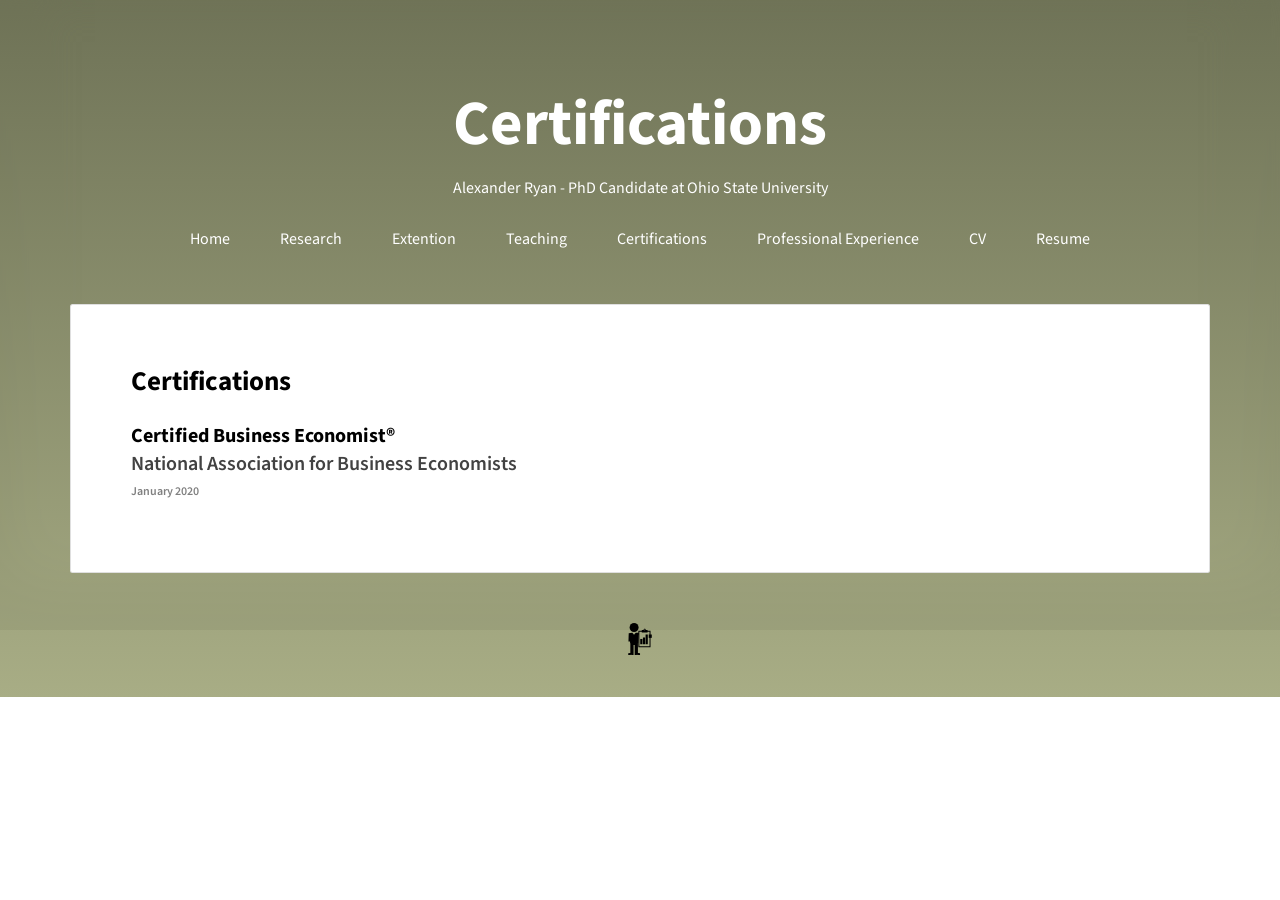
==== commit 6324d273: "Update Certifications.html Change title to certifications" ====
--- a/Certifications.html
+++ b/Certifications.html
@@ -22,7 +22,7 @@
   <link rel="me-icon" sizes="180x180" href="./assets/images/me_icon.svg">
   <link href="./assets/favicon.ico" rel="icon">
 
-  <title>Home page</title>  
+  <title>Certifications</title>  
 
 <link href="./main.d8e0d294.css" rel="stylesheet"></head>
 
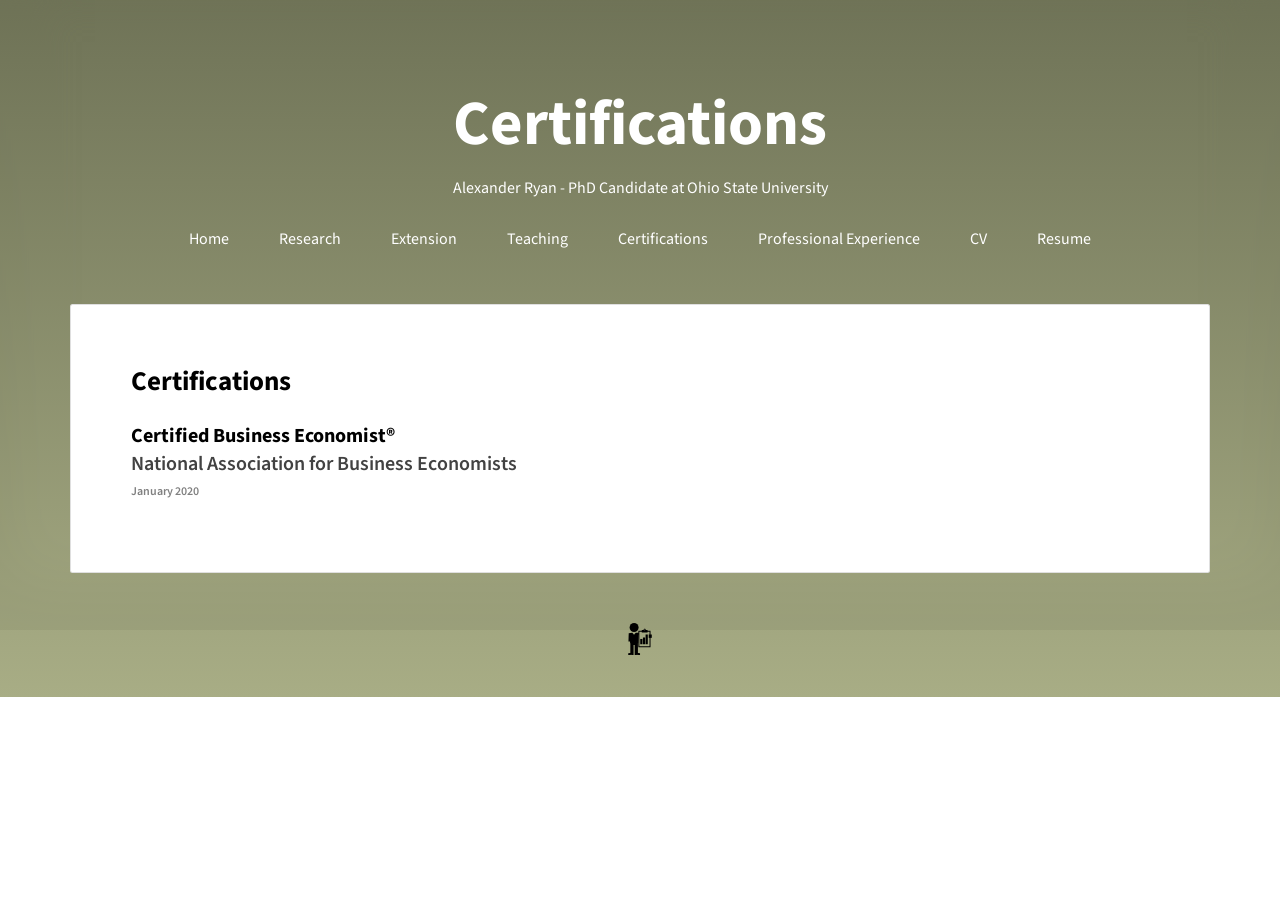
==== commit a6264749: "Update Certifications.html fix extension spelling" ====
--- a/Certifications.html
+++ b/Certifications.html
@@ -40,7 +40,7 @@
         <ul class="nav navbar-nav navbar-center">
             <li><a href="./index.html" title="" class="active">Home</a></li>
             <li><a href="./Research.html" title=""> Research</a></li>
-            <li><a href="./Extention.html" title=""> Extention</a></li>
+            <li><a href="./Extension.html" title=""> Extension</a></li>
             <li><a href="./Teaching.html" title=""> Teaching</a></li>          
             <li><a href="./Certifications.html" title=""> Certifications</a></li>
             <li><a href="./Work" title=""> Professional Experience </a></li>
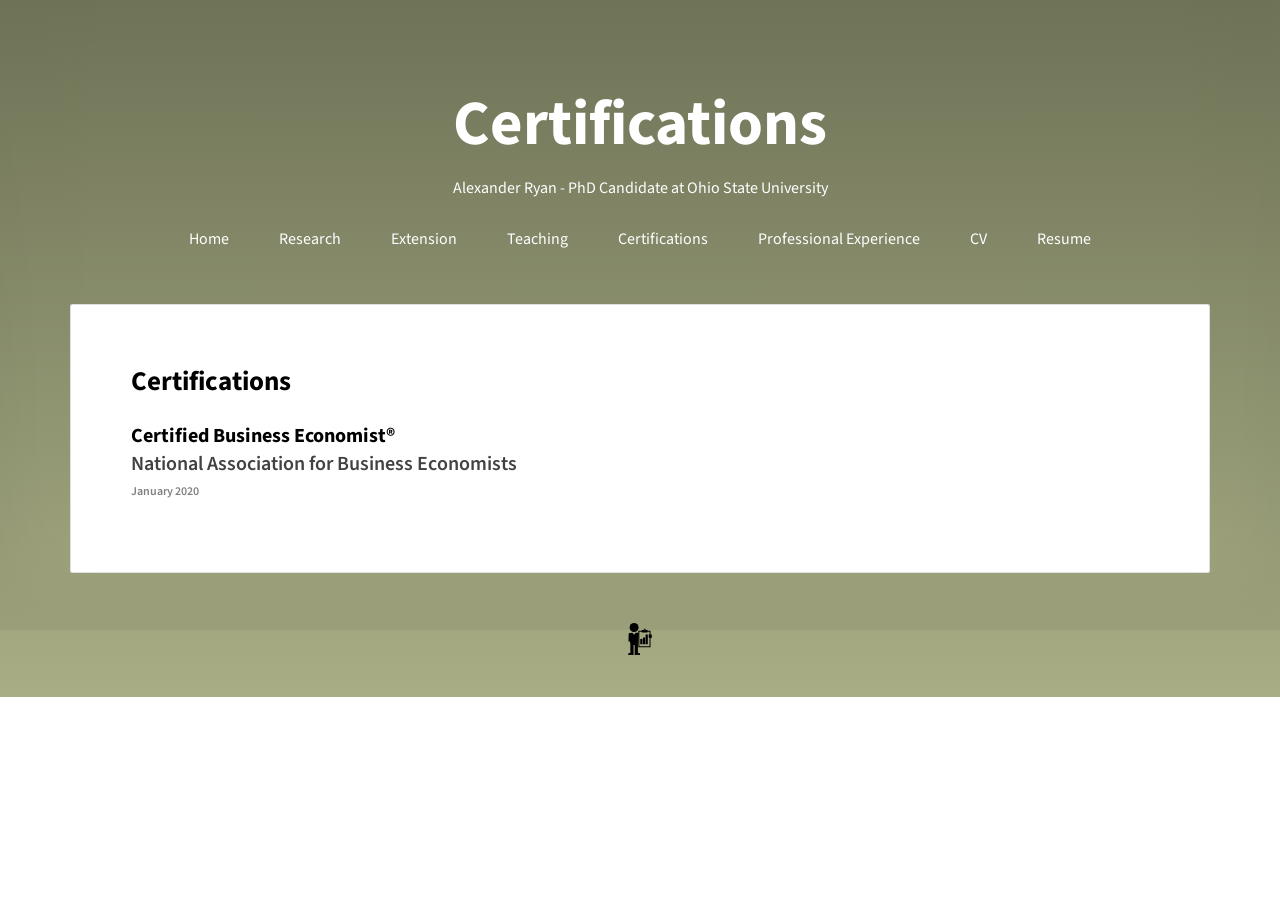
==== commit 931ab0fb: "Update Certifications.html Add mobile version pages" ====
--- a/Certifications.html
+++ b/Certifications.html
@@ -36,21 +36,59 @@
       <h1>Certifications</h1>
       <p>Alexander Ryan - PhD Candidate at Ohio State University</p>
 
-      <div class="collapse navbar-collapse text-center" id="navbar-collapse-uarr">
-        <ul class="nav navbar-nav navbar-center">
-            <li><a href="./index.html" title="" class="active">Home</a></li>
-            <li><a href="./Research.html" title=""> Research</a></li>
-            <li><a href="./Extension.html" title=""> Extension</a></li>
-            <li><a href="./Teaching.html" title=""> Teaching</a></li>          
-            <li><a href="./Certifications.html" title=""> Certifications</a></li>
-            <li><a href="./Work" title=""> Professional Experience </a></li>
-            <li><a href="./Alexander_Ryan_CV_(07_14_26).pdf" title=""> CV</a></li>
-            <li><a href="./Resume_Alexander_Ryan_063026.pdf" title=""> Resume</a></li>
-    <!--      <li><a href="./scrobbler.html" title=""> For Music Fans - Universal Last.fm Scrobbler</a></li> -->
-        </ul>
-      </div>
       
-    </div>
+     <nav class="site-navbar" aria-label="Main navigation">
+  <button
+    class="site-menu-toggle"
+    type="button"
+    aria-expanded="false"
+    aria-controls="navbar-collapse-uarr"
+    aria-label="Open navigation menu"
+  >
+    <span class="icon-bar" aria-hidden="true"></span>
+    <span class="icon-bar" aria-hidden="true"></span>
+    <span class="icon-bar" aria-hidden="true"></span>
+  </button>
+
+  <div class="navbar-menu" id="navbar-collapse-uarr">
+    <ul class="nav navbar-nav navbar-center">
+      <li><a href="./index.html">Home</a></li>
+      <li><a href="./Research.html">Research</a></li>
+      <li><a href="./Extension.html">Extension</a></li>
+      <li><a href="./Teaching.html">Teaching</a></li>
+            <li>
+        <a
+          href="./Certifications.html"
+          class="active"
+          aria-current="page"
+        >
+          Certifications
+        </a>
+      </li>
+      <li><a href="./Work.html">Professional Experience</a></li>
+
+      <li>
+        <a
+          href="./Alexander_Ryan_CV_(07_14_26).pdf"
+          target="_blank"
+          rel="noopener"
+        >
+          CV
+        </a>
+      </li>
+
+      <li>
+        <a
+          href="./Resume_Alexander_Ryan_063026.pdf"
+          target="_blank"
+          rel="noopener"
+        >
+          Resume
+        </a>
+      </li>
+    </ul>
+  </div>
+</nav>
   </header>
 </main>
 </div>
--- a/main.d8e0d294.css
+++ b/main.d8e0d294.css
@@ -273,3 +273,91 @@
 b {
   font-weight: 700;
 }
+
+/* Responsive main navigation */
+.site-navbar,
+.navbar-menu {
+  width: 100%;
+}
+
+.site-menu-toggle {
+  display: none;
+  width: 44px;
+  height: 40px;
+  margin: 10px auto;
+  padding: 8px 10px;
+  background: transparent;
+  border: 1px solid rgba(255, 255, 255, 0.85);
+  border-radius: 4px;
+  cursor: pointer;
+}
+
+.site-menu-toggle .icon-bar {
+  display: block;
+  width: 22px;
+  height: 2px;
+  margin: 4px auto;
+  background-color: #ffffff;
+}
+
+.navbar-menu {
+  display: block;
+}
+
+@media (min-width: 768px) {
+  .navbar-nav.navbar-center {
+    display: flex;
+    justify-content: center;
+    flex-wrap: wrap;
+    float: none !important;
+    width: 100%;
+    margin: 0 auto;
+    padding: 0;
+  }
+
+  .navbar-nav.navbar-center > li {
+    float: none !important;
+    margin: 0 10px;
+  }
+}
+
+@media (max-width: 767px) {
+  .site-menu-toggle {
+    display: block;
+  }
+
+  .navbar-menu {
+    display: none;
+  }
+
+  .navbar-menu.is-open {
+    display: block;
+  }
+
+  .navbar-nav.navbar-center {
+    display: flex;
+    flex-direction: column;
+    float: none;
+    width: 100%;
+    margin: 8px 0 0;
+    padding: 0;
+  }
+
+  .navbar-nav.navbar-center > li {
+    float: none;
+    width: 100%;
+    margin: 0;
+  }
+
+  .navbar-nav.navbar-center > li > a {
+    display: block;
+    width: 100%;
+    padding: 11px 12px;
+    border-top: 1px solid rgba(255, 255, 255, 0.25);
+    text-align: center;
+  }
+
+  .navbar-nav.navbar-center > li:last-child > a {
+    border-bottom: 1px solid rgba(255, 255, 255, 0.25);
+  }
+}
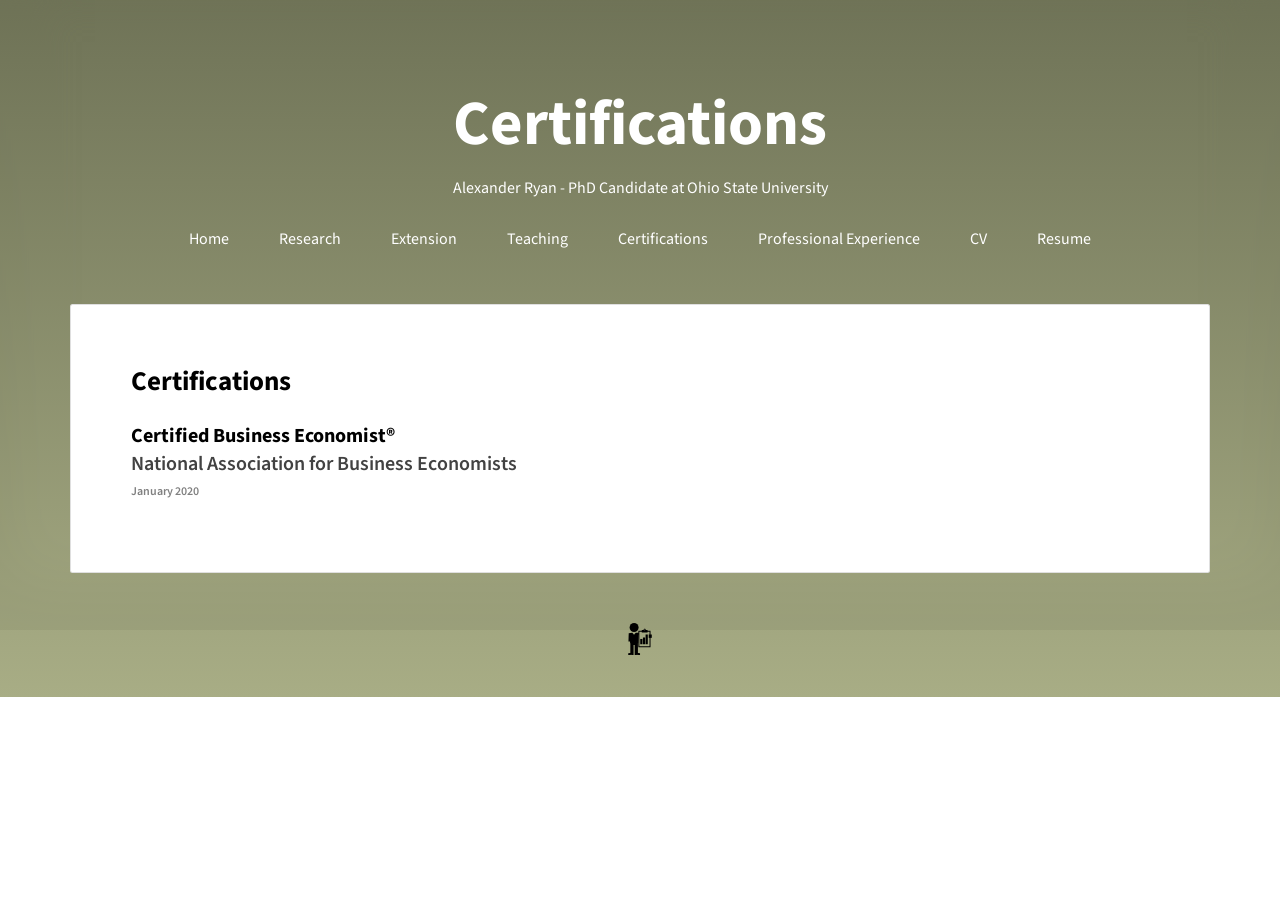
==== commit cb945674: "Update Certifications.html Add script for mobile version" ====
--- a/Certifications.html
+++ b/Certifications.html
@@ -126,8 +126,33 @@
 </footer>
 
 <script>
-  document.addEventListener("DOMContentLoaded", function (event) {
-     scrollRevelation('.card');
+  document.addEventListener("DOMContentLoaded", function () {
+    if (typeof scrollRevelation === "function") {
+      scrollRevelation(".card");
+    }
+
+    const menuButton = document.querySelector(".site-menu-toggle");
+    const menu = document.getElementById("navbar-collapse-uarr");
+
+    if (!menuButton || !menu) {
+      return;
+    }
+
+    menuButton.addEventListener("click", function () {
+      const isOpen = menu.classList.toggle("is-open");
+
+      menuButton.setAttribute(
+        "aria-expanded",
+        isOpen ? "true" : "false"
+      );
+
+      menuButton.setAttribute(
+        "aria-label",
+        isOpen
+          ? "Close navigation menu"
+          : "Open navigation menu"
+      );
+    });
   });
 </script>
 <!-- Google Analytics: change UA-XXXXX-X to be your site's ID 
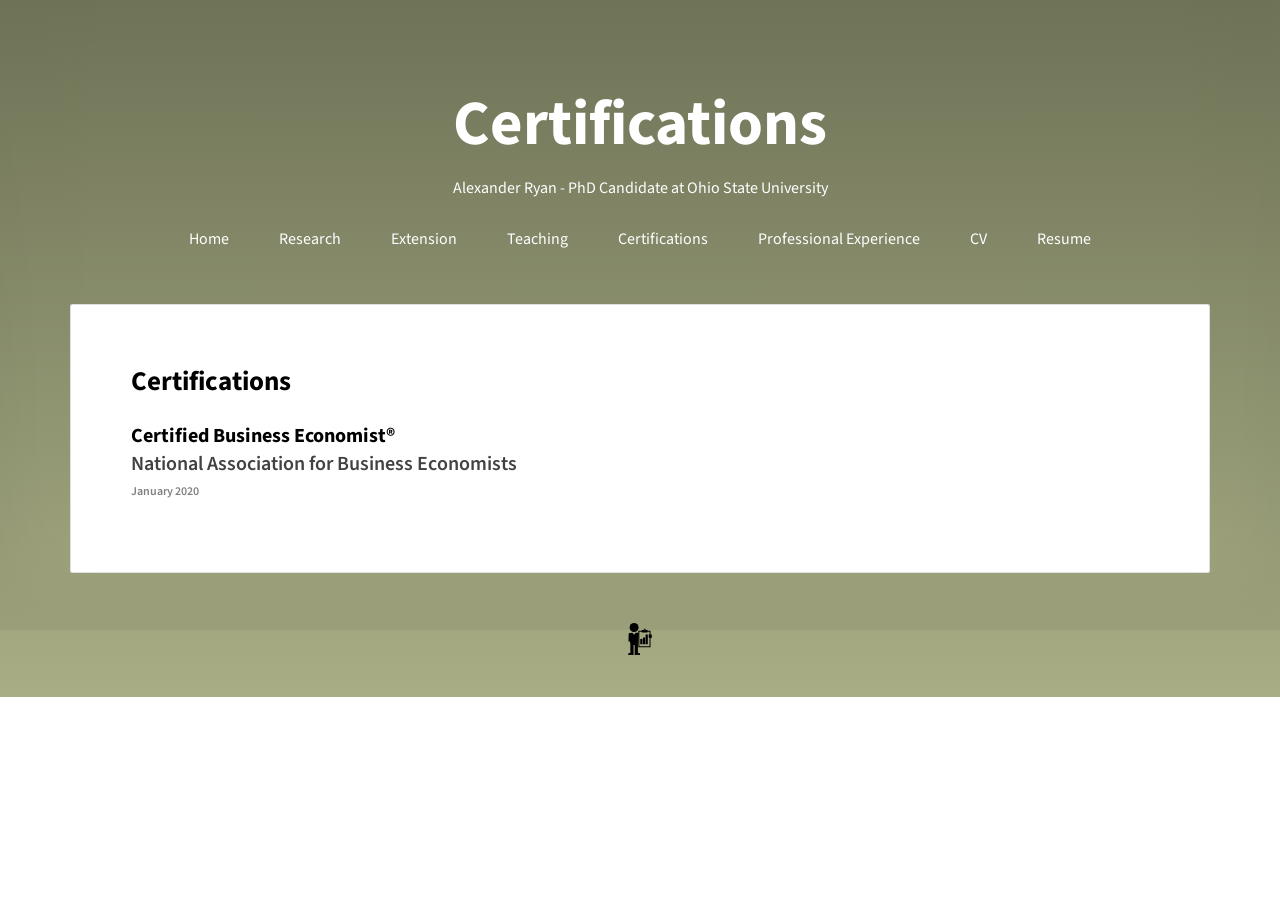
==== commit 686f5712: "Update Certifications.html edit CV" ====
--- a/Certifications.html
+++ b/Certifications.html
@@ -69,7 +69,7 @@
 
       <li>
         <a
-          href="./Alexander_Ryan_CV_(07_14_26).pdf"
+          href="./Alexander_Ryan_CV_(09_09_26).pdf"
           target="_blank"
           rel="noopener"
         >
